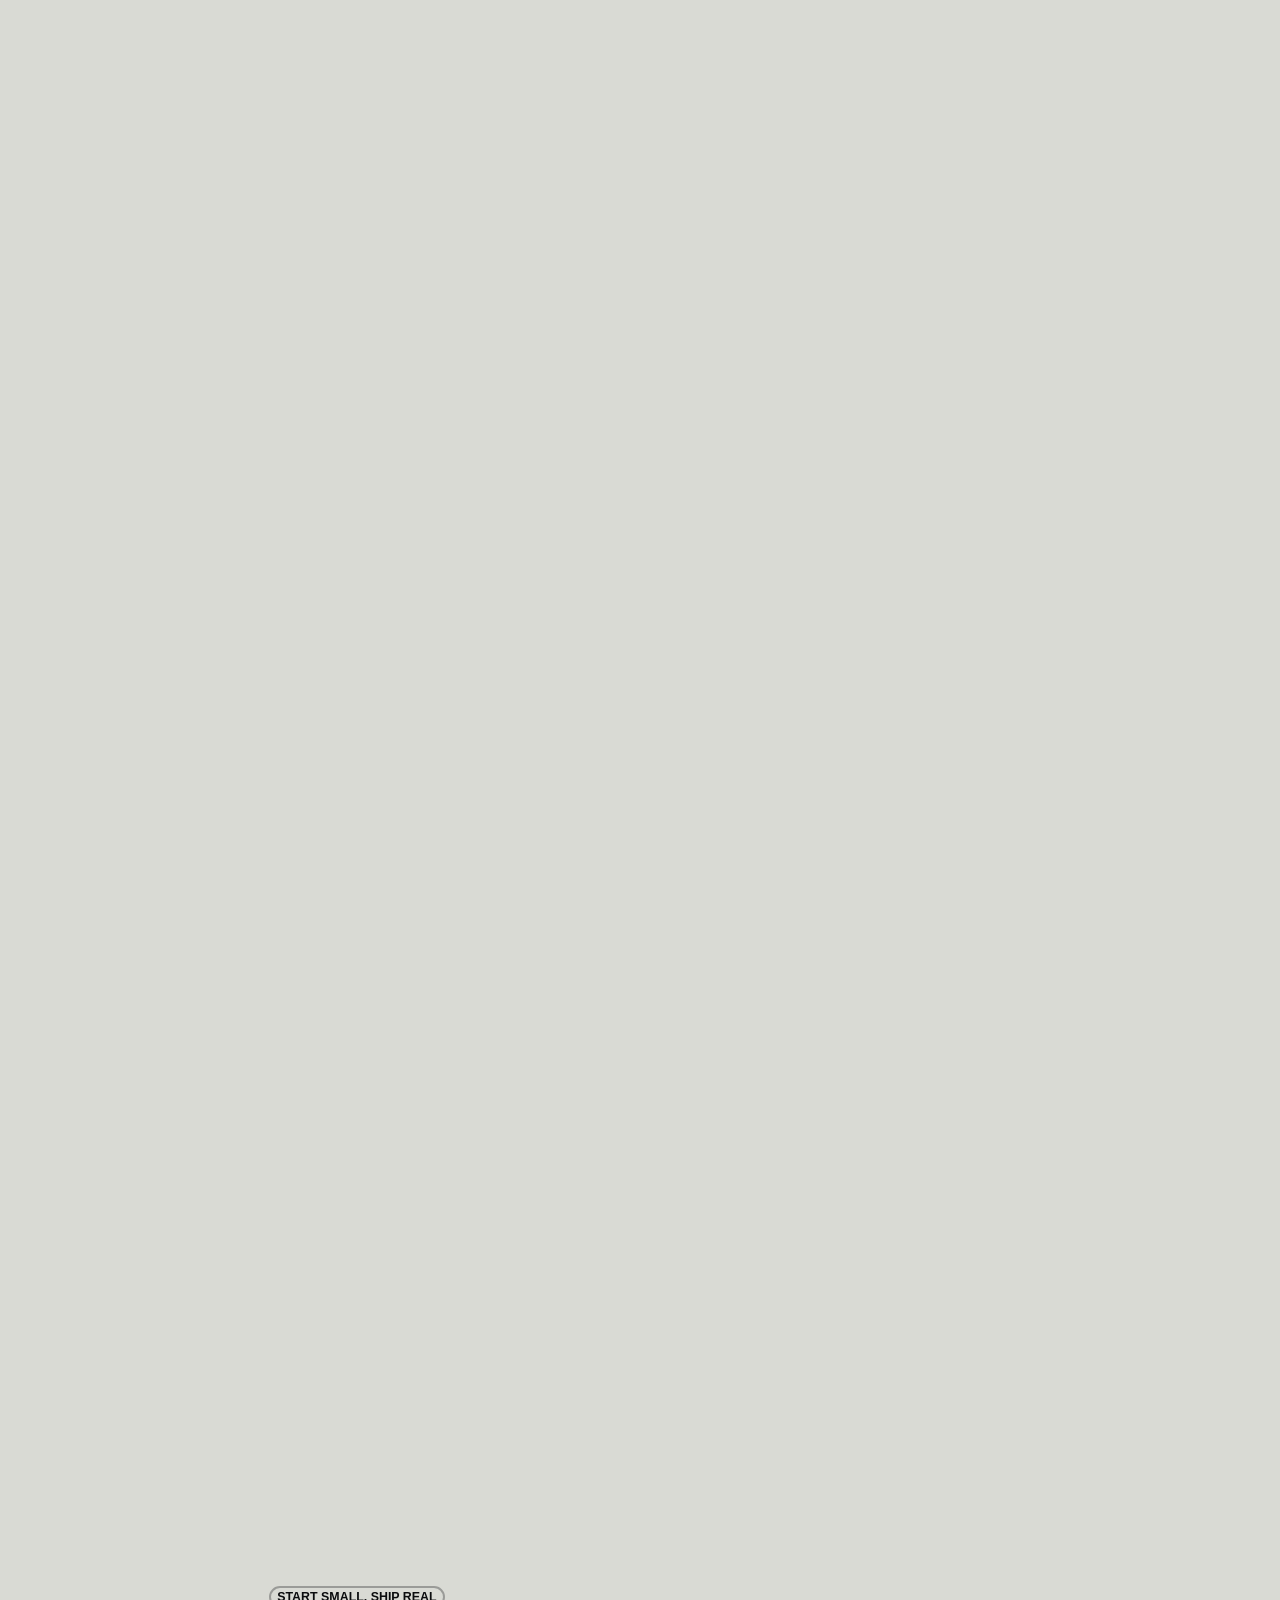
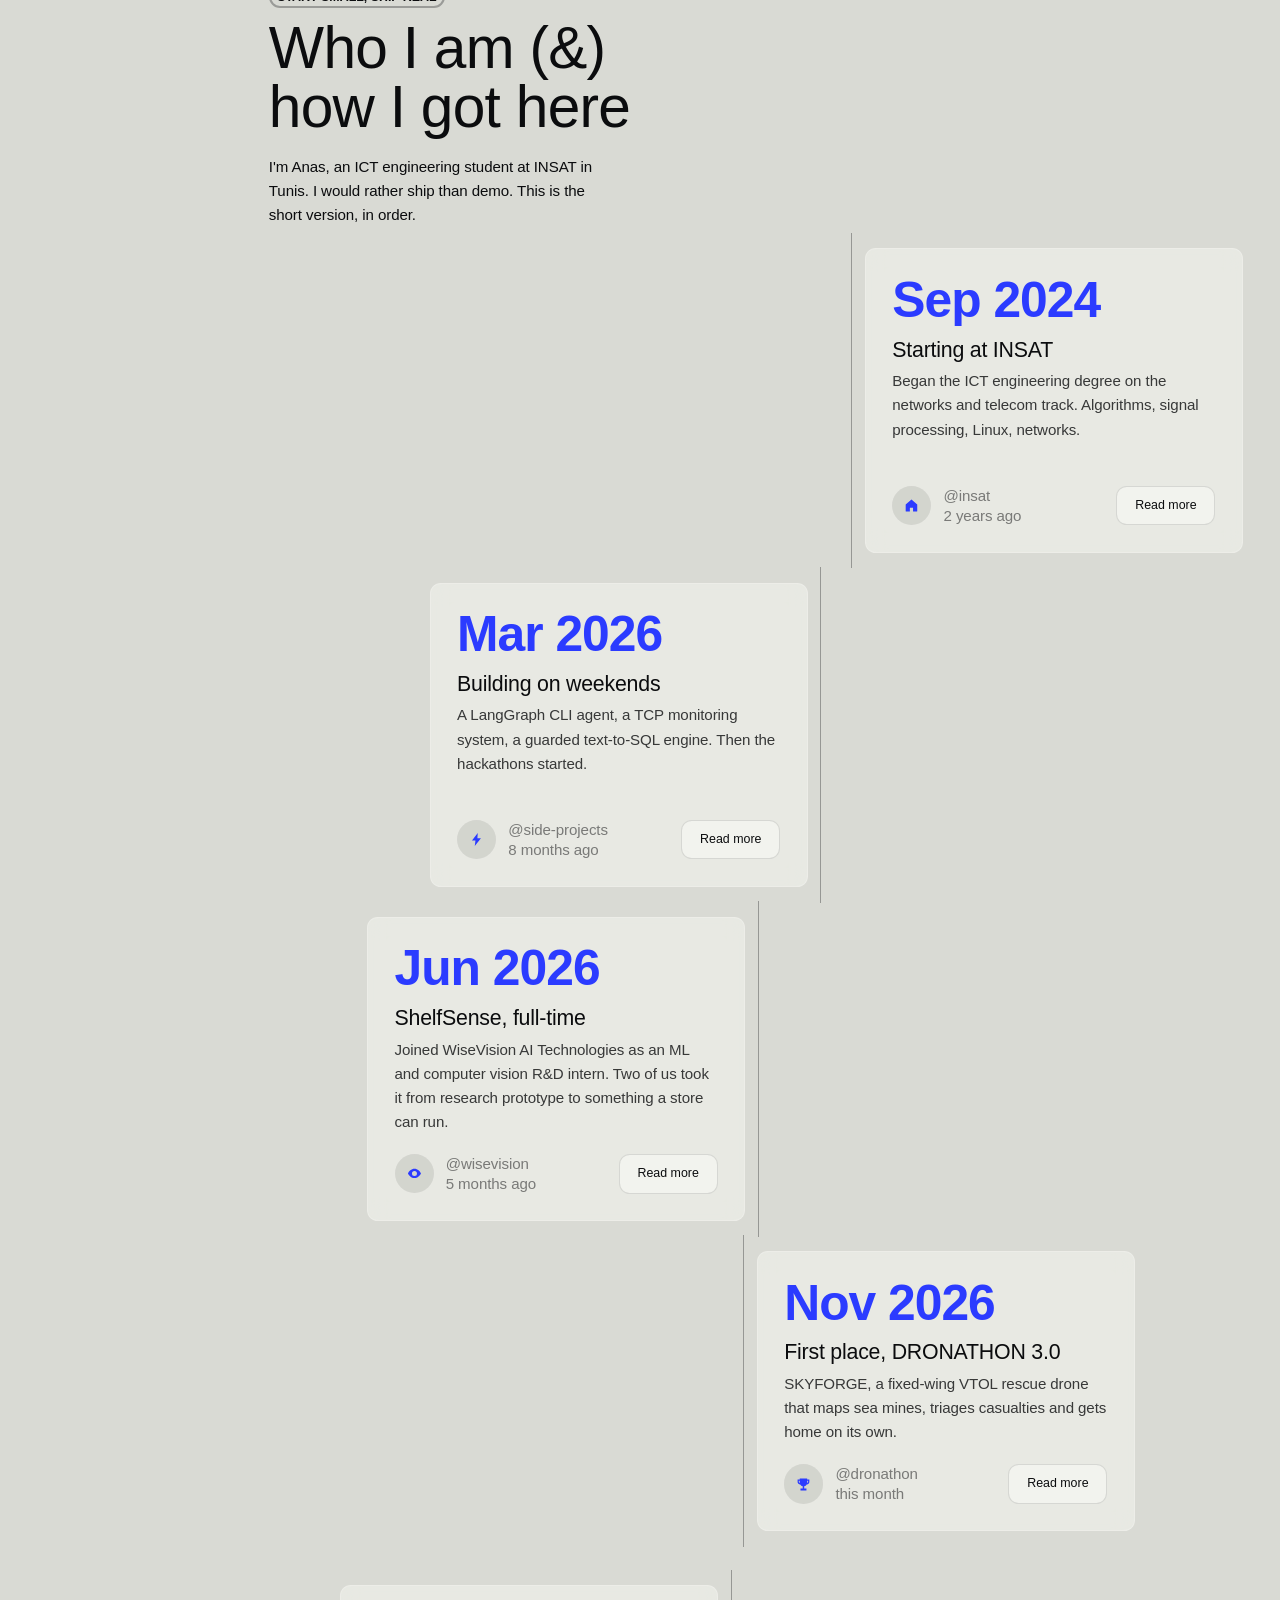
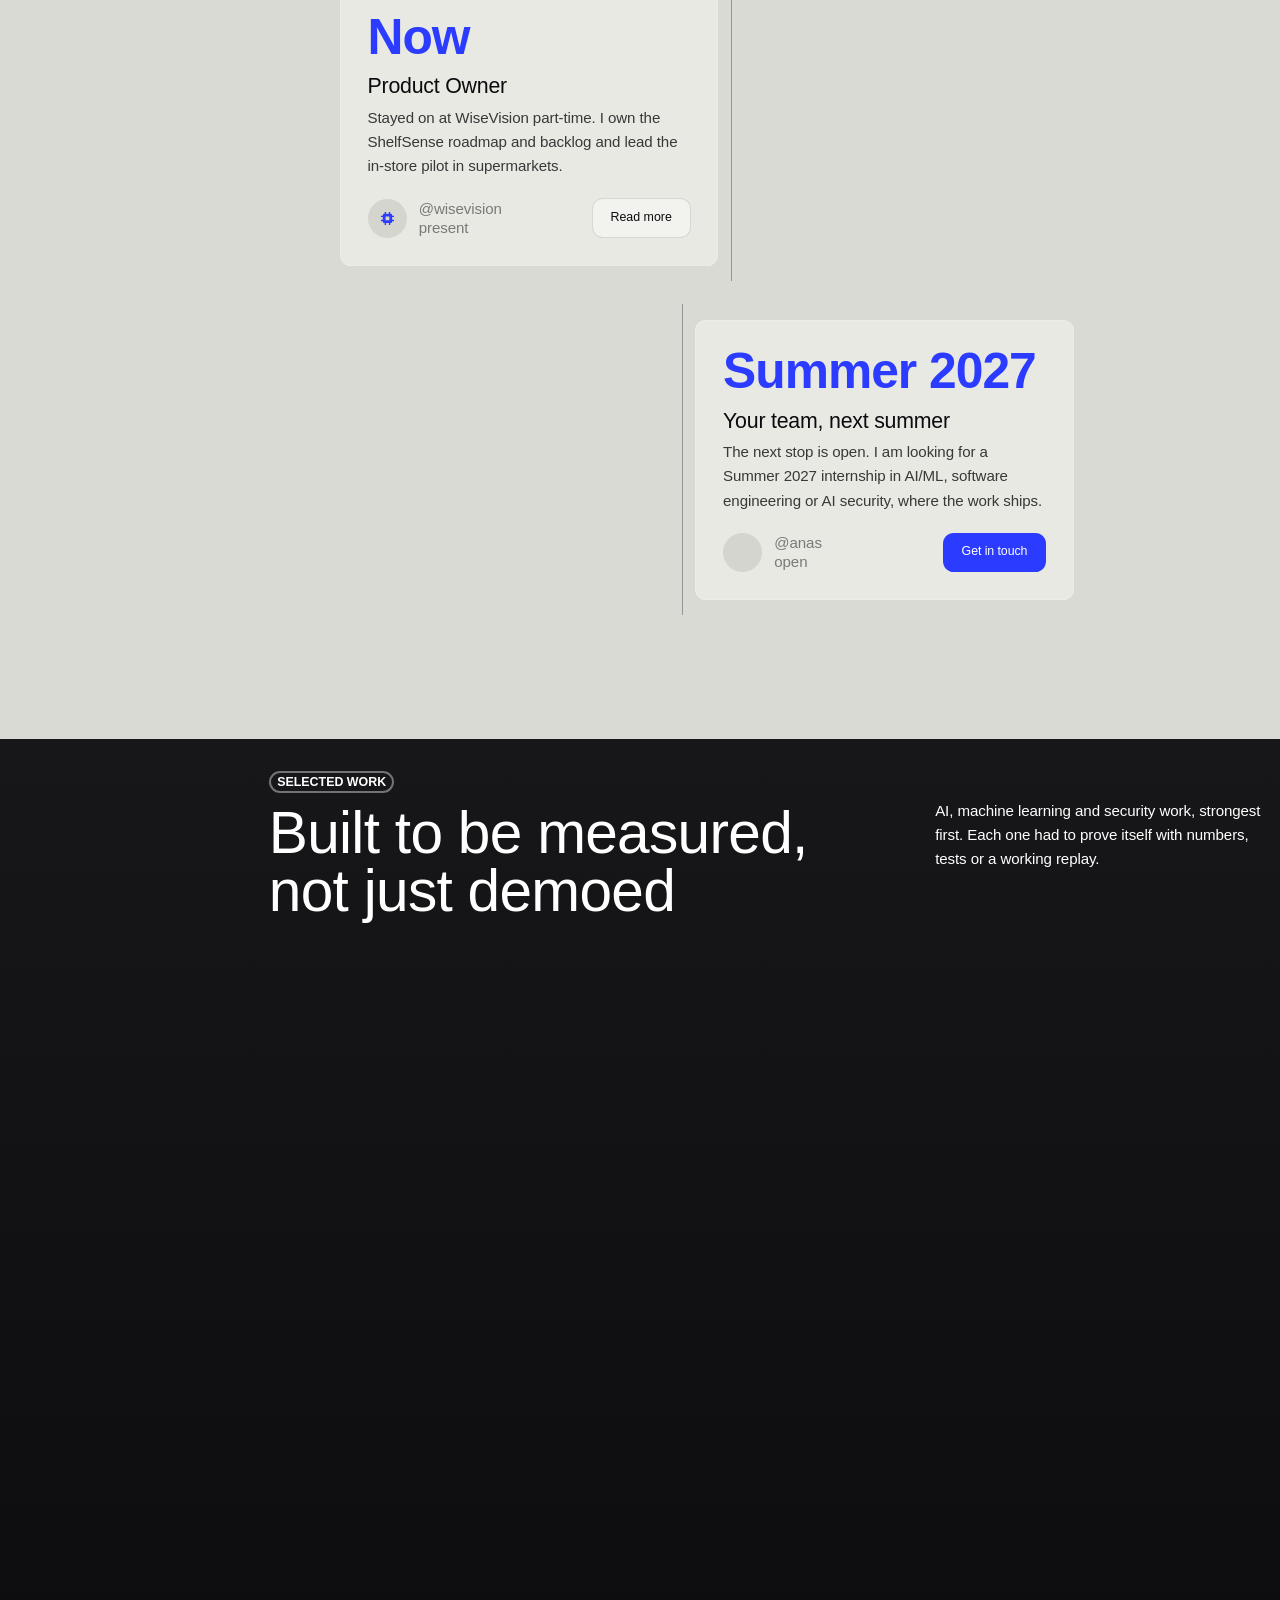
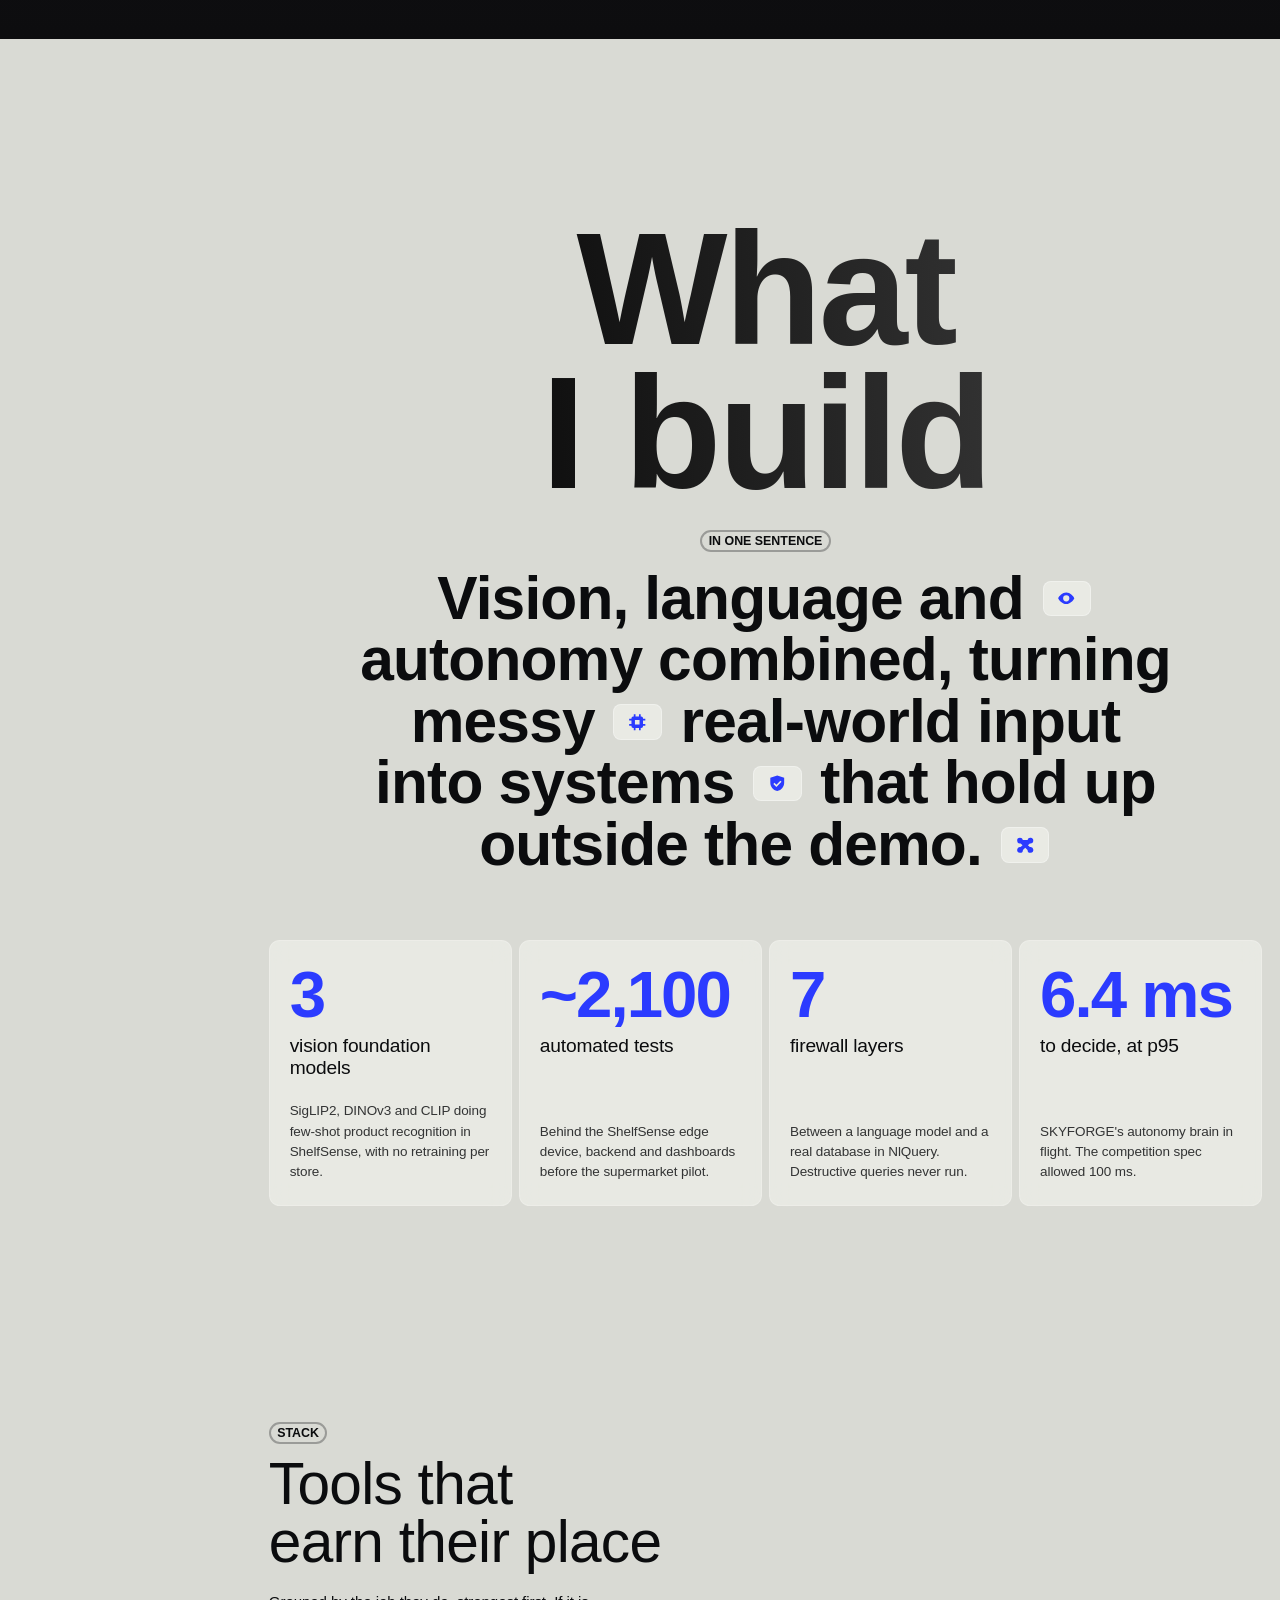
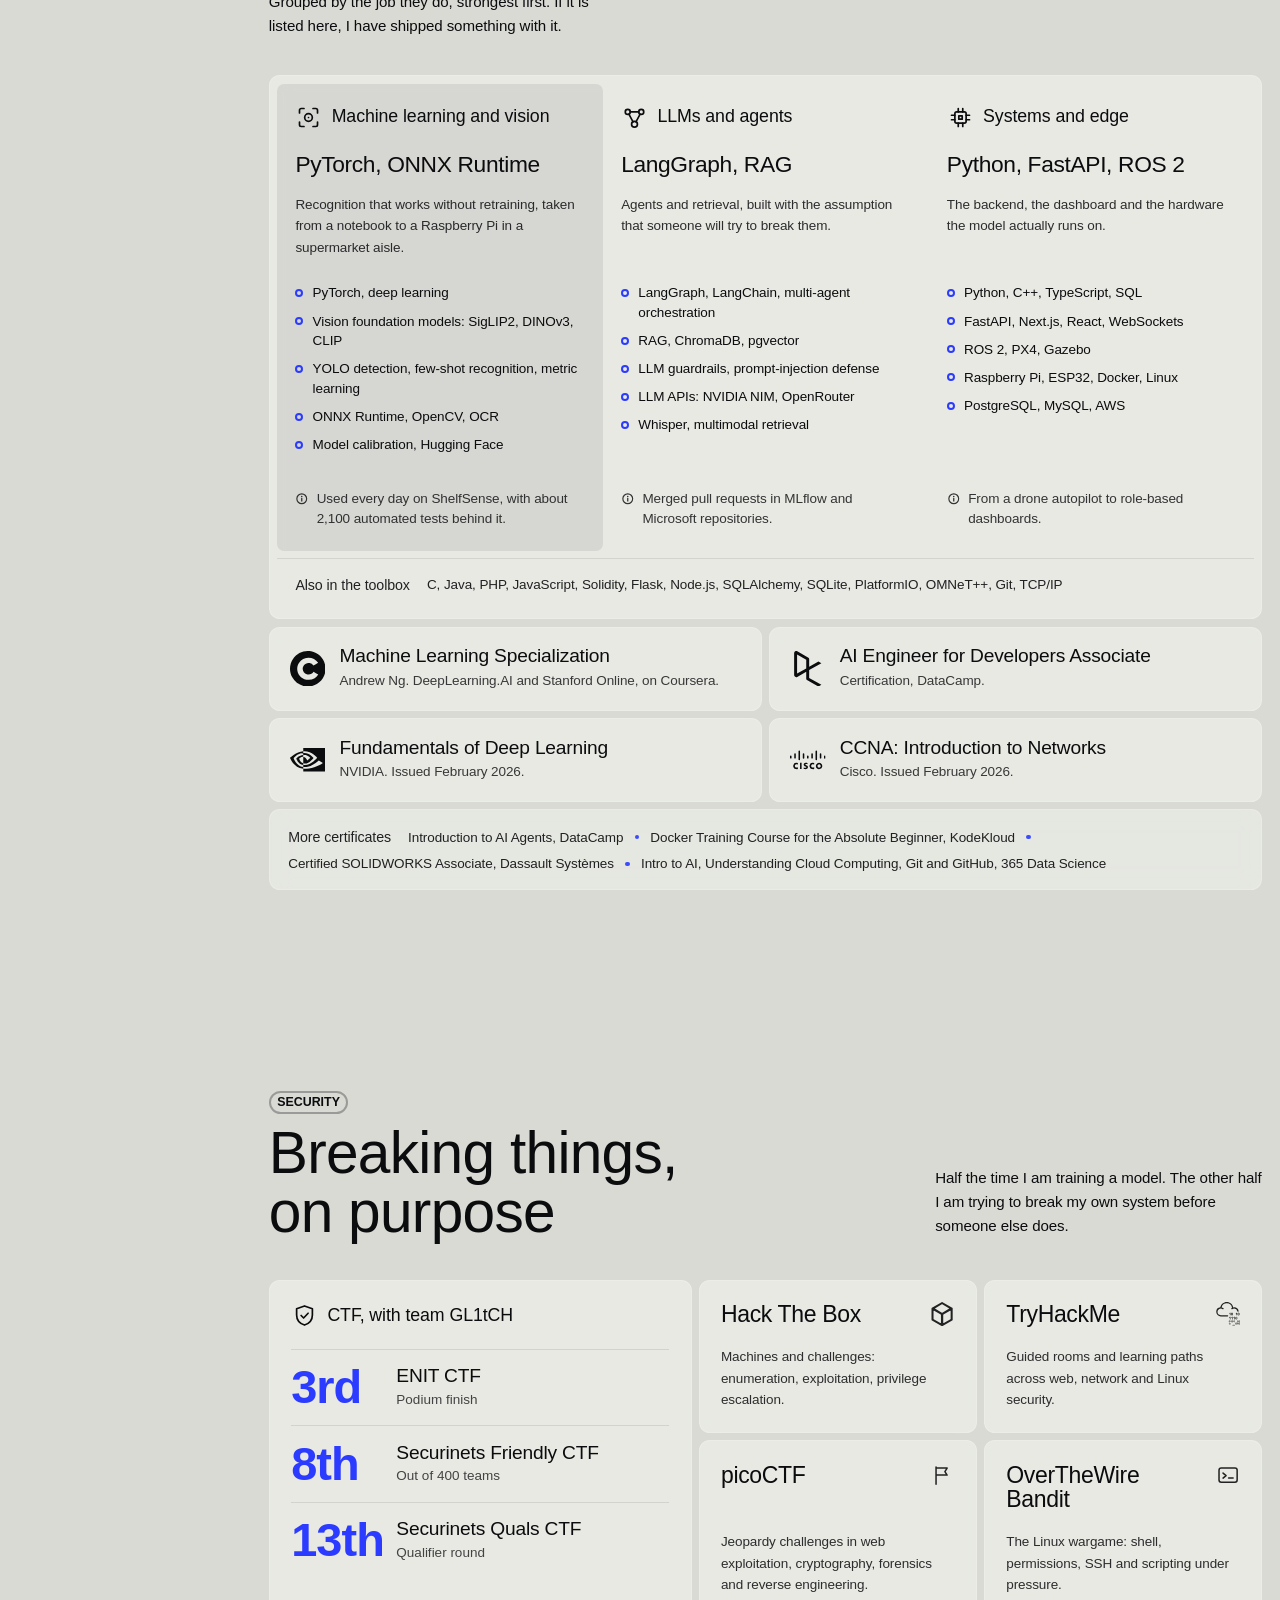
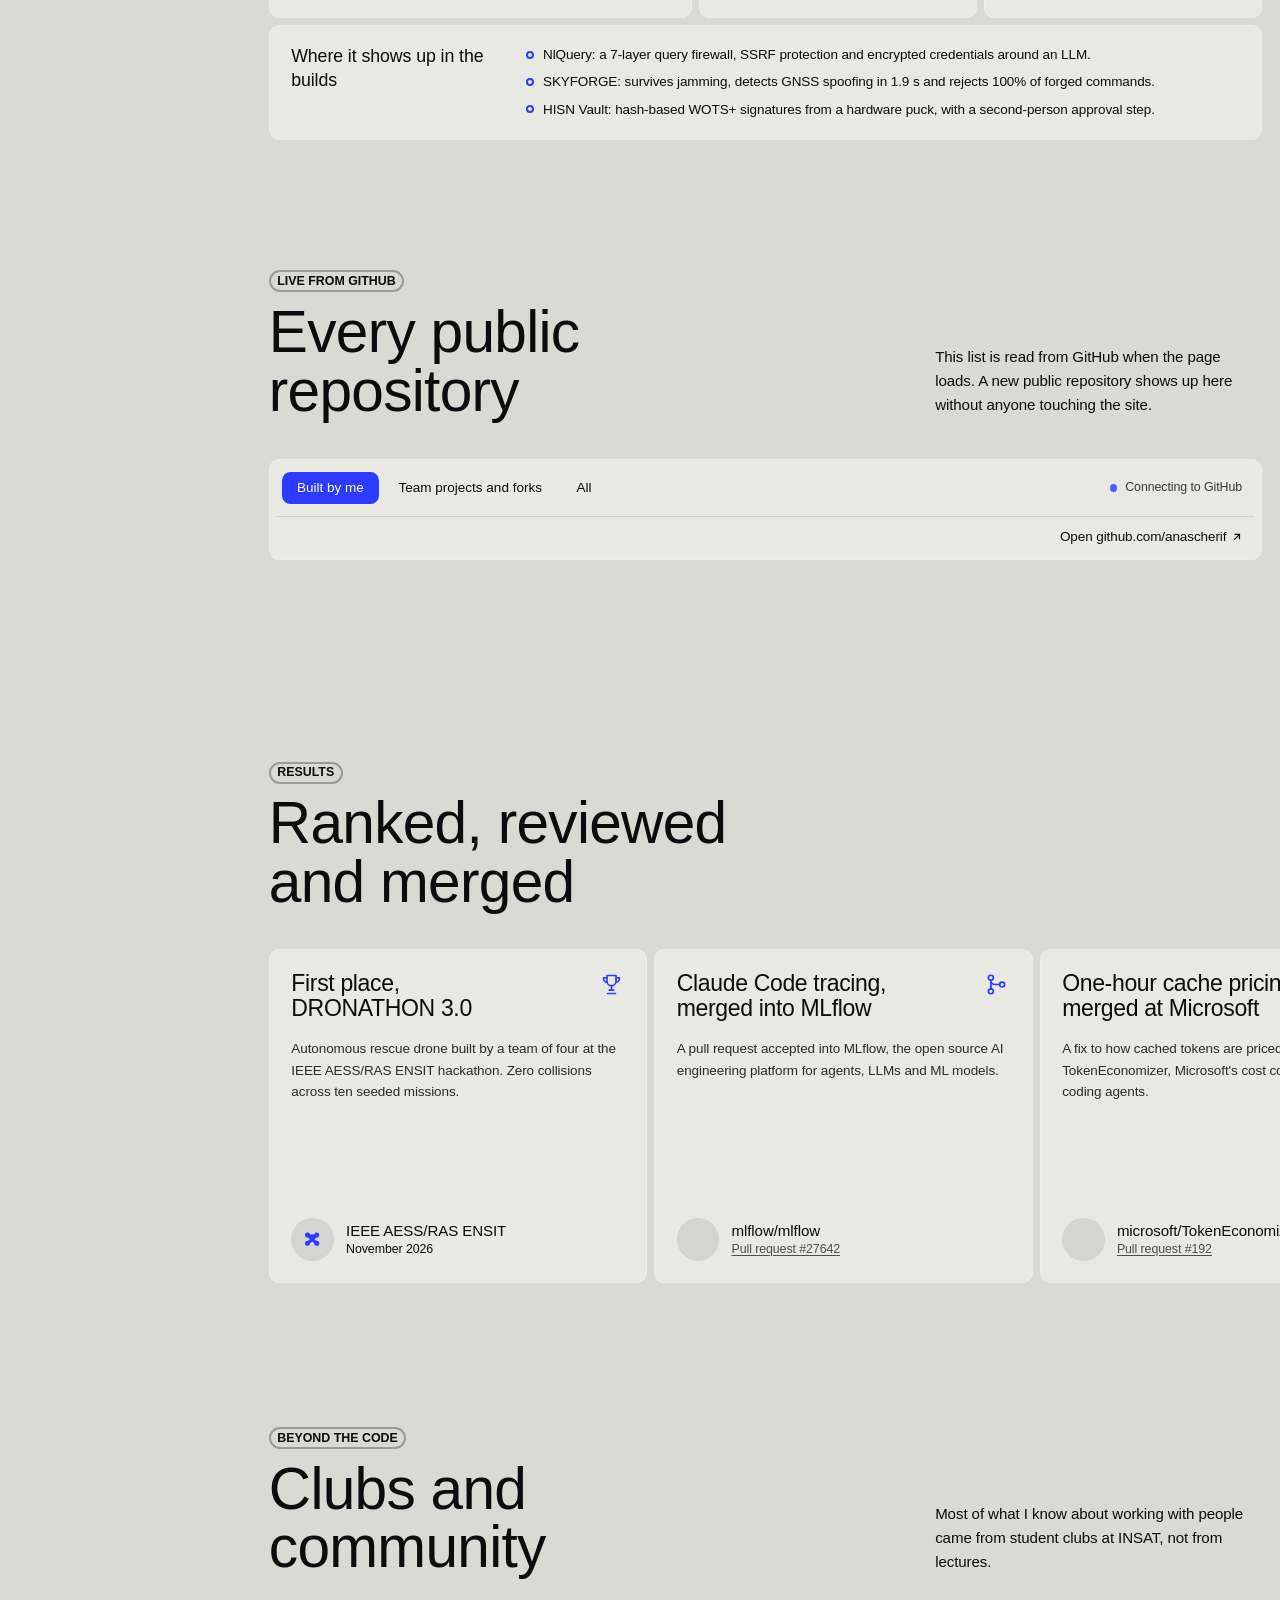
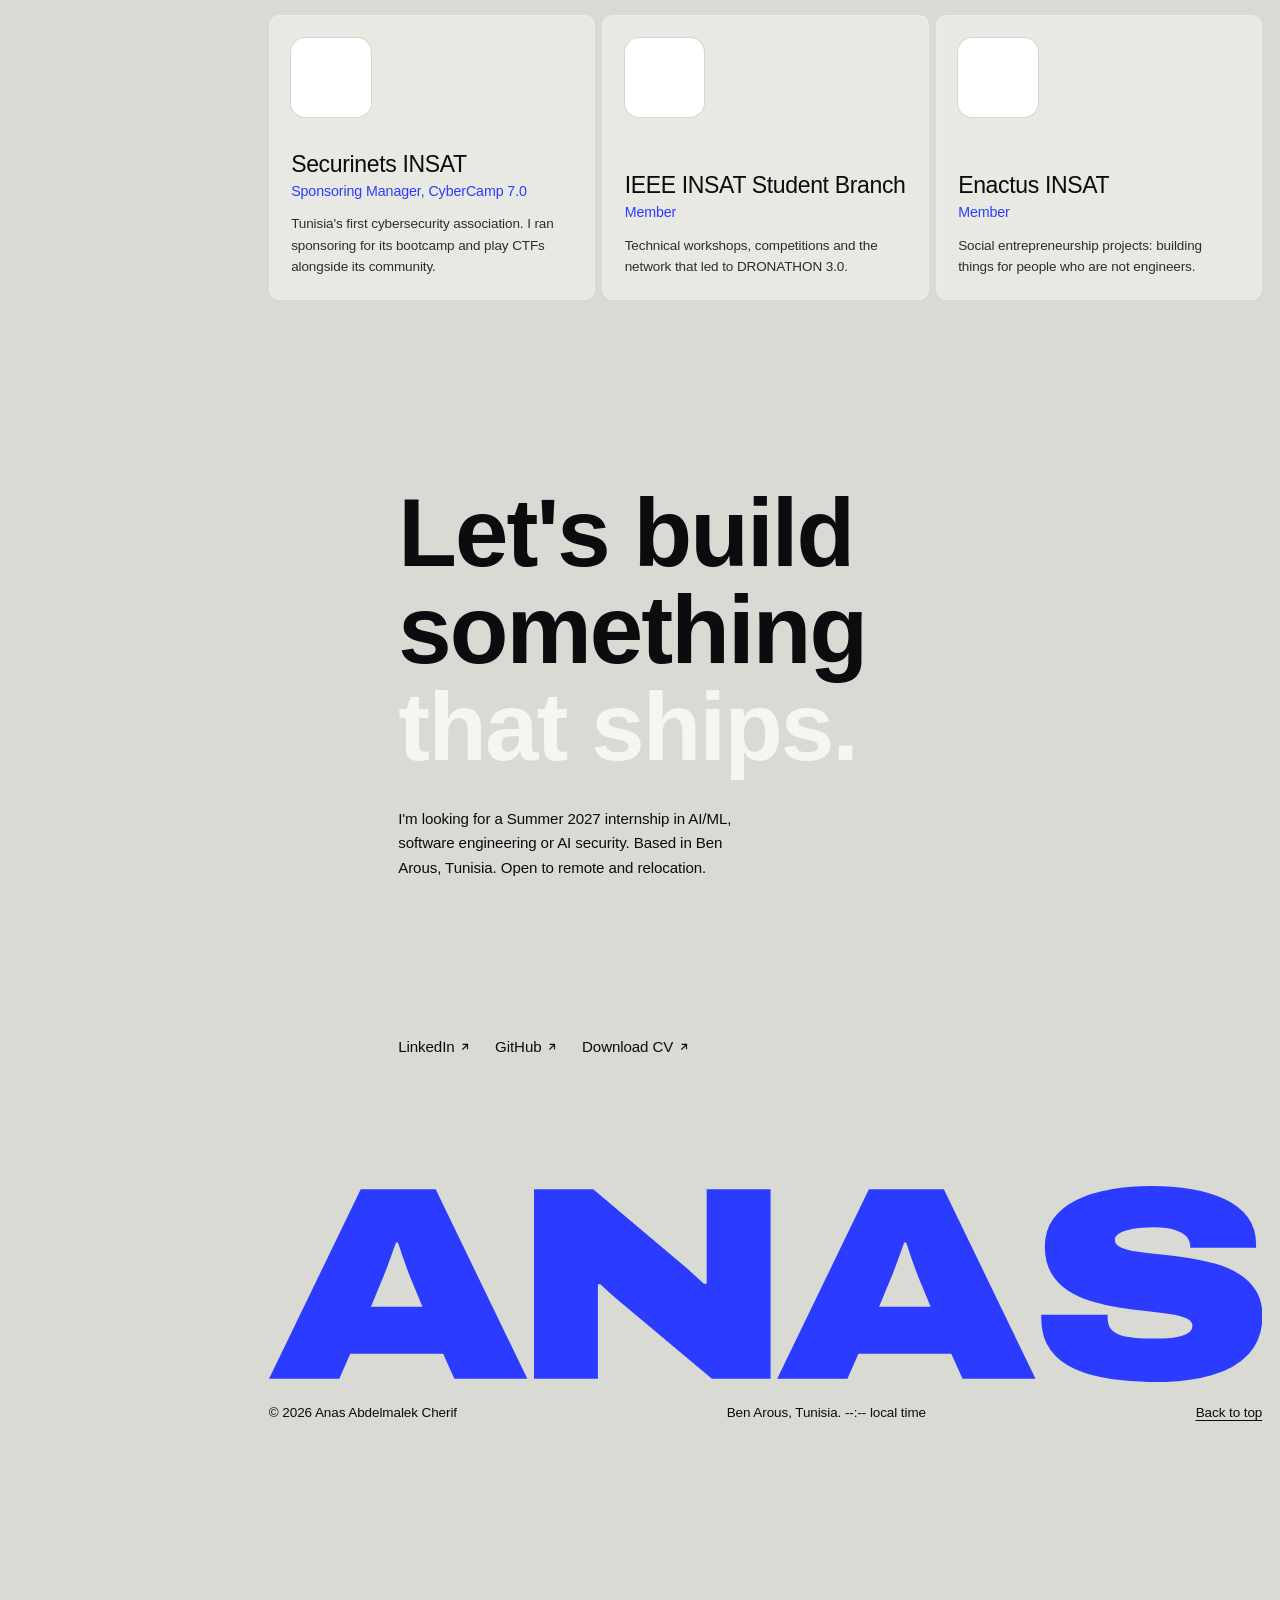
==== index.html @ 5562b5d7 "Portfolio site: formal edition" ====
<!doctype html>
<html lang="en">
<head>
<meta charset="utf-8">
<meta name="viewport" content="width=device-width, initial-scale=1">
<title>Anas Abdelmalek Cherif | AI/ML and software engineering</title>
<meta name="description" content="Anas Abdelmalek Cherif, ICT engineering student at INSAT, Tunis. Computer vision, autonomous systems and LLM security, taken past the demo.">
<meta name="theme-color" content="#D9DAD4">
<meta property="og:title" content="Anas Abdelmalek Cherif">
<meta property="og:description" content="Computer vision, autonomous systems and LLM security, taken past the demo.">
<meta property="og:type" content="website">
<link rel="icon" href="assets/favicon.svg" type="image/svg+xml">
<link rel="preconnect" href="https://fonts.googleapis.com">
<link rel="preconnect" href="https://fonts.gstatic.com" crossorigin>
<link href="https://fonts.googleapis.com/css2?family=Geist:wght@400;500&family=Inter+Tight:wght@500;600;700&display=swap" rel="stylesheet">
<link rel="preload" as="image" href="assets/portrait-full.webp" fetchpriority="high">
<link rel="stylesheet" href="css/style.css">
<script>document.documentElement.classList.add("js")</script>
</head>
<body>
<a class="skip" href="#journey">Skip to content</a>

<svg width="0" height="0" style="position:absolute" aria-hidden="true">
  <symbol id="i-home" viewBox="0 0 16 16"><path d="M8 1.6 1.8 6.9V14a.6.6 0 0 0 .6.6h3.9v-4.1h3.4v4.1h3.9a.6.6 0 0 0 .6-.6V6.9z"/></symbol>
  <symbol id="i-route" viewBox="0 0 16 16"><path d="M8 1.5a6.5 6.5 0 1 0 6.5 6.5H8z"/></symbol>
  <symbol id="i-work" viewBox="0 0 16 16"><path d="M5.5 2.2h5a1 1 0 0 1 1 1V5h1.9a1 1 0 0 1 1 1v6.8a1 1 0 0 1-1 1H2.6a1 1 0 0 1-1-1V6a1 1 0 0 1 1-1h1.9V3.2a1 1 0 0 1 1-1zm.7 1.5V5h3.6V3.7z"/></symbol>
  <symbol id="i-focus" viewBox="0 0 16 16"><path d="M8 1.4 14.6 5 8 8.6 1.4 5zm-5 6.3L8 10.4l5-2.7 1.6.9L8 12.2 1.4 8.6zm0 3.5L8 13.9l5-2.7 1.6.9L8 15.7l-6.6-3.6z"/></symbol>
  <symbol id="i-stack" viewBox="0 0 16 16"><path d="M9.4 1 3.2 9h3.7L6.2 15l6.6-8.4H9z"/></symbol>
  <symbol id="i-gh" viewBox="0 0 16 16"><path d="M8 .9a7.1 7.1 0 0 0-2.25 13.84c.36.07.49-.15.49-.34v-1.2c-1.98.43-2.4-.95-2.4-.95-.32-.82-.79-1.04-.79-1.04-.65-.44.05-.43.05-.43.71.05 1.09.73 1.09.73.63 1.09 1.66.77 2.07.59.06-.46.25-.77.45-.95-1.58-.18-3.24-.79-3.24-3.51 0-.78.28-1.41.73-1.91-.07-.18-.32-.9.07-1.88 0 0 .6-.19 1.95.73a6.8 6.8 0 0 1 3.56 0c1.35-.92 1.95-.73 1.95-.73.39.98.14 1.7.07 1.88.45.5.73 1.13.73 1.91 0 2.73-1.66 3.33-3.25 3.5.26.22.48.65.48 1.31v1.94c0 .19.13.41.49.34A7.1 7.1 0 0 0 8 .9z"/></symbol>
  <symbol id="i-cup" viewBox="0 0 16 16"><path d="M4 1.5h8v1.2h2.3v2.1A3.1 3.1 0 0 1 11.5 8a4 4 0 0 1-2.7 2v2.2h2.4v2.3H4.8v-2.3h2.4V10a4 4 0 0 1-2.7-2 3.1 3.1 0 0 1-2.8-3.2V2.7H4zm0 2.5H3v.8c0 .8.4 1.4 1 1.7zm8 0v2.5c.6-.3 1-.9 1-1.7V4z"/></symbol>
  <symbol id="i-in" viewBox="0 0 16 16"><path d="M2.2 1.5h11.6a.7.7 0 0 1 .7.7v11.6a.7.7 0 0 1-.7.7H2.2a.7.7 0 0 1-.7-.7V2.2a.7.7 0 0 1 .7-.7zm1.6 5v6h1.9v-6zm.95-2.8a1.1 1.1 0 1 0 0 2.2 1.1 1.1 0 0 0 0-2.2zM7 6.5v6h1.9V9.3c0-.9.5-1.4 1.2-1.4s1 .5 1 1.4v3.2H13V8.9c0-1.7-.9-2.6-2.2-2.6-.9 0-1.5.4-1.9 1v-.8z"/></symbol>
  <symbol id="i-copy" viewBox="0 0 16 16"><path d="M5.5 1.5h7A1.5 1.5 0 0 1 14 3v7a1.5 1.5 0 0 1-1.5 1.5h-7A1.5 1.5 0 0 1 4 10V3a1.5 1.5 0 0 1 1.5-1.5zM2 5.2h1v6.3a1 1 0 0 0 1 1h6.3v1H3.5A1.5 1.5 0 0 1 2 12z"/></symbol>
  <symbol id="i-arrow" viewBox="0 0 16 16"><path d="M4.2 3H13v8.8h-1.9V6.25L4.35 13 3 11.65 9.75 4.9H4.2z"/></symbol>
  <symbol id="i-info" viewBox="0 0 16 16"><path d="M8 1.5a6.5 6.5 0 1 1 0 13 6.5 6.5 0 0 1 0-13zm0 1.4a5.1 5.1 0 1 0 0 10.2A5.1 5.1 0 0 0 8 2.9zm-.75 4.2h1.5v4.3h-1.5zM8 4.5a.95.95 0 1 1 0 1.9.95.95 0 0 1 0-1.9z"/></symbol>
  <symbol id="i-merge" viewBox="0 0 16 16"><path d="M4.2 1.4a2 2 0 0 1 .75 3.86v.5a3.2 3.2 0 0 0 3.2 3.2h1.2a2 2 0 1 1 0 1.5h-1.2a4.7 4.7 0 0 1-3.2-1.26v1.54a2 2 0 1 1-1.5 0V5.26A2 2 0 0 1 4.2 1.4z"/></symbol>
  <symbol id="i-eye" viewBox="0 0 16 16"><path d="M8 3c3.4 0 6 2.9 7 5-1 2.1-3.6 5-7 5S2 10.1 1 8c1-2.1 3.6-5 7-5zm0 2.3a2.7 2.7 0 1 0 0 5.4 2.7 2.7 0 0 0 0-5.4z"/></symbol>
  <symbol id="i-chip" viewBox="0 0 16 16"><path d="M5 1h1.5v2h3V1H11v2h.5A1.5 1.5 0 0 1 13 4.5V5h2v1.5h-2v3h2V11h-2v.5a1.5 1.5 0 0 1-1.5 1.5H11v2H9.500v-2h-3v2H5v-2h-.5A1.5 1.5 0 0 1 3 11.5V11H1V9.500h2v-3H1V5h2v-.5A1.5 1.5 0 0 1 4.5 3H5zm1 5v4h4V6z"/></symbol>
  <symbol id="i-shield" viewBox="0 0 16 16"><path d="M8 1.2 14 3.3v4.2c0 3.400-2.3 6.200-6 7.300-3.700-1.100-6-3.900-6-7.300V3.300zm2.700 4.600L7.300 9.300 5.600 7.600l-1 1 2.700 2.700 4.400-4.500z"/></symbol>
  <symbol id="i-drone" viewBox="0 0 16 16"><path d="M3.500 1.500a2.500 2.500 0 0 1 2.450 2H10a2.500 2.500 0 1 1 2.500 3 2.500 2.500 0 0 1-.5-.05L10.300 8l1.700 1.550a2.500 2.500 0 1 1-2 2.450L8 10.200 6 12a2.500 2.500 0 1 1-2-2.450L5.700 8 4 6.450A2.500 2.500 0 1 1 3.500 1.500z"/></symbol>
  <symbol id="b-nvidia" viewBox="0 0 24 24"><path d="M8.948 8.798v-1.43a6.7 6.7 0 0 1 .424-.018c3.922-.124 6.493 3.374 6.493 3.374s-2.774 3.851-5.75 3.851c-.398 0-.787-.062-1.158-.185v-4.346c1.528.185 1.837.857 2.747 2.385l2.04-1.714s-1.492-1.952-4-1.952a6.016 6.016 0 0 0-.796.035m0-4.735v2.138l.424-.027c5.45-.185 9.01 4.47 9.01 4.47s-4.08 4.964-8.33 4.964c-.37 0-.733-.035-1.095-.097v1.325c.3.035.61.062.91.062 3.957 0 6.82-2.023 9.593-4.408.459.371 2.34 1.263 2.73 1.652-2.633 2.208-8.772 3.984-12.253 3.984-.335 0-.653-.018-.971-.053v1.864H24V4.063zm0 10.326v1.131c-3.657-.654-4.673-4.46-4.673-4.46s1.758-1.944 4.673-2.262v1.237H8.94c-1.528-.186-2.73 1.245-2.73 1.245s.68 2.412 2.739 3.11M2.456 10.9s2.164-3.197 6.5-3.533V6.201C4.153 6.59 0 10.653 0 10.653s2.35 6.802 8.948 7.42v-1.237c-4.84-.6-6.492-5.936-6.492-5.936z"/></symbol>
  <symbol id="b-cisco" viewBox="0 0 24 24"><path d="M16.331 18.171V17.06l-.022.01c-.25.121-.522.19-.801.203a1.186 1.186 0 01-.806-.237 1.038 1.038 0 01-.352-.498 1.21 1.21 0 01-.023-.667c.052-.225.178-.426.357-.569.16-.134.355-.218.562-.242a1.85 1.85 0 011.061.198l.024.013v-1.117l-.051-.014a2.862 2.862 0 00-1.011-.132 2.34 2.34 0 00-.903.206c-.287.132-.54.327-.739.571a2.221 2.221 0 00-.04 2.705c.295.378.709.645 1.175.756.491.12 1.006.102 1.487-.052l.082-.023M5.336 18.171V17.06l-.022.01c-.25.121-.522.19-.801.203a1.183 1.183 0 01-.806-.237 1.03 1.03 0 01-.351-.498 1.202 1.202 0 01-.024-.667c.052-.225.177-.426.357-.569.16-.134.355-.218.562-.242a1.85 1.85 0 011.061.198l.024.013v-1.117l-.051-.014a2.862 2.862 0 00-1.011-.132 2.344 2.344 0 00-.903.206 2.08 2.08 0 00-.74.571 2.224 2.224 0 00-.041 2.705 2.11 2.11 0 001.176.756c.491.12 1.005.102 1.487-.052l.083-.023M9.26 17.249l-.004.957.07.012c.22.041.441.069.664.085.195.019.391.022.587.012.187-.014.372-.049.551-.104.21-.06.405-.163.571-.305a1.16 1.16 0 00.333-.478 1.31 1.31 0 00-.007-.96 1.068 1.068 0 00-.298-.414 1.261 1.261 0 00-.438-.255l-.722-.268a.388.388 0 01-.197-.188.245.245 0 01.008-.219.382.382 0 01.154-.142.798.798 0 01.257-.074c.153-.022.308-.021.46.005.18.02.358.051.533.096l.038.008v-.883l-.069-.015a4.749 4.749 0 00-.543-.097 2.844 2.844 0 00-.714-.003c-.3.027-.585.143-.821.33-.16.126-.281.293-.351.484-.104.29-.105.608 0 .899.054.145.14.274.252.381.097.093.207.173.327.236.157.084.324.149.497.195.057.017.114.035.17.054l.085.031.024.01c.084.03.162.078.226.14.045.042.08.094.101.151a.325.325 0 01.001.161.339.339 0 01-.166.198.856.856 0 01-.275.086 2.032 2.032 0 01-.427.021 5.208 5.208 0 01-.557-.074 9.195 9.195 0 01-.287-.067l-.033-.006zm-2.475.995h1.05v-4.167h-1.05v4.167zm12.162-2.936a1.095 1.095 0 011.541.158 1.094 1.094 0 01-.157 1.541l-.017.014a1.096 1.096 0 01-1.367-1.713m-1.525.854a2.193 2.193 0 002.666 2.107 2.139 2.139 0 00.701-3.937 2.207 2.207 0 00-3.367 1.83M22.961 10.728a.52.52 0 001.039 0V9.573a.52.52 0 00-1.039 0v1.155M20.117 10.728a.522.522 0 001.041 0V8.139a.521.521 0 00-1.04 0v2.589M17.231 11.771a.521.521 0 001.039 0V6.17a.52.52 0 00-1.039 0v5.601M14.393 10.728a.521.521 0 001.04 0V8.139a.52.52 0 00-1.039 0v2.589M11.494 10.728a.522.522 0 001.039 0V9.573a.52.52 0 00-1.039 0v1.155M8.624 10.728a.52.52 0 001.039 0V8.139a.52.52 0 00-1.039 0v2.589M5.737 11.771a.52.52 0 001.039 0V6.17a.52.52 0 00-1.039 0v5.601M2.876 10.728a.522.522 0 001.04 0V8.139a.52.52 0 00-1.039 0v2.589M0 10.728a.521.521 0 001.039 0V9.573a.52.52 0 00-1.039 0v1.155"/></symbol>
  <symbol id="b-datacamp" viewBox="0 0 24 24"><path d="M12.946 18.151v-5.239L21.209 8.2 19.2 7.048l-6.254 3.567V5.36c0-.356-.192-.689-.5-.866L4.922.177a1.434 1.434 0 0 0-1.455.044 1.438 1.438 0 0 0-.676 1.224v14.777A1.44 1.44 0 0 0 4.92 17.49l6.032-3.44v4.683a1 1 0 0 0 .504.867l7.73 4.4 2.01-1.152-8.25-4.697zM10.953 5.938v5.814L4.785 15.27V2.4l6.168 3.539v-.001z"/></symbol>
  <symbol id="b-coursera" viewBox="0 0 24 24"><path d="M11.374 23.977c-4.183-.21-8.006-2.626-9.959-6.347-2.097-3.858-1.871-8.864.732-12.454C4.748 1.338 9.497-.698 14.281.23c4.583.857 8.351 4.494 9.358 8.911 1.122 4.344-.423 9.173-3.925 12.04-2.289 1.953-5.295 2.956-8.34 2.797zm7.705-8.05a588.737 588.737 0 0 0-3.171-1.887c-.903 1.483-2.885 2.248-4.57 1.665-2.024-.639-3.394-2.987-2.488-5.134.801-2.009 2.79-2.707 4.357-2.464a4.19 4.19 0 0 1 2.623 1.669c1.077-.631 2.128-1.218 3.173-1.855-2.03-3.118-6.151-4.294-9.656-2.754-3.13 1.423-4.89 4.68-4.388 7.919.54 3.598 3.73 6.486 7.716 6.404a7.664 7.664 0 0 0 6.404-3.563z"/></symbol>
  <symbol id="b-hackthebox" viewBox="0 0 24 24"><path d="m22.5106 6.4566.0008-.0123a.888.888 0 0 0-.2717-.6384c-.0084-.0084-.018-.0155-.0267-.0235-.0186-.0166-.0371-.0333-.0572-.0484-.0193-.0147-.04-.0276-.0607-.0406-.0096-.006-.0182-.0131-.0281-.0188L12.4576.1266a.891.891 0 0 0-.9223.0043L1.933 5.6744c-.0107.0062-.0203.014-.0307.0205-.0073.0047-.015.008-.0223.0128-.007.0047-.013.0106-.02.0155a.8769.8769 0 0 0-.147.1333l-.0026.003a.8872.8872 0 0 0-.2218.5847l.0009.014c-.0002.0088-.0015.0176-.0015.0264v11.0708c0 .3277.1802.6288.469.7836l9.5986 5.5417c.0076.0044.0158.0075.0236.0117a.8754.8754 0 0 0 .166.0687c.0134.004.0266.0083.0401.0117a.8793.8793 0 0 0 .072.0142c.0117.0019.0232.0045.0349.006a.835.835 0 0 0 .2157 0c.0117-.0015.0232-.0041.0348-.006a.9.9 0 0 0 .072-.0142c.0135-.0034.0267-.0077.04-.0117a.895.895 0 0 0 .0646-.0217.9134.9134 0 0 0 .1015-.047c.0078-.0042.016-.0072.0236-.0117l9.5986-5.5417a.8888.8888 0 0 0 .469-.7836V6.4779c0-.0071-.0012-.0142-.0014-.0213zM5.2543 6.0822l6.5367-3.774a.4182.4182 0 0 1 .4182 0l6.5366 3.774a.4182.4182 0 0 1 0 .7243l-6.5367 3.774a.4182.4182 0 0 1-.4182 0l-6.5366-3.774a.4182.4182 0 0 1 0-.7243zm5.6134 14.3449a.4172.4172 0 0 1-.626.3613L3.718 17.0218a.4173.4173 0 0 1-.2086-.3613V9.1279a.4172.4172 0 0 1 .6258-.3613l6.524 3.7666a.4172.4172 0 0 1 .2086.3614v7.5325zm9.623-3.7666a.4173.4173 0 0 1-.2086.3613l-6.5239 3.7666a.4172.4172 0 0 1-.6259-.3613v-7.5325c0-.149.0796-.2868.2087-.3614l6.5239-3.7666a.4172.4172 0 0 1 .6258.3613v7.5326z"/></symbol>
  <symbol id="b-tryhackme" viewBox="0 0 24 24"><path d="M10.705 0C7.54 0 4.902 2.285 4.349 5.291a4.525 4.525 0 0 0-4.107 4.5 4.525 4.525 0 0 0 4.52 4.52h6.761a.625.625 0 1 0 0-1.25H4.761a3.273 3.273 0 0 1-3.27-3.27A3.273 3.273 0 0 1 6.59 7.08a.625.625 0 0 0 .7-1.035 4.488 4.488 0 0 0-1.68-.69 5.223 5.223 0 0 1 5.096-4.104 5.221 5.221 0 0 1 5.174 4.57 4.489 4.489 0 0 0-.488.305.625.625 0 1 0 .731 1.013 3.245 3.245 0 0 1 1.912-.616 3.278 3.278 0 0 1 3.203 2.61.625.625 0 0 0 1.225-.251 4.533 4.533 0 0 0-4.428-3.61 4.54 4.54 0 0 0-.958.105C16.556 2.328 13.9 0 10.705 0zm5.192 10.64a.925.925 0 0 0-.462.108.913.913 0 0 0-.313.29 1.27 1.27 0 0 0-.175.427 2.39 2.39 0 0 0-.054.514c0 .181.018.353.054.517.036.164.095.307.175.43a.899.899 0 0 0 .313.297c.127.073.281.11.462.11.18 0 .334-.037.46-.11a.897.897 0 0 0 .309-.296c.08-.124.137-.267.173-.431.036-.164.054-.336.054-.517 0-.18-.018-.352-.054-.514a1.271 1.271 0 0 0-.173-.426.901.901 0 0 0-.309-.291.917.917 0 0 0-.46-.108zm6.486 0a.925.925 0 0 0-.462.108.913.913 0 0 0-.313.29 1.27 1.27 0 0 0-.175.427 2.39 2.39 0 0 0-.053.514c0 .181.017.353.053.517.036.164.095.307.175.43a.899.899 0 0 0 .313.297c.127.073.281.11.462.11.18 0 .334-.037.46-.11a.897.897 0 0 0 .31-.296c.078-.124.136-.267.172-.431.036-.164.054-.336.054-.517 0-.18-.018-.352-.054-.514a1.271 1.271 0 0 0-.173-.426.901.901 0 0 0-.308-.291.916.916 0 0 0-.461-.108zm-8.537.068l-.84.618.313.43.476-.368v1.877h.603v-2.557zm6.486 0l-.841.618.314.43.477-.368v1.877h.603v-2.557zm-4.435.445c.08 0 .143.028.193.084.05.057.087.127.114.21.026.083.044.173.054.269a2.541 2.541 0 0 1 0 .533c-.01.097-.028.187-.054.27a.584.584 0 0 1-.114.21.243.243 0 0 1-.193.085.248.248 0 0 1-.195-.086.584.584 0 0 1-.118-.209 1.245 1.245 0 0 1-.056-.27 2.645 2.645 0 0 1 0-.533c.01-.096.029-.186.056-.27a.583.583 0 0 1 .118-.209.25.25 0 0 1 .195-.084zm6.486 0c.08 0 .144.028.193.084.05.057.087.127.114.21.027.083.044.173.054.269a2.541 2.541 0 0 1 0 .533c-.01.097-.027.187-.054.27a.584.584 0 0 1-.114.21.243.243 0 0 1-.193.085.249.249 0 0 1-.195-.086.581.581 0 0 1-.117-.209 1.245 1.245 0 0 1-.056-.27 2.642 2.642 0 0 1 0-.533c.01-.096.028-.186.056-.27a.58.58 0 0 1 .117-.209.25.25 0 0 1 .195-.084zm-2.191 3.51a.93.93 0 0 0-.463.109.908.908 0 0 0-.312.291c-.08.122-.139.263-.175.426a2.383 2.383 0 0 0-.054.514c0 .18.018.353.054.516.036.164.094.308.175.432a.91.91 0 0 0 .312.296.92.92 0 0 0 .463.11c.18 0 .333-.037.46-.11a.892.892 0 0 0 .308-.296 1.32 1.32 0 0 0 .174-.432c.036-.163.054-.335.054-.516 0-.18-.018-.352-.054-.514a1.274 1.274 0 0 0-.174-.426.89.89 0 0 0-.309-.291.918.918 0 0 0-.46-.108zm-6.402.07l-.841.617.314.43.476-.369v1.878h.604v-2.557zm2.125 0l-.841.617.314.43.477-.369v1.878h.603v-2.557zm2.116 0l-.84.617.313.43.477-.369v1.878h.603v-2.557zm2.16.443c.08 0 .144.028.194.085a.605.605 0 0 1 .114.21c.026.083.044.172.053.269a2.639 2.639 0 0 1 0 .532 1.28 1.28 0 0 1-.053.27.585.585 0 0 1-.114.21.244.244 0 0 1-.193.085.25.25 0 0 1-.196-.085.589.589 0 0 1-.117-.21 1.245 1.245 0 0 1-.056-.27 2.597 2.597 0 0 1 0-.532c.01-.097.028-.186.056-.27a.589.589 0 0 1 .117-.209.249.249 0 0 1 .196-.085zm-6.729 3.073a.676.676 0 0 0-.335.078.661.661 0 0 0-.227.211.91.91 0 0 0-.127.31c-.027.118-.04.242-.04.373s.013.256.04.375a.93.93 0 0 0 .127.313.65.65 0 0 0 .227.215c.092.053.204.08.335.08a.655.655 0 0 0 .334-.08.65.65 0 0 0 .225-.215c.057-.09.1-.194.125-.313a1.75 1.75 0 0 0 .04-.375c0-.13-.014-.255-.04-.373a.931.931 0 0 0-.125-.31.658.658 0 0 0-.225-.21.667.667 0 0 0-.334-.08zm3.086 0a.675.675 0 0 0-.336.078.661.661 0 0 0-.226.211.907.907 0 0 0-.127.31 1.69 1.69 0 0 0-.04.373c0 .131.013.256.04.375a.928.928 0 0 0 .127.313c.058.09.134.162.226.215.093.053.205.08.336.08a.655.655 0 0 0 .334-.08.65.65 0 0 0 .224-.215c.058-.09.1-.194.126-.313a1.752 1.752 0 0 0 0-.748.94.94 0 0 0-.126-.31.657.657 0 0 0-.224-.21.667.667 0 0 0-.334-.08zm5.108 0a.675.675 0 0 0-.336.078.661.661 0 0 0-.226.211.91.91 0 0 0-.127.31c-.027.118-.04.242-.04.373s.013.256.04.375a.931.931 0 0 0 .127.313c.058.09.134.162.226.215.093.053.205.08.336.08.13 0 .243-.027.334-.08a.65.65 0 0 0 .224-.215c.058-.09.1-.194.126-.313a1.75 1.75 0 0 0 .04-.375c0-.13-.014-.255-.04-.373a.943.943 0 0 0-.126-.31.657.657 0 0 0-.224-.21.668.668 0 0 0-.334-.08zm-6.658.05l-.61.448.227.311.346-.266v1.362h.438v-1.856zm3.068 0l-.61.448.227.311.346-.266v1.362h.438v-1.856zm5.108 0l-.611.448.228.311.346-.266v1.362h.438v-1.856zm-9.712.322c.058 0 .105.02.14.062a.421.421 0 0 1 .083.151.96.96 0 0 1 .04.196 1.932 1.932 0 0 1 0 .386.954.954 0 0 1-.04.197.421.421 0 0 1-.083.152.176.176 0 0 1-.14.061.18.18 0 0 1-.141-.06.427.427 0 0 1-.085-.153.887.887 0 0 1-.041-.197 1.96 1.96 0 0 1 0-.386.893.893 0 0 1 .04-.196.42.42 0 0 1 .086-.151.181.181 0 0 1 .141-.062zm3.086 0c.058 0 .104.02.14.062a.421.421 0 0 1 .082.151.94.94 0 0 1 .04.196 1.906 1.906 0 0 1 0 .386.93.93 0 0 1-.04.197.421.421 0 0 1-.082.152.176.176 0 0 1-.14.061.18.18 0 0 1-.141-.06.42.42 0 0 1-.086-.153.846.846 0 0 1-.04-.197 1.965 1.965 0 0 1-.011-.195c0-.057.004-.121.01-.191a.849.849 0 0 1 .041-.196.42.42 0 0 1 .086-.151.182.182 0 0 1 .141-.062zm5.108 0c.058 0 .104.02.14.062a.421.421 0 0 1 .082.151.92.92 0 0 1 .04.196 1.963 1.963 0 0 1 0 .386.943.943 0 0 1-.04.197.421.421 0 0 1-.082.152.177.177 0 0 1-.14.061.18.18 0 0 1-.142-.06.437.437 0 0 1-.085-.153.95.95 0 0 1-.04-.197 1.965 1.965 0 0 1-.011-.195c0-.057.004-.121.01-.191a.959.959 0 0 1 .04-.196.47.47 0 0 1 .086-.151.181.181 0 0 1 .142-.062zm-1.684 1.814a.675.675 0 0 0-.336.079.66.66 0 0 0-.227.21.91.91 0 0 0-.127.31 1.731 1.731 0 0 0 0 .748.939.939 0 0 0 .127.314c.059.09.134.162.227.215.093.053.205.08.336.08a.66.66 0 0 0 .334-.08.648.648 0 0 0 .224-.215c.058-.09.1-.195.126-.314a1.737 1.737 0 0 0-.001-.747.928.928 0 0 0-.125-.31.65.65 0 0 0-.224-.211.668.668 0 0 0-.334-.079zm3.063 0a.676.676 0 0 0-.336.079.664.664 0 0 0-.227.21.906.906 0 0 0-.127.31 1.74 1.74 0 0 0 0 .748.936.936 0 0 0 .127.314.66.66 0 0 0 .227.215c.092.053.204.08.336.08a.654.654 0 0 0 .334-.08.648.648 0 0 0 .223-.215c.058-.09.1-.195.126-.314a1.74 1.74 0 0 0 0-.747.928.928 0 0 0-.126-.31.65.65 0 0 0-.223-.211.666.666 0 0 0-.334-.079zm-1.545.05l-.611.448.228.312.346-.267v1.363h.438v-1.856zm-1.518.323c.057 0 .104.02.14.061a.42.42 0 0 1 .082.152.91.91 0 0 1 .04.195 1.966 1.966 0 0 1 0 .387.951.951 0 0 1-.04.197.421.421 0 0 1-.082.152.177.177 0 0 1-.14.06.18.18 0 0 1-.142-.06.428.428 0 0 1-.085-.152.914.914 0 0 1-.04-.197 1.96 1.96 0 0 1-.011-.195c0-.058.003-.122.01-.192a.923.923 0 0 1 .041-.195c.02-.06.048-.11.085-.152a.181.181 0 0 1 .142-.061zm3.063 0c.057 0 .104.02.14.061a.42.42 0 0 1 .082.152.94.94 0 0 1 .04.195 1.91 1.91 0 0 1 0 .387.93.93 0 0 1-.04.197.422.422 0 0 1-.083.152.175.175 0 0 1-.14.06.18.18 0 0 1-.141-.06.423.423 0 0 1-.085-.152.907.907 0 0 1-.04-.197 1.95 1.95 0 0 1 0-.387.915.915 0 0 1 .04-.195c.02-.06.048-.11.085-.152a.182.182 0 0 1 .142-.061zm-9.713.185a.465.465 0 0 0-.232.055.456.456 0 0 0-.157.146.627.627 0 0 0-.089.215 1.168 1.168 0 0 0-.027.259c0 .09.009.177.027.26a.648.648 0 0 0 .089.216c.04.063.093.112.157.149a.459.459 0 0 0 .232.056c.09 0 .168-.02.231-.056a.45.45 0 0 0 .156-.149.67.67 0 0 0 .087-.217 1.218 1.218 0 0 0 0-.518.647.647 0 0 0-.087-.215.448.448 0 0 0-.156-.146.458.458 0 0 0-.23-.055zm1.052.035l-.423.31.158.217.24-.185v.944h.303v-1.286zm-1.052.224c.04 0 .073.014.097.042a.284.284 0 0 1 .057.105.69.69 0 0 1 .028.136c.004.049.007.092.007.133 0 .04-.003.086-.007.135a.684.684 0 0 1-.028.136.285.285 0 0 1-.057.105.123.123 0 0 1-.097.043.125.125 0 0 1-.098-.043.298.298 0 0 1-.059-.105.612.612 0 0 1-.028-.136 1.39 1.39 0 0 1 0-.268.62.62 0 0 1 .028-.136.297.297 0 0 1 .06-.105.125.125 0 0 1 .097-.042zm3.775 1.394a.463.463 0 0 0-.232.054.452.452 0 0 0-.157.146.621.621 0 0 0-.088.214 1.19 1.19 0 0 0 0 .519.641.641 0 0 0 .088.217.46.46 0 0 0 .157.15.458.458 0 0 0 .232.054.454.454 0 0 0 .232-.055.45.45 0 0 0 .155-.149.664.664 0 0 0 .087-.217 1.189 1.189 0 0 0 0-.519.642.642 0 0 0-.087-.214.446.446 0 0 0-.155-.146.459.459 0 0 0-.232-.054zm1.052.034l-.423.31.158.216.24-.185v.945h.303V22.68zm-1.052.223c.04 0 .073.014.098.043a.3.3 0 0 1 .057.105.643.643 0 0 1 .027.135 1.31 1.31 0 0 1 0 .268.654.654 0 0 1-.027.137.307.307 0 0 1-.057.105.124.124 0 0 1-.098.042.125.125 0 0 1-.098-.042.293.293 0 0 1-.059-.105.618.618 0 0 1-.028-.137 1.364 1.364 0 0 1 0-.268.612.612 0 0 1 .028-.135.287.287 0 0 1 .06-.105.123.123 0 0 1 .097-.043z"/></symbol>
  <symbol id="b-dassaultsystemes" viewBox="0 0 24 24"><path d="M21.1854 8.0254c1.064.192 1.9321.34 2.1311.79.223.51-.936.541-1.52.552-2.7992.054-4.4862.11-4.5712 1.061-.11 1.2241 1.196 2.4572 2.486 4.1852 1.1781 1.577 2.5172 3.1351 2.1322 4.5862-.482 1.809-2.6991 2.192-4.8102 2.192-2.0211.001-3.9382-.323-4.7432-.482-1.002-.199-.852-.694-.585-.853.298-.178 2.002-.182 3.187-.252.9751-.058 3.8052-.056 4.2463-.781.54-.889-.783-2.4081-2.0001-4.0002-1.519-1.984-3.1862-4.0341-2.3031-5.5322 1.14-1.936 4.4842-1.803 6.3502-1.466m-13.6905 2.95c1.772-.104 3.9261.206 5.1342 1.1301a2.172 2.172 0 01.78 2.2771c-.698 2.7521-3.3041 6.0833-9.0933 8.6434-1.8411.813-3.2892 1.125-3.5932.906-.326-.234.624-2.052.909-2.6541.9251-1.952 2.0791-3.8532 3.2052-5.5952.414-.64 1.055-1.7521 1.634-1.6621.519.08-.089 1.26-.488 2.011-.672 1.2601-2.523 4.7603-1.912 4.9693 1.35.462 7.6803-4.3542 6.7462-7.0363-.432-1.245-3.1801-1.363-4.9122-1.363-.787 0-2.508.186-2.603-.417-.102-.5561 2.613-1.1161 4.192-1.2101M11.8672.013c2.068-.098 4.5141.342 4.9702 1.8021.747 2.3901-3.0402 5.8772-6.3383 7.5873-.809.42-1.3.536-1.504.507-.195-.027-.225-.221-.162-.355.118-.252.65-.764 1.361-1.322 3.7151-2.9001 4.9232-5.0282 4.2212-5.8903-.45-.552-2.3321-.937-4.2872-.937-.53 0-1.925.123-2.068-.367C7.942.634 9.814.108 11.866.012"/></symbol>
  <symbol id="s-vision" viewBox="0 0 24 24"><path d="M4 8V5.500A1.500 1.500 0 0 1 5.500 4H8M16 4h2.500A1.500 1.500 0 0 1 20 5.500V8M20 16v2.500a1.500 1.500 0 0 1-1.500 1.500H16M8 20H5.500A1.500 1.500 0 0 1 4 18.500V16"/><circle cx="12" cy="12" r="3.400"/><path d="M12 12h.010"/></symbol>
  <symbol id="s-agent" viewBox="0 0 24 24"><circle cx="6" cy="7" r="2.200"/><circle cx="18" cy="7" r="2.200"/><circle cx="12" cy="18" r="2.600"/><path d="M8.200 7h7.600M7 9l3.700 6.800M17 9l-3.700 6.800"/></symbol>
  <symbol id="s-edge" viewBox="0 0 24 24"><rect x="7" y="7" width="10" height="10" rx="1.600"/><path d="M10 4v3M14 4v3M10 17v3M14 17v3M4 10h3M4 14h3M17 10h3M17 14h3M10.500 10.500h3v3h-3z"/></symbol>
  <symbol id="s-flag" viewBox="0 0 24 24"><path d="M6 21V4M6 5h11l-2.200 3.500L17 12H6"/></symbol>
  <symbol id="s-term" viewBox="0 0 24 24"><rect x="3" y="5" width="18" height="14" rx="2.200"/><path d="M7 10l3 2.500L7 15M12.500 15H17"/></symbol>
  <symbol id="s-trophy" viewBox="0 0 24 24"><path d="M8 4h8v5a4 4 0 0 1-8 0zM8 6H5v1a3 3 0 0 0 3 3M16 6h3v1a3 3 0 0 1-3 3M12 13v4M8.500 20h7M10 17h4"/></symbol>
  <symbol id="s-merge" viewBox="0 0 24 24"><circle cx="7" cy="6" r="2.200"/><circle cx="7" cy="18" r="2.200"/><circle cx="17" cy="12" r="2.200"/><path d="M7 8.200v7.600M7 8.200a3.800 3.800 0 0 0 3.800 3.800h4"/></symbol>
  <symbol id="s-shield" viewBox="0 0 24 24"><path d="M12 3.500l7 2.500v5.500c0 4.200-2.900 7.600-7 9-4.100-1.400-7-4.800-7-9V6zM9 12l2.200 2.200L15.200 10"/></symbol>
</svg>

<div class="backdrop" aria-hidden="true"><img src="assets/portrait-blur.webp" alt=""></div>
<a class="brand" href="#top" aria-label="Anas, back to top"><svg viewBox="0 0 3606.6 712" aria-hidden="true" focusable="false"><path d="M0 700 333 12H605L938 700H673L632 609H295L255 700ZM370 438H557L509 322Q506 314 501 300.5Q496 287 490 270Q484 253 478.5 236Q473 219 468 205H461Q455 222 447 244Q439 266 431.5 287Q424 308 418 322Z"/><path d="M962 700V12H1177L1517 299Q1523 304 1534 314Q1545 324 1557 335Q1569 346 1579 355H1589Q1589 341 1589 317.5Q1589 294 1589 272V12H1821V700H1608L1285 429Q1264 412 1240.5 391Q1217 370 1203 357H1194Q1194 371 1194 396.5Q1194 422 1194 448V700Z"/><path d="M1845 700 2178 12H2450L2783 700H2518L2477 609H2140L2100 700ZM2215 438H2402L2354 322Q2351 314 2346 300.5Q2341 287 2335 270Q2329 253 2323.5 236Q2318 219 2313 205H2306Q2300 222 2292 244Q2284 266 2276.5 287Q2269 308 2263 322Z"/><path d="M3228.6 712Q3139.6 712 3062.6 701.5Q2985.6 691 2927.6 665.5Q2869.6 640 2836.6 594.5Q2803.6 549 2803.6 480Q2803.6 478 2803.6 474.5Q2803.6 471 2804.6 467H3045.6Q3044.6 471 3044.6 474.5Q3044.6 478 3044.6 481Q3044.6 511 3064.6 527Q3084.6 543 3120.6 548.5Q3156.6 554 3203.6 554Q3222.6 554 3243.1 553.5Q3263.6 553 3283.1 550.5Q3302.6 548 3318.1 543Q3333.6 538 3343.1 529.5Q3352.6 521 3352.6 508Q3352.6 490 3330.1 480Q3307.6 470 3269.1 464.5Q3230.6 459 3183.1 454Q3135.6 449 3084.6 441Q3033.6 433 2986.1 418.5Q2938.6 404 2900.1 379Q2861.6 354 2839.1 315Q2816.6 276 2816.6 220Q2816.6 160 2848.1 118Q2879.6 76 2933.6 50Q2987.6 24 3057.6 12Q3127.6 0 3203.6 0Q3281.6 0 3350.1 11.5Q3418.6 23 3471.1 48Q3523.6 73 3553.6 113.5Q3583.6 154 3583.6 212V224H3344.6V220Q3344.6 200 3331.6 184.5Q3318.6 169 3289.6 159.5Q3260.6 150 3213.6 150Q3165.6 150 3133.6 156Q3101.6 162 3086.1 172.5Q3070.6 183 3070.6 195Q3070.6 213 3093.1 223Q3115.6 233 3154.1 238.5Q3192.6 244 3240.1 249Q3287.6 254 3338.6 261.5Q3389.6 269 3437.1 282.5Q3484.6 296 3523.1 320Q3561.6 344 3584.1 381Q3606.6 418 3606.6 472Q3606.6 557 3557.1 610Q3507.6 663 3422.1 687.5Q3336.6 712 3228.6 712Z"/></svg></a>
<div class="portrait" aria-hidden="true"><img src="assets/portrait-full.webp" alt="" width="1333" height="1800" decoding="async" fetchpriority="high"></div>

<aside class="side" aria-label="Site navigation">
  <div class="panel side__top">
    <div class="side__row">
      <span class="chip" aria-hidden="true"></span>
      <div class="side__soc" data-rv>
        <a href="https://github.com/anascherif" target="_blank" rel="noopener" aria-label="GitHub"><svg><use href="#i-gh"/></svg></a>
        <a href="https://www.linkedin.com/in/anas-abd-elmalek-cherif-82b09a387/" target="_blank" rel="noopener" aria-label="LinkedIn"><svg><use href="#i-in"/></svg></a>
      </div>
    </div>
    <p class="side__about" data-rv>Computer vision, autonomous systems and LLM security, taken past the demo and into real stores, drones and codebases.</p>
  </div>

  <div class="panel side__stats">
    <div class="stat"><b data-fly="s1n">1st</b><span data-fly="s1l">DRONATHON<br>3.0</span></div>
    <i class="side__sep" data-rv></i>
    <div class="stat"><b data-fly="s2n">4</b><span data-fly="s2l">PRs merged<br>upstream</span></div>
  </div>

  <nav class="panel side__menu" aria-label="Sections">
    <a class="mi is-on" href="#top"><svg data-rv><use href="#i-home"/></svg><span class="mi__t" data-fly="l1"><span>Home</span></span></a>
    <a class="mi" href="#journey"><svg data-rv><use href="#i-route"/></svg><span class="mi__t" data-fly="l2"><span>Journey</span></span></a>
    <a class="mi" href="#work"><svg data-rv><use href="#i-work"/></svg><span class="mi__t" data-fly="l3"><span>Work</span></span></a>
    <a class="mi" href="#focus"><svg data-rv><use href="#i-focus"/></svg><span class="mi__t" data-fly="l4"><span>What I build</span></span></a>
    <a class="mi" href="#stack"><svg data-rv><use href="#i-stack"/></svg><span class="mi__t" data-fly="l5"><span>Stack</span></span></a>
    <a class="mi" href="#security"><svg data-rv><use href="#i-shield"/></svg><span class="mi__t" data-fly="l6"><span>Security</span></span></a>
    <a class="mi" href="#github"><svg data-rv><use href="#i-gh"/></svg><span class="mi__t" data-fly="l7"><span>GitHub</span></span></a>
    <a class="mi" href="#results"><svg data-rv><use href="#i-cup"/></svg><span class="mi__t" data-fly="l8"><span>Results</span></span></a>
  </nav>

  <div class="panel side__marq" data-rv aria-hidden="true">
    <div class="marq"><span>INSAT</span><span class="m2">WiseVision AI</span><span class="m3">MLflow</span><span>IEEE AESS/RAS</span><span class="m2">Securinets</span><span class="m3">Microsoft OSS</span><span>Hedera</span><span class="m2">GL1tCH</span><span class="m3">Hack The Box</span><span>TryHackMe</span><span class="m2">picoCTF</span><span>INSAT</span><span class="m2">WiseVision AI</span><span class="m3">MLflow</span><span>IEEE AESS/RAS</span><span class="m2">Securinets</span><span class="m3">Microsoft OSS</span><span>Hedera</span><span class="m2">GL1tCH</span><span class="m3">Hack The Box</span><span>TryHackMe</span><span class="m2">picoCTF</span></div>
  </div>

  <button class="side__mail" type="button" data-rv data-copy="anasabdelmalekcherif@gmail.com" aria-label="Copy email address">
    <span class="side__mailt">anasabdelmalekcherif@gmail.com</span><svg><use href="#i-copy"/></svg><span class="side__tip" aria-live="polite"></span>
  </button>

  <div class="side__ctaslot"><a class="btn side__cta" href="#contact" data-fly="cta"><span class="btn__t">Get in touch</span></a></div>
</aside>

<header class="mbar">
  <a class="mbar__logo" href="#top" aria-label="Anas, back to top"><svg viewBox="0 0 3606.6 712" aria-hidden="true" focusable="false"><path d="M0 700 333 12H605L938 700H673L632 609H295L255 700ZM370 438H557L509 322Q506 314 501 300.5Q496 287 490 270Q484 253 478.5 236Q473 219 468 205H461Q455 222 447 244Q439 266 431.5 287Q424 308 418 322Z"/><path d="M962 700V12H1177L1517 299Q1523 304 1534 314Q1545 324 1557 335Q1569 346 1579 355H1589Q1589 341 1589 317.5Q1589 294 1589 272V12H1821V700H1608L1285 429Q1264 412 1240.5 391Q1217 370 1203 357H1194Q1194 371 1194 396.5Q1194 422 1194 448V700Z"/><path d="M1845 700 2178 12H2450L2783 700H2518L2477 609H2140L2100 700ZM2215 438H2402L2354 322Q2351 314 2346 300.5Q2341 287 2335 270Q2329 253 2323.5 236Q2318 219 2313 205H2306Q2300 222 2292 244Q2284 266 2276.5 287Q2269 308 2263 322Z"/><path d="M3228.6 712Q3139.6 712 3062.6 701.5Q2985.6 691 2927.6 665.5Q2869.6 640 2836.6 594.5Q2803.6 549 2803.6 480Q2803.6 478 2803.6 474.5Q2803.6 471 2804.6 467H3045.6Q3044.6 471 3044.6 474.5Q3044.6 478 3044.6 481Q3044.6 511 3064.6 527Q3084.6 543 3120.6 548.5Q3156.6 554 3203.6 554Q3222.6 554 3243.1 553.5Q3263.6 553 3283.1 550.5Q3302.6 548 3318.1 543Q3333.6 538 3343.1 529.5Q3352.6 521 3352.6 508Q3352.6 490 3330.1 480Q3307.6 470 3269.1 464.5Q3230.6 459 3183.1 454Q3135.6 449 3084.6 441Q3033.6 433 2986.1 418.5Q2938.6 404 2900.1 379Q2861.6 354 2839.1 315Q2816.6 276 2816.6 220Q2816.6 160 2848.1 118Q2879.6 76 2933.6 50Q2987.6 24 3057.6 12Q3127.6 0 3203.6 0Q3281.6 0 3350.1 11.5Q3418.6 23 3471.1 48Q3523.6 73 3553.6 113.5Q3583.6 154 3583.6 212V224H3344.6V220Q3344.6 200 3331.6 184.5Q3318.6 169 3289.6 159.5Q3260.6 150 3213.6 150Q3165.6 150 3133.6 156Q3101.6 162 3086.1 172.5Q3070.6 183 3070.6 195Q3070.6 213 3093.1 223Q3115.6 233 3154.1 238.5Q3192.6 244 3240.1 249Q3287.6 254 3338.6 261.5Q3389.6 269 3437.1 282.5Q3484.6 296 3523.1 320Q3561.6 344 3584.1 381Q3606.6 418 3606.6 472Q3606.6 557 3557.1 610Q3507.6 663 3422.1 687.5Q3336.6 712 3228.6 712Z"/></svg></a>
  <div class="mbar__r">
    <a class="mbar__cv" href="assets/Anas_Abdelmalek_Cherif_CV.pdf" download>CV</a>
    <button class="mbar__btn" type="button" aria-expanded="false" aria-controls="mmenu" aria-label="Open menu"><i></i><i></i></button>
  </div>
</header>
<div class="mmenu" id="mmenu" hidden>
  <nav aria-label="Sections">
    <a href="#top">Home</a><a href="#journey">Journey</a><a href="#work">Work</a><a href="#focus">What I build</a><a href="#stack">Stack</a><a href="#security">Security</a><a href="#github">GitHub</a><a href="#results">Results</a><a href="#contact">Contact</a>
  </nav>
  <p>anasabdelmalekcherif@gmail.com</p>
</div>

<main>
<section class="hero" id="top">
  <div class="hero__sticky">
    <div class="hero__logo" data-ghost="logo"><svg viewBox="0 0 3606.6 712" aria-hidden="true" focusable="false"><path d="M0 700 333 12H605L938 700H673L632 609H295L255 700ZM370 438H557L509 322Q506 314 501 300.5Q496 287 490 270Q484 253 478.5 236Q473 219 468 205H461Q455 222 447 244Q439 266 431.5 287Q424 308 418 322Z"/><path d="M962 700V12H1177L1517 299Q1523 304 1534 314Q1545 324 1557 335Q1569 346 1579 355H1589Q1589 341 1589 317.5Q1589 294 1589 272V12H1821V700H1608L1285 429Q1264 412 1240.5 391Q1217 370 1203 357H1194Q1194 371 1194 396.5Q1194 422 1194 448V700Z"/><path d="M1845 700 2178 12H2450L2783 700H2518L2477 609H2140L2100 700ZM2215 438H2402L2354 322Q2351 314 2346 300.5Q2341 287 2335 270Q2329 253 2323.5 236Q2318 219 2313 205H2306Q2300 222 2292 244Q2284 266 2276.5 287Q2269 308 2263 322Z"/><path d="M3228.6 712Q3139.6 712 3062.6 701.5Q2985.6 691 2927.6 665.5Q2869.6 640 2836.6 594.5Q2803.6 549 2803.6 480Q2803.6 478 2803.6 474.5Q2803.6 471 2804.6 467H3045.6Q3044.6 471 3044.6 474.5Q3044.6 478 3044.6 481Q3044.6 511 3064.6 527Q3084.6 543 3120.6 548.5Q3156.6 554 3203.6 554Q3222.6 554 3243.1 553.5Q3263.6 553 3283.1 550.5Q3302.6 548 3318.1 543Q3333.6 538 3343.1 529.5Q3352.6 521 3352.6 508Q3352.6 490 3330.1 480Q3307.6 470 3269.1 464.5Q3230.6 459 3183.1 454Q3135.6 449 3084.6 441Q3033.6 433 2986.1 418.5Q2938.6 404 2900.1 379Q2861.6 354 2839.1 315Q2816.6 276 2816.6 220Q2816.6 160 2848.1 118Q2879.6 76 2933.6 50Q2987.6 24 3057.6 12Q3127.6 0 3203.6 0Q3281.6 0 3350.1 11.5Q3418.6 23 3471.1 48Q3523.6 73 3553.6 113.5Q3583.6 154 3583.6 212V224H3344.6V220Q3344.6 200 3331.6 184.5Q3318.6 169 3289.6 159.5Q3260.6 150 3213.6 150Q3165.6 150 3133.6 156Q3101.6 162 3086.1 172.5Q3070.6 183 3070.6 195Q3070.6 213 3093.1 223Q3115.6 233 3154.1 238.5Q3192.6 244 3240.1 249Q3287.6 254 3338.6 261.5Q3389.6 269 3437.1 282.5Q3484.6 296 3523.1 320Q3561.6 344 3584.1 381Q3606.6 418 3606.6 472Q3606.6 557 3557.1 610Q3507.6 663 3422.1 687.5Q3336.6 712 3228.6 712Z"/></svg></div>

    <div class="hero__nav" aria-hidden="true">
      <div class="hero__navg"><span data-ghost="l1">Home</span><i></i><span data-ghost="l2">Journey</span><i></i><span data-ghost="l3">Work</span><i></i><span data-ghost="l4">What I build</span></div>
      <div class="hero__navg"><span data-ghost="l5">Stack</span><i></i><span data-ghost="l6">Security</span><i></i><span data-ghost="l7">GitHub</span><i></i><span data-ghost="l8">Results</span></div>
    </div>

    <div class="hcard hcard--a" data-card><div class="hcard__bg"></div><b data-ghost="s1n">1st</b><span data-ghost="s1l">DRONATHON<br>3.0</span></div>
    <div class="hcard hcard--b" data-card><div class="hcard__bg"></div><b data-ghost="s2n">4</b><span data-ghost="s2l">PRs merged<br>upstream</span></div>
    <ul class="hcard hcard--c" data-card>
      <li><svg><use href="#i-eye"/></svg>Computer vision</li>
      <li><svg><use href="#i-chip"/></svg>Edge AI</li>
      <li><svg><use href="#i-shield"/></svg>AI security, CTFs</li>
      <li><svg><use href="#i-focus"/></svg>Agents</li>
      <li><svg><use href="#i-drone"/></svg>Robotics</li>
    </ul>

    <p class="hero__left" data-hl>ICT engineering student.<br>INSAT, Tunis.</p>
    <p class="hero__right" data-hl>Computer vision, autonomy<br>and LLM security, taken<br>past the demo.</p>

    <div class="hero__body">
      <h1 class="hero__h"><span>AI, built</span><span>to hold up</span><span>in the field.</span></h1>
      <div class="hero__btns">
        <a class="btn" href="#contact" data-ghost="cta"><span class="btn__t">Get in touch</span></a>
        <a class="btn hero__btn2" href="#work"><span class="btn__t">See the work</span></a>
      </div>
    </div>
  </div>
</section>

<section class="sec journey" id="journey" data-nav="journey">
  <div class="wrap">
    <span class="label" data-in>Start small, ship real</span>
    <h2 class="h2" data-fill>Who I am (&amp;)<br>how I got here</h2>
    <p class="lead" data-lines>I'm Anas, an ICT engineering student at INSAT in Tunis. I would rather ship than demo. This is the short version, in order.</p>

    <div class="route">
      <svg class="route__svg" aria-hidden="true"><path class="route__path"/><path class="route__tail"/></svg>

      <article class="jc" style="--x:41.9rem;--y:0rem" data-side="l">
        <div class="jc__in">
          <p class="jc__y" data-roll>Sep 2024</p>
          <h3 class="jc__h">Starting at INSAT</h3>
          <div class="jc__swap"><p class="jc__p">Began the ICT engineering degree on the networks and telecom track. Algorithms, signal processing, Linux, networks.</p><p class="jc__p jc__more">National Institute of Applied Science and Technology, Tunis. Engineering degree in Information and Communication Technologies, class of 2028.</p></div>
          <div class="jc__foot"><span class="jc__av"><svg><use href="#i-home"/></svg></span><span class="jc__who">@insat<br><time data-ago="2024-09-15">2 years ago</time></span><button class="jc__btn" type="button" aria-expanded="false">Read more</button></div>
        </div>
      </article>

      <article class="jc" style="--x:11.3rem;--y:23.5rem" data-side="r">
        <div class="jc__in">
          <p class="jc__y" data-roll>Mar 2026</p>
          <h3 class="jc__h">Building on weekends</h3>
          <div class="jc__swap"><p class="jc__p">A LangGraph CLI agent, a TCP monitoring system, a guarded text-to-SQL engine. Then the hackathons started.</p><p class="jc__p jc__more">AINS, Hedera Cross Campus Challenge and MenaCraft. In parallel, CTFs with team GL1tCH: 3rd at ENIT CTF and 8th of 400 at Securinets Friendly.</p></div>
          <div class="jc__foot"><span class="jc__av"><svg><use href="#i-stack"/></svg></span><span class="jc__who">@side-projects<br><time data-ago="2026-03-15">8 months ago</time></span><button class="jc__btn" type="button" aria-expanded="false">Read more</button></div>
        </div>
      </article>

      <article class="jc" style="--x:6.9rem;--y:47rem" data-side="r">
        <div class="jc__in">
          <p class="jc__y" data-roll>Jun 2026</p>
          <h3 class="jc__h">ShelfSense, full-time</h3>
          <div class="jc__swap"><p class="jc__p">Joined WiseVision AI Technologies as an ML and computer vision R&amp;D intern. Two of us took it from research prototype to something a store can run.</p><p class="jc__p jc__more">Few-shot SKU recognition with SigLIP2, DINOv3 and CLIP, ONNX Runtime on a Raspberry Pi, crash-safe offline buffering and about 2,100 automated tests.</p></div>
          <div class="jc__foot"><span class="jc__av"><svg><use href="#i-eye"/></svg></span><span class="jc__who">@wisevision<br><time data-ago="2026-06-10">5 months ago</time></span><button class="jc__btn" type="button" aria-expanded="false">Read more</button></div>
        </div>
      </article>

      <article class="jc" style="--x:34.3rem;--y:70.5rem" data-side="l">
        <div class="jc__in">
          <p class="jc__y" data-roll>Nov 2026</p>
          <h3 class="jc__h">First place, DRONATHON 3.0</h3>
          <div class="jc__swap"><p class="jc__p">SKYFORGE, a fixed-wing VTOL rescue drone that maps sea mines, triages casualties and gets home on its own.</p><p class="jc__p jc__more">IEEE AESS/RAS ENSIT, team of four. 0 collisions in 10 seeded missions, 6.4 ms p95 decision latency, 0.30 m mean kit-drop error.</p></div>
          <div class="jc__foot"><span class="jc__av"><svg><use href="#i-cup"/></svg></span><span class="jc__who">@dronathon<br><time data-ago="2026-11-08">this month</time></span><button class="jc__btn" type="button" aria-expanded="false">Read more</button></div>
        </div>
      </article>

      <article class="jc" style="--x:5rem;--y:94rem" data-side="r">
        <div class="jc__in">
          <p class="jc__y">Now</p>
          <h3 class="jc__h">Product Owner</h3>
          <div class="jc__swap"><p class="jc__p">Stayed on at WiseVision part-time. I own the ShelfSense roadmap and backlog and lead the in-store pilot in supermarkets.</p><p class="jc__p jc__more">Edge rollout, on-site validation, and a rule that confirms a stockout across consecutive scans before anyone gets an alert.</p></div>
          <div class="jc__foot"><span class="jc__av"><svg><use href="#i-chip"/></svg></span><span class="jc__who">@wisevision<br><time>present</time></span><button class="jc__btn" type="button" aria-expanded="false">Read more</button></div>
        </div>
      </article>

      <article class="jc jc--next" style="--x:30rem;--y:117.5rem" data-side="l">
        <div class="jc__in">
          <p class="jc__y" data-roll>Summer 2027</p>
          <h3 class="jc__h">Your team, next summer</h3>
          <div class="jc__swap"><p class="jc__p">The next stop is open. I am looking for a Summer 2027 internship in AI/ML, software engineering or AI security, where the work ships.</p></div>
          <div class="jc__foot"><span class="jc__av"><img src="assets/avatar.webp" alt="" width="96" height="96" loading="lazy"></span><span class="jc__who">@anas<br><time>open</time></span><a class="jc__btn" href="#contact">Get in touch</a></div>
        </div>
      </article>
    </div>
  </div>
</section>

<section class="work" id="work" data-nav="work" data-dark>
  <div class="work__sticky">
    <div class="wrap work__head">
      <div>
        <span class="label label--inv" data-in>Selected work</span>
        <h2 class="h2 h2--inv" data-fill>Built to be measured,<br>not just demoed</h2>
      </div>
      <p class="work__p" data-lines>AI, machine learning and security work, strongest first. Each one had to prove itself with numbers, tests or a working replay.</p>
    </div>
    <div class="work__view">
      <div class="work__track">

        <article class="wc" style="--tint:#061C26;--glow:#16606E">
          <div class="wc__art"><div class="dev" style="--ar:1.6;--rot:-8deg"><img src="assets/work/skyforge.webp" alt="SKYFORGE banner: autonomous coastal rescue drone, Dronathon 3.0" loading="lazy" width="1200" height="752"></div></div>
          <div class="wc__top"><span class="pill">01</span><span class="pills"><span class="pill pill--acc">1st place</span><span class="pill">ROS 2</span><span class="pill">LangGraph</span></span></div>
          <div class="wc__bot"><div><h3>SKYFORGE</h3><p>Autonomous rescue drone, built by a team of four. 6.4 ms p95 decisions, 0 collisions in 10 seeded missions, GNSS spoofing caught in 1.9 s.</p></div><a class="wc__go" href="https://github.com/mohamedazizabbes/DRONATHON3.0" target="_blank" rel="noopener" aria-label="SKYFORGE team repository on GitHub"><svg><use href="#i-arrow"/></svg></a></div>
        </article>

        <article class="wc" style="--tint:#081A33;--glow:#1F5FBF">
          <div class="wc__art"><div class="dev" style="--ar:1.6;--rot:8deg"><img src="assets/work/aerograph.webp" alt="AeroGraph banner: a spatial memory engine for visually impaired users" loading="lazy" width="1024" height="640"></div></div>
          <div class="wc__top"><span class="pill">02</span><span class="pills"><span class="pill">YOLO11n</span><span class="pill">CLIP</span><span class="pill">RAG</span></span></div>
          <div class="wc__bot"><div><h3>AeroGraph</h3><p>An assistant for visually impaired users that remembers where objects are, flags what changed, and answers by voice. 5 to 15 FPS on a CPU-only laptop.</p></div><a class="wc__go" href="https://github.com/anascherif/AeroGraph" target="_blank" rel="noopener" aria-label="AeroGraph on GitHub"><svg><use href="#i-arrow"/></svg></a></div>
        </article>

        <article class="wc" style="--tint:#0A1424;--glow:#2A8FB8">
          <div class="wc__art"><div class="dev" style="--ar:2.22;--rot:-7deg"><img src="assets/work/nlquery.webp" alt="NLQuery interface: text-to-SQL with guardrails" loading="lazy" width="1200" height="540"></div></div>
          <div class="wc__top"><span class="pill">03</span><span class="pills"><span class="pill">AI security</span><span class="pill">Guardrails</span><span class="pill">FastAPI</span></span></div>
          <div class="wc__bot"><div><h3>NlQuery</h3><p>Text-to-SQL you can point at a real database. A 7-layer query firewall blocks DDL, stacked queries and dangerous functions before anything runs.</p></div><a class="wc__go" href="https://github.com/anascherif/NlQuery" target="_blank" rel="noopener" aria-label="NlQuery on GitHub"><svg><use href="#i-arrow"/></svg></a></div>
        </article>

        <article class="wc" style="--tint:#1A1630;--glow:#7A5CE0">
          <div class="wc__art"><div class="dev" style="--ar:2;--rot:8deg"><img src="assets/work/culprit.webp" alt="Culprit project banner" loading="lazy" width="1400" height="700"></div></div>
          <div class="wc__top"><span class="pill">04</span><span class="pills"><span class="pill">LLM judges</span><span class="pill">Replay</span></span></div>
          <div class="wc__bot"><div><h3>CULPRIT</h3><p>When an AI agent fails, CULPRIT names the component responsible, proves it by replaying the run with that step changed, and says how to fix it. AINS Hackathon.</p></div><a class="wc__go" href="https://github.com/anascherif/CULPRIT_AINS" target="_blank" rel="noopener" aria-label="CULPRIT on GitHub"><svg><use href="#i-arrow"/></svg></a></div>
        </article>

        <article class="wc" style="--tint:#0E1B2E;--glow:#2D6FD1">
          <div class="wc__art"><div class="dev" style="--ar:1.9;--rot:-8deg"><img src="assets/work/ran.webp" alt="Chart of the agent searching radio configurations until the SLA is met" loading="lazy" width="1100" height="725"></div></div>
          <div class="wc__top"><span class="pill">05</span><span class="pills"><span class="pill">LLM agent</span><span class="pill">NVIDIA NIM</span><span class="pill">Simu5G</span></span></div>
          <div class="wc__bot"><div><h3>Self-optimizing 5G RAN</h3><p>An LLM agent that turns a plain-English service goal into a radio configuration, simulates it, reads the KPIs and retries until it finds the cheapest setup that meets the SLA.</p></div><span class="wc__badge">Private repo</span></div>
        </article>

        <article class="wc" style="--tint:#0B1B38;--glow:#1D4ED8">
          <div class="wc__art"><div class="dev" style="--ar:2;--rot:-8deg"><img src="assets/work/hisn.webp" alt="Hisn banner: a vault on Hedera that waits for a human before money leaves" loading="lazy" width="1200" height="600"></div></div>
          <div class="wc__top"><span class="pill">06</span><span class="pills"><span class="pill">Solidity</span><span class="pill">ESP32</span><span class="pill">WOTS+</span></span></div>
          <div class="wc__bot"><div><h3>HISN Vault</h3><p>An anti-scam vault on Hedera. A hardware puck signs payments with quantum-resistant signatures, and risky transfers wait for a second person.</p></div><a class="wc__go" href="https://ahmedd-ben-salah.github.io/hisn-vault/" target="_blank" rel="noopener" aria-label="HISN Vault dashboard"><svg><use href="#i-arrow"/></svg></a></div>
        </article>

        <article class="wc" style="--tint:#101012;--glow:#4A4A52">
          <div class="wc__art"><div class="dev" style="--ar:1.73;--rot:7deg"><img src="assets/work/chronicle.webp" alt="Chronicle AI command center: autonomous intelligence, on demand" loading="lazy" width="1200" height="692"></div></div>
          <div class="wc__top"><span class="pill">07</span><span class="pills"><span class="pill">LangGraph</span><span class="pill">Hugging Face</span><span class="pill">pgvector</span></span></div>
          <div class="wc__bot"><div><h3>Chronicle AI</h3><p>Autonomous agents that watch public data streams, run them through 30+ Hugging Face pipelines and write reviewed intelligence briefings.</p></div><span class="wc__badge">Private repo</span></div>
        </article>

        <article class="wc" style="--tint:#071A14;--glow:#17936B">
          <div class="wc__art"><div class="dev" style="--ar:1.96;--rot:-7deg"><img src="assets/work/trustcheck.webp" alt="TrustCheck interface: digital content verification" loading="lazy" width="1200" height="611"></div></div>
          <div class="wc__top"><span class="pill">08</span><span class="pills"><span class="pill">Deepfake forensics</span><span class="pill">OSINT</span></span></div>
          <div class="wc__bot"><div><h3>TrustCheck</h3><p>A verification desk for journalists. Scores images, video and audio for authenticity, context and credibility before they get shared. MenaCraft 2026.</p></div><a class="wc__go" href="https://github.com/anascherif/TrustCheck" target="_blank" rel="noopener" aria-label="TrustCheck on GitHub"><svg><use href="#i-arrow"/></svg></a></div>
        </article>

      </div>
    </div>
  </div>
</section>

<section class="sec focus" id="focus" data-nav="focus">
  <div class="wrap focus__in">
    <h2 class="big" data-big><span>What</span><span>I build</span></h2>
    <span class="label" data-in>In one sentence</span>
    <p class="say" data-chars>Vision, language and <span class="tok" data-keep><svg><use href="#i-eye"/></svg><em>Computer vision</em></span> autonomy combined, turning messy <span class="tok" data-keep><svg><use href="#i-chip"/></svg><em>Edge AI</em></span> real-world input into systems <span class="tok" data-keep><svg><use href="#i-shield"/></svg><em>LLM security</em></span> that hold up outside the demo. <span class="tok" data-keep><svg><use href="#i-drone"/></svg><em>Robotics</em></span></p>

    <div class="proof">
      <article><b data-count="3">3</b><h3>vision foundation models</h3><p>SigLIP2, DINOv3 and CLIP doing few-shot product recognition in ShelfSense, with no retraining per store.</p></article>
      <article><b data-count="2100" data-pre="~">~2,100</b><h3>automated tests</h3><p>Behind the ShelfSense edge device, backend and dashboards before the supermarket pilot.</p></article>
      <article><b data-count="7">7</b><h3>firewall layers</h3><p>Between a language model and a real database in NlQuery. Destructive queries never run.</p></article>
      <article><b data-count="6.4" data-post=" ms">6.4 ms</b><h3>to decide, at p95</h3><p>SKYFORGE's autonomy brain in flight. The competition spec allowed 100 ms.</p></article>
    </div>
  </div>
</section>

<section class="sec stack" id="stack" data-nav="stack">
  <div class="wrap">
    <span class="label" data-in>Stack</span>
    <h2 class="h2" data-fill>Tools that<br>earn their place</h2>
    <p class="lead" data-lines>Grouped by the job they do, strongest first. If it is listed here, I have shipped something with it.</p>

    <div class="tbl" data-in>
      <div class="tbl__c tbl__c--on">
        <h3><span class="ic"><svg class="ln"><use href="#s-vision"/></svg></span>Machine learning and vision</h3>
        <p class="tbl__lead">PyTorch, ONNX Runtime</p>
        <p class="tbl__p">Recognition that works without retraining, taken from a notebook to a Raspberry Pi in a supermarket aisle.</p>
        <ul><li>PyTorch, deep learning</li><li>Vision foundation models: SigLIP2, DINOv3, CLIP</li><li>YOLO detection, few-shot recognition, metric learning</li><li>ONNX Runtime, OpenCV, OCR</li><li>Model calibration, Hugging Face</li></ul>
        <p class="tbl__n"><svg><use href="#i-info"/></svg>Used every day on ShelfSense, with about 2,100 automated tests behind it.</p>
      </div>
      <div class="tbl__c">
        <h3><span class="ic"><svg class="ln"><use href="#s-agent"/></svg></span>LLMs and agents</h3>
        <p class="tbl__lead">LangGraph, RAG</p>
        <p class="tbl__p">Agents and retrieval, built with the assumption that someone will try to break them.</p>
        <ul><li>LangGraph, LangChain, multi-agent orchestration</li><li>RAG, ChromaDB, pgvector</li><li>LLM guardrails, prompt-injection defense</li><li>LLM APIs: NVIDIA NIM, OpenRouter</li><li>Whisper, multimodal retrieval</li></ul>
        <p class="tbl__n"><svg><use href="#i-info"/></svg>Merged pull requests in MLflow and Microsoft repositories.</p>
      </div>
      <div class="tbl__c">
        <h3><span class="ic"><svg class="ln"><use href="#s-edge"/></svg></span>Systems and edge</h3>
        <p class="tbl__lead">Python, FastAPI, ROS 2</p>
        <p class="tbl__p">The backend, the dashboard and the hardware the model actually runs on.</p>
        <ul><li>Python, C++, TypeScript, SQL</li><li>FastAPI, Next.js, React, WebSockets</li><li>ROS 2, PX4, Gazebo</li><li>Raspberry Pi, ESP32, Docker, Linux</li><li>PostgreSQL, MySQL, AWS</li></ul>
        <p class="tbl__n"><svg><use href="#i-info"/></svg>From a drone autopilot to role-based dashboards.</p>
      </div>
      <p class="tbl__also"><b>Also in the toolbox</b>C, Java, PHP, JavaScript, Solidity, Flask, Node.js, SQLAlchemy, SQLite, PlatformIO, OMNeT++, Git, TCP/IP</p>
    </div>

    <div class="certs" data-in>
      <article class="cert"><span class="ic"><svg class="br"><use href="#b-coursera"/></svg></span><div><h3>Machine Learning Specialization</h3><p>Andrew Ng. DeepLearning.AI and Stanford Online, on Coursera.</p></div></article>
      <article class="cert"><span class="ic"><svg class="br"><use href="#b-datacamp"/></svg></span><div><h3>AI Engineer for Developers Associate</h3><p>Certification, DataCamp.</p></div></article>
      <article class="cert"><span class="ic"><svg class="br"><use href="#b-nvidia"/></svg></span><div><h3>Fundamentals of Deep Learning</h3><p>NVIDIA. Issued February 2026.</p></div></article>
      <article class="cert"><span class="ic"><svg class="br"><use href="#b-cisco"/></svg></span><div><h3>CCNA: Introduction to Networks</h3><p>Cisco. Issued February 2026.</p></div></article>
      <p class="tbl__also certs__more"><b>More certificates</b><span>Introduction to AI Agents, DataCamp</span><span>Docker Training Course for the Absolute Beginner, KodeKloud</span><span>Certified SOLIDWORKS Associate, Dassault Syst&egrave;mes</span><span>Intro to AI, Understanding Cloud Computing, Git and GitHub, 365 Data Science</span></p>
    </div>
  </div>
</section>

<section class="sec secu" id="security" data-nav="security">
  <div class="wrap">
    <div class="gh__head">
      <div>
        <span class="label" data-in>Security</span>
        <h2 class="h2" data-fill>Breaking things,<br>on purpose</h2>
      </div>
      <p class="lead" data-lines>Half the time I am training a model. The other half I am trying to break my own system before someone else does.</p>
    </div>

    <div class="secu__grid" data-in>
      <div class="ctf">
        <h3><span class="ic"><svg class="ln"><use href="#s-shield"/></svg></span>CTF, with team GL1tCH</h3>
        <ul>
          <li><b>3rd</b><span>ENIT CTF<em>Podium finish</em></span></li>
          <li><b>8th</b><span>Securinets Friendly CTF<em>Out of 400 teams</em></span></li>
          <li><b>13th</b><span>Securinets Quals CTF<em>Qualifier round</em></span></li>
        </ul>
      </div>
      <div class="plat">
        <article><h3>Hack The Box<span class="ic"><svg class="br"><use href="#b-hackthebox"/></svg></span></h3><p>Machines and challenges: enumeration, exploitation, privilege escalation.</p></article>
        <article><h3>TryHackMe<span class="ic"><svg class="br"><use href="#b-tryhackme"/></svg></span></h3><p>Guided rooms and learning paths across web, network and Linux security.</p></article>
        <article><h3>picoCTF<span class="ic"><svg class="ln"><use href="#s-flag"/></svg></span></h3><p>Jeopardy challenges in web exploitation, cryptography, forensics and reverse engineering.</p></article>
        <article><h3>OverTheWire Bandit<span class="ic"><svg class="ln"><use href="#s-term"/></svg></span></h3><p>The Linux wargame: shell, permissions, SSH and scripting under pressure.</p></article>
      </div>
    </div>

    <div class="secu__work" data-in>
      <p><b>Where it shows up in the builds</b></p>
      <ul>
        <li>NlQuery: a 7-layer query firewall, SSRF protection and encrypted credentials around an LLM.</li>
        <li>SKYFORGE: survives jamming, detects GNSS spoofing in 1.9 s and rejects 100% of forged commands.</li>
        <li>HISN Vault: hash-based WOTS+ signatures from a hardware puck, with a second-person approval step.</li>
      </ul>
    </div>
  </div>
</section>

<section class="sec gh" id="github" data-nav="github">
  <div class="wrap">
    <div class="gh__head">
      <div>
        <span class="label" data-in>Live from GitHub</span>
        <h2 class="h2" data-fill>Every public<br>repository</h2>
      </div>
      <p class="lead" data-lines>This list is read from GitHub when the page loads. A new public repository shows up here without anyone touching the site.</p>
    </div>
    <div class="ghp" data-in>
      <div class="ghp__bar">
        <div class="tabs" role="tablist" aria-label="Filter repositories">
          <button class="tab is-on" role="tab" aria-selected="true" data-f="mine">Built by me</button>
          <button class="tab" role="tab" aria-selected="false" data-f="forks">Team projects and forks</button>
          <button class="tab" role="tab" aria-selected="false" data-f="all">All</button>
        </div>
        <p class="ghp__st" aria-live="polite"><i></i><span>Connecting to GitHub</span></p>
      </div>
      <ul class="ghp__list" aria-busy="true"></ul>
      <div class="ghp__foot"><button class="ghp__more" type="button" hidden>Show all</button><a href="https://github.com/anascherif" target="_blank" rel="noopener">Open github.com/anascherif<svg><use href="#i-arrow"/></svg></a></div>
    </div>
  </div>
</section>

<section class="sec res" id="results" data-nav="results">
  <div class="wrap res__head">
    <div>
      <span class="label" data-in>Results</span>
      <h2 class="h2" data-fill>Ranked, reviewed<br>and merged</h2>
    </div>
    <div class="res__dash" aria-hidden="true"></div>
  </div>
  <div class="res__view" data-drag>
    <div class="res__track">
      <article class="rc"><header><h3>First place,<br>DRONATHON 3.0</h3><span class="ic"><svg class="ln"><use href="#s-trophy"/></svg></span></header><p>Autonomous rescue drone built by a team of four at the IEEE AESS/RAS ENSIT hackathon. Zero collisions across ten seeded missions.</p><footer><span class="rc__av"><svg><use href="#i-drone"/></svg></span><span><b>IEEE AESS/RAS ENSIT</b><br>November 2026</span></footer></article>
      <article class="rc"><header><h3>Claude Code tracing,<br>merged into MLflow</h3><span class="ic"><svg class="ln"><use href="#s-merge"/></svg></span></header><p>A pull request accepted into MLflow, the open source AI engineering platform for agents, LLMs and ML models.</p><footer><span class="rc__av"><img src="https://github.com/mlflow.png?size=96" alt="" loading="lazy" width="48" height="48"></span><span><b>mlflow/mlflow</b><br><a href="https://github.com/mlflow/mlflow/pull/27642" target="_blank" rel="noopener">Pull request #27642</a></span></footer></article>
      <article class="rc"><header><h3>One-hour cache pricing,<br>merged at Microsoft</h3><span class="ic"><svg class="ln"><use href="#s-merge"/></svg></span></header><p>A fix to how cached tokens are priced in TokenEconomizer, Microsoft's cost control project for coding agents.</p><footer><span class="rc__av"><img src="https://github.com/microsoft.png?size=96" alt="" loading="lazy" width="48" height="48"></span><span><b>microsoft/TokenEconomizer</b><br><a href="https://github.com/microsoft/TokenEconomizer/pull/192" target="_blank" rel="noopener">Pull request #192</a></span></footer></article>
      <article class="rc"><header><h3>Long reports over ntfy,<br>merged upstream</h3><span class="ic"><svg class="ln"><use href="#s-merge"/></svg></span></header><p>A fix so long analysis reports are delivered in full over ntfy notifications, in an LLM-driven stock analysis system.</p><footer><span class="rc__av"><img src="https://github.com/ZhuLinsen.png?size=96" alt="" loading="lazy" width="48" height="48"></span><span><b>ZhuLinsen/daily_stock_analysis</b><br><a href="https://github.com/ZhuLinsen/daily_stock_analysis/pull/2516" target="_blank" rel="noopener">Pull request #2516</a></span></footer></article>
      <article class="rc"><header><h3>Byte-order mark fix,<br>merged upstream</h3><span class="ic"><svg class="ln"><use href="#s-merge"/></svg></span></header><p>JSON files that start with a byte-order mark now parse correctly in earshot, an audio toolkit for coding agents.</p><footer><span class="rc__av"><img src="https://github.com/Leonxlnx.png?size=96" alt="" loading="lazy" width="48" height="48"></span><span><b>Leonxlnx/earshot</b><br><a href="https://github.com/Leonxlnx/earshot/pull/24" target="_blank" rel="noopener">Pull request #24</a></span></footer></article>
    </div>
  </div>
</section>

<section class="sec clubs" id="clubs">
  <div class="wrap">
    <div class="gh__head">
      <div>
        <span class="label" data-in>Beyond the code</span>
        <h2 class="h2" data-fill>Clubs and<br>community</h2>
      </div>
      <p class="lead" data-lines>Most of what I know about working with people came from student clubs at INSAT, not from lectures.</p>
    </div>
    <div class="clubs__grid" data-in>
      <article class="club"><img src="assets/clubs/securinets.webp" alt="Securinets logo" width="160" height="160" loading="lazy"><div><h3>Securinets INSAT</h3><p class="club__role">Sponsoring Manager, CyberCamp 7.0</p><p>Tunisia's first cybersecurity association. I ran sponsoring for its bootcamp and play CTFs alongside its community.</p></div></article>
      <article class="club"><img src="assets/clubs/ieee-insat.webp" alt="IEEE INSAT Student Branch logo" width="160" height="160" loading="lazy"><div><h3>IEEE INSAT Student Branch</h3><p class="club__role">Member</p><p>Technical workshops, competitions and the network that led to DRONATHON 3.0.</p></div></article>
      <article class="club"><img src="assets/clubs/enactus-insat.webp" alt="Enactus INSAT logo" width="160" height="160" loading="lazy"><div><h3>Enactus INSAT</h3><p class="club__role">Member</p><p>Social entrepreneurship projects: building things for people who are not engineers.</p></div></article>
    </div>
  </div>
</section>

<section class="sec cta" id="contact" data-nav="contact">
  <div class="wrap cta__in">
    <h2 class="cta__h"><span data-fill>Let's build<br>something</span><span class="cta__h2" data-fill>that ships.</span></h2>
    <p class="lead" data-lines>I'm looking for a Summer 2027 internship in AI/ML, software engineering or AI security. Based in Ben Arous, Tunisia. Open to remote and relocation.</p>
    <div class="chat">
      <img class="chat__av" src="assets/avatar.webp" alt="" width="96" height="96" loading="lazy">
      <div class="chat__col">
        <span class="chat__dots" aria-hidden="true"><i></i><i></i><i></i></span>
        <span class="chat__b">Have a role in mind?</span>
        <a class="btn chat__btn" href="mailto:anasabdelmalekcherif@gmail.com"><span class="btn__t">Write an email</span></a>
      </div>
    </div>
    <div class="cta__links" data-in>
      <a href="https://www.linkedin.com/in/anas-abd-elmalek-cherif-82b09a387/" target="_blank" rel="noopener">LinkedIn<svg><use href="#i-arrow"/></svg></a>
      <a href="https://github.com/anascherif" target="_blank" rel="noopener">GitHub<svg><use href="#i-arrow"/></svg></a>
      <a href="assets/Anas_Abdelmalek_Cherif_CV.pdf" download>Download CV<svg><use href="#i-arrow"/></svg></a>
    </div>
  </div>
</section>

<footer class="foot">
  <div class="wrap">
    <div class="foot__logo" data-footlogo><svg viewBox="0 0 3606.6 712" aria-hidden="true" focusable="false"><path d="M0 700 333 12H605L938 700H673L632 609H295L255 700ZM370 438H557L509 322Q506 314 501 300.5Q496 287 490 270Q484 253 478.5 236Q473 219 468 205H461Q455 222 447 244Q439 266 431.5 287Q424 308 418 322Z"/><path d="M962 700V12H1177L1517 299Q1523 304 1534 314Q1545 324 1557 335Q1569 346 1579 355H1589Q1589 341 1589 317.5Q1589 294 1589 272V12H1821V700H1608L1285 429Q1264 412 1240.5 391Q1217 370 1203 357H1194Q1194 371 1194 396.5Q1194 422 1194 448V700Z"/><path d="M1845 700 2178 12H2450L2783 700H2518L2477 609H2140L2100 700ZM2215 438H2402L2354 322Q2351 314 2346 300.5Q2341 287 2335 270Q2329 253 2323.5 236Q2318 219 2313 205H2306Q2300 222 2292 244Q2284 266 2276.5 287Q2269 308 2263 322Z"/><path d="M3228.6 712Q3139.6 712 3062.6 701.5Q2985.6 691 2927.6 665.5Q2869.6 640 2836.6 594.5Q2803.6 549 2803.6 480Q2803.6 478 2803.6 474.5Q2803.6 471 2804.6 467H3045.6Q3044.6 471 3044.6 474.5Q3044.6 478 3044.6 481Q3044.6 511 3064.6 527Q3084.6 543 3120.6 548.5Q3156.6 554 3203.6 554Q3222.6 554 3243.1 553.5Q3263.6 553 3283.1 550.5Q3302.6 548 3318.1 543Q3333.6 538 3343.1 529.5Q3352.6 521 3352.6 508Q3352.6 490 3330.1 480Q3307.6 470 3269.1 464.5Q3230.6 459 3183.1 454Q3135.6 449 3084.6 441Q3033.6 433 2986.1 418.5Q2938.6 404 2900.1 379Q2861.6 354 2839.1 315Q2816.6 276 2816.6 220Q2816.6 160 2848.1 118Q2879.6 76 2933.6 50Q2987.6 24 3057.6 12Q3127.6 0 3203.6 0Q3281.6 0 3350.1 11.5Q3418.6 23 3471.1 48Q3523.6 73 3553.6 113.5Q3583.6 154 3583.6 212V224H3344.6V220Q3344.6 200 3331.6 184.5Q3318.6 169 3289.6 159.5Q3260.6 150 3213.6 150Q3165.6 150 3133.6 156Q3101.6 162 3086.1 172.5Q3070.6 183 3070.6 195Q3070.6 213 3093.1 223Q3115.6 233 3154.1 238.5Q3192.6 244 3240.1 249Q3287.6 254 3338.6 261.5Q3389.6 269 3437.1 282.5Q3484.6 296 3523.1 320Q3561.6 344 3584.1 381Q3606.6 418 3606.6 472Q3606.6 557 3557.1 610Q3507.6 663 3422.1 687.5Q3336.6 712 3228.6 712Z"/></svg></div>
    <div class="foot__row">
      <span>&copy; <span data-year>2026</span> Anas Abdelmalek Cherif</span>
      <span>Ben Arous, Tunisia. <span data-clock>--:--</span> local time</span>
      <a href="#top">Back to top</a>
    </div>
  </div>
</footer>
</main>

<div class="dragc" aria-hidden="true"><span>Drag</span></div>

<script src="data/repos.js"></script>
<script src="js/vendor/gsap.min.js"></script>
<script src="js/vendor/ScrollTrigger.min.js"></script>
<script src="js/vendor/lenis.min.js"></script>
<script src="js/main.js"></script>
</body>
</html>
---- css/style.css ----
/* ==========================================================================
   Anas Abdelmalek Cherif, portfolio (formal version)
   Type: Inter Tight (display), Geist (text). Sizes are rem and the root
   scales with the viewport, so the layout keeps its proportions.
   ========================================================================== */

:root {
  --bg: #D9DAD4;
  --ink: #0B0C0E;
  --acc: #2B3BFF;
  --acc-soft: #93A0FF;
  --pan: 236, 237, 231;
  --item: #F2F3EE;
  --dark: #121214;
  --paper: #F6F5F0;

  --fd: "Inter Tight", "Helvetica Neue", Helvetica, Arial, sans-serif;
  --fb: "Geist", "Helvetica Neue", Helvetica, Arial, sans-serif;

  --e-out: cubic-bezier(.22, .61, .36, 1);
  --e-expo: cubic-bezier(.16, 1, .3, 1);

  --sl: 1.25rem;          /* sidebar offset from the left edge */
  --cl: 18.9rem;          /* where page content starts */
  --rv: 1;                /* sidebar chrome reveal, driven by scroll */
}

*, *::before, *::after { box-sizing: border-box; }
* { margin: 0; }
html { font-size: 16px; -webkit-text-size-adjust: 100%; overflow-x: clip; }
@media (min-width: 992px) {
  html { font-size: clamp(10px, min(1.1111vw, 2.05vh), 26px); }
}
html.lenis, html.lenis body { height: auto; }
.lenis.lenis-smooth { scroll-behavior: auto !important; }
.lenis.lenis-stopped { overflow: hidden; }

body {
  font: 400 1.062rem/1.6 var(--fb);
  letter-spacing: -.006em;
  color: var(--ink);
  background: var(--bg);
  overflow-x: clip;
  -webkit-font-smoothing: antialiased;
  text-rendering: optimizeLegibility;
}
img, svg { display: block; }
a { color: inherit; text-decoration: none; }
button { font: inherit; color: inherit; background: none; border: 0; padding: 0; cursor: pointer; }
ul { list-style: none; padding: 0; }
h1, h2, h3 { font-weight: inherit; font-size: inherit; }
::selection { background: var(--acc); color: #fff; }
:focus-visible { outline: 2px solid var(--acc); outline-offset: 3px; border-radius: .25rem; }

.skip { position: fixed; left: 1rem; top: -4rem; z-index: 100; background: var(--ink); color: #fff; padding: .6rem 1rem; border-radius: .5rem; }
.skip:focus { top: 1rem; }

/* --------------------------------------------------------------------------
   Buttons, labels, shared type
   -------------------------------------------------------------------------- */
.btn {
  display: inline-flex; align-items: center; justify-content: center;
  height: 2.94rem; padding: 0 1.25rem; border-radius: .75rem;
  background: var(--acc); color: #fff;
  font: 500 1.062rem/1 var(--fd); white-space: nowrap;
}
.btn__t { display: block; height: 1.3em; line-height: 1.3; overflow: hidden; white-space: pre; }
.bc { display: inline-block; text-shadow: 0 1.3em 0 currentColor; transition: transform .5s var(--e-out); transition-delay: calc(var(--i) * 16ms); }
@media (hover: hover) { .btn:hover .bc { transform: translateY(-1.3em); } }

.label {
  display: inline-block; padding: .2rem .45rem; border-radius: 4.4rem;
  border: 2px solid rgba(11, 12, 14, .3);
  font: 700 .873rem/1 var(--fd); text-transform: uppercase; letter-spacing: 0;
}
.label--inv { border-color: rgba(255, 255, 255, .4); color: #fff; }

.h2 { font: 500 4.12rem/1 var(--fd); letter-spacing: -.012em; margin: .75rem 0 1.3rem; }
.h2--inv { color: #fff; }
.lead { max-width: 23rem; }

.w { display: inline-block; white-space: nowrap; }
.c { display: inline-block; }
.ln { display: block; overflow: hidden; }
.ln__i { display: block; }

/* --------------------------------------------------------------------------
   Fixed layers: blurred backdrop, logo, portrait
   -------------------------------------------------------------------------- */
.backdrop { position: fixed; inset: 0; z-index: 0; pointer-events: none; overflow: hidden; opacity: 0; }
.backdrop img { position: absolute; left: 50%; top: -9vh; height: 132vh; width: auto; max-width: none; transform: translateX(-50%); filter: blur(46px); opacity: .5; }

.brand {
  position: fixed; z-index: 1; display: block;
  font-size: min(1rem, calc((100vh - 2.25rem) / 53.6));
  left: calc(var(--sl) + 1.6em); top: calc(1.125rem + 1.56em); width: 3.2em;
  transform-origin: 0 0;
}
.brand svg, .hero__logo svg, .foot__logo svg, .mbar__logo svg { width: 100%; height: auto; overflow: hidden; }
.brand svg { fill: color-mix(in srgb, var(--acc) calc(var(--k, 0) * 100%), #fff); }

.portrait {
  position: fixed; z-index: 2; left: 50%; top: 4.5vh; height: 112vh; aspect-ratio: 1333 / 1800;
  margin-left: calc(112vh * 1333 / 1800 / -2); pointer-events: none;
}
.portrait img { width: 100%; height: 100%; transform-origin: 50% 100%; }

/* --------------------------------------------------------------------------
   Sidebar
   -------------------------------------------------------------------------- */
.side {
  position: fixed; z-index: 4; left: var(--sl); top: 1.125rem; bottom: 1.125rem; width: 16em;
  font-size: min(1rem, calc((100vh - 2.25rem) / 53.6));
  display: flex; flex-direction: column; gap: .5em;
}
.side [data-rv] { opacity: var(--rv); }
.side:not(.is-live) [data-rv], .side:not(.is-live) .chip { pointer-events: none; }

.panel { position: relative; isolation: isolate; border-radius: .5em; padding: 1em; transition: color .45s var(--e-out); }
.panel::before {
  content: ""; position: absolute; inset: 0; z-index: -1; border-radius: inherit;
  background: rgba(var(--pan), .8); border: 1px solid rgba(255, 255, 255, .2);
  -webkit-backdrop-filter: blur(15px); backdrop-filter: blur(15px);
  opacity: var(--rv); transition: background .45s var(--e-out), border-color .45s var(--e-out);
}
.panel.is-dark { color: #fff; }
.panel.is-dark::before { background: rgba(44, 45, 48, .82); border-color: rgba(255, 255, 255, .07); }

.side__top { height: 12.25em; flex: none; }
.side__row { display: flex; align-items: center; justify-content: space-between; }
.chip { display: block; width: 4.4em; height: 1.75em; border-radius: .4em; background: var(--acc); opacity: var(--rv); }
.side__soc { display: flex; gap: .3em; }
.side__soc a { width: 1.4em; height: 1.4em; border-radius: .3em; background: currentColor; display: grid; place-items: center; transition: transform .3s var(--e-out); }
.side__soc a:hover { transform: translateY(-.12em); }
.side__soc svg { width: .85em; height: .85em; fill: rgb(var(--pan)); }
.panel.is-dark .side__soc svg { fill: #2c2d30; }
.side__about { font-size: .9em; line-height: 1.6; margin-top: 1.55em; }

.side__stats { flex: none; height: 6em; padding: 0 .6em; display: flex; align-items: center; justify-content: space-around; }
.stat { display: flex; flex-direction: column; align-items: center; gap: .32em; text-align: center; min-width: 5.4em; }
.stat b { display: block; font: 700 1.9em/1 var(--fd); letter-spacing: -.015em; transform-origin: 0 0; color: color-mix(in srgb, #fff calc(var(--k, 0) * 100%), var(--acc)); }
.stat span { display: block; font: 500 .8em/1.12 var(--fd); transform-origin: 0 0; color: color-mix(in srgb, #fff calc(var(--k, 0) * 100%), currentColor); }
.panel.is-dark .stat b { color: color-mix(in srgb, #fff calc(var(--k, 0) * 100%), var(--acc-soft)); }
.side__sep { width: 1px; height: 2.6em; background: currentColor; opacity: calc(.16 * var(--rv)) !important; }

.side__menu { flex: 1 1 auto; min-height: 0; display: flex; flex-direction: column; justify-content: space-between; align-items: flex-start; }
.mi { position: relative; display: inline-flex; align-items: center; gap: .5em; height: 2.2em; padding: 0 .62em; border-radius: .5em; }
.mi::before {
  content: ""; position: absolute; inset: 0; z-index: -1; border-radius: inherit;
  background: var(--item); border: 1px solid rgba(11, 12, 14, .1); opacity: 0;
  transition: opacity .3s var(--e-out), background .3s var(--e-out);
}
.panel.is-dark .mi::before { background: rgba(255, 255, 255, .1); border-color: rgba(255, 255, 255, .08); }
.side.is-live .mi:hover::before { opacity: 1; }
.mi.is-on::before, .panel.is-dark .mi.is-on::before { opacity: var(--rv); background: var(--acc); border-color: transparent; }
.mi svg { width: .9em; height: .9em; fill: currentColor; flex: none; transition: fill .3s; }
.mi__t {
  display: block; overflow: hidden; padding: .12em 0; white-space: nowrap; transform-origin: 0 0;
  font: 500 1.125em/1 var(--fd); text-transform: uppercase;
  color: color-mix(in srgb, var(--ink) calc(var(--k, 0) * 100%), currentColor);
}
.mi__t > span { display: block; }
.mi.is-on { color: #fff; }

.side__marq { flex: none; height: 3em; padding: 0; overflow: hidden; display: flex; align-items: center; }
.marq { display: flex; white-space: nowrap; align-items: center; font: 700 .95em/1 var(--fd); animation: marq 30s linear infinite; }
.marq span { padding-right: 1.7em; }
.marq .m2 { font-family: Georgia, "Times New Roman", serif; font-weight: 400; font-size: 1.08em; }
.marq .m3 { font-weight: 500; font-size: .8em; letter-spacing: .09em; text-transform: uppercase; }
@keyframes marq { to { transform: translateX(-50%); } }

.side__mail {
  position: relative; flex: none; height: 1.9em; margin: .3em .6em; border-radius: .38em;
  background: rgba(11, 12, 14, .09); border: 1px solid rgba(0, 0, 0, .05);
  display: flex; align-items: center; justify-content: center; gap: .6em;
  transition: background .3s, color .45s;
}
.side__mail:hover { background: rgba(11, 12, 14, .15); }
.side__mail.is-dark { color: #fff; background: rgba(255, 255, 255, .12); }
.side__mailt { font-size: .8em; }
.side__mail svg { width: .8em; height: .8em; fill: currentColor; }
.side__tip {
  position: absolute; left: 50%; bottom: calc(100% + .5em); transform: translate(-50%, .4em); opacity: 0; pointer-events: none;
  background: var(--ink); color: #fff; font: 500 .78em/1 var(--fd); padding: .5em .7em; border-radius: .4em; white-space: nowrap;
  transition: opacity .3s, transform .3s var(--e-out);
}
.side__tip.is-on { opacity: 1; transform: translate(-50%, 0); }

.side__ctaslot { position: relative; flex: none; height: 3em; }
.side__cta { position: absolute; left: 0; top: 0; width: 100%; height: 100%; font-size: 1.062em; padding: 0; transform-origin: 0 0; }

.mbar, .mmenu { display: none; }

/* --------------------------------------------------------------------------
   Hero
   -------------------------------------------------------------------------- */
main { position: relative; }
.hero { position: relative; height: 200vh; }
.hero__sticky { position: sticky; top: 0; height: 100vh; z-index: 3; }

.hero__logo { position: absolute; left: 2.5rem; right: 2.5rem; top: 2.5rem; }
.hero__logo svg { fill: var(--acc); }

.hero__nav {
  position: absolute; left: 2.5rem; right: 2.5rem; top: calc(2.5rem + (100vw - 5rem) * .19742 + 1.5rem);
  display: flex; justify-content: space-between;
  font: 500 1.062rem/1 var(--fd); text-transform: uppercase;
}
.hero__navg { display: flex; align-items: center; gap: 1rem; }
.hero__navg span { padding: .12em 0; }
.hero__navg i { width: 1px; height: .75rem; background: var(--ink); transform-origin: 50% 50%; }

.hcard { position: absolute; isolation: isolate; color: #fff; text-align: center; font-family: var(--fd); }
.hcard__bg, .hcard--c::before {
  content: ""; position: absolute; inset: 0; z-index: -1; border-radius: .75rem;
  background: linear-gradient(100deg, rgba(168, 166, 158, .5), rgba(72, 70, 66, .74));
  border: 1px solid rgba(255, 255, 255, .14);
  -webkit-backdrop-filter: blur(10px); backdrop-filter: blur(10px);
}
.hcard b { display: block; font-weight: 700; letter-spacing: -.015em; line-height: 1; }
.hcard span { display: block; font-weight: 500; font-size: 1.062rem; line-height: 1.12; }
.hcard--a { left: calc(50% - 28.9rem); bottom: 12.4rem; width: 13.4rem; height: 6.5rem; display: flex; align-items: center; justify-content: center; gap: 1rem; }
.hcard--a b { font-size: 3.5rem; }
.hcard--b { left: calc(50% - 26.2rem); bottom: 1.56rem; width: 8.75rem; height: 9.44rem; display: flex; flex-direction: column; align-items: center; justify-content: center; gap: .55rem; }
.hcard--b b { font-size: 4.3rem; }
.hcard--c { left: calc(50% + 14.5rem); bottom: 8.7rem; padding: 1.4rem 2.6rem 1.4rem 1.5rem; display: grid; gap: .78rem; text-align: left; font-weight: 500; font-size: 1.062rem; line-height: 1.1; }
.hcard--c li { display: flex; align-items: center; gap: .62rem; white-space: nowrap; }
.hcard--c svg { width: 1.1rem; height: 1.1rem; fill: #fff; flex: none; }

.hero__left, .hero__right { position: absolute; bottom: 2.5rem; }
.hero__left { left: 3.1rem; }
.hero__right { right: 3.1rem; }

.hero__body { position: absolute; left: 0; right: 0; bottom: 2.5rem; display: flex; flex-direction: column; align-items: center; pointer-events: none; }
.hero__body > * { pointer-events: auto; }
.hero__h { font: 700 4.77rem/1.03 var(--fd); letter-spacing: -.012em; color: var(--paper); }
.hero__h span { display: block; transform-origin: 50% 50%; }
.hero__btns { display: flex; gap: .75rem; margin-top: 1.5rem; }

/* while the scripted hero is active the real elements live in the sidebar */
.flight [data-ghost] { visibility: hidden !important; }
.js:not(.ready) .hero__sticky, .js:not(.ready) .portrait, .js:not(.ready) .brand, .js:not(.ready) .side, .js:not(.ready) .mbar { visibility: hidden; }

/* --------------------------------------------------------------------------
   Sections
   -------------------------------------------------------------------------- */
.sec { position: relative; z-index: 3; padding: 9rem 0; }
.wrap { margin-left: var(--cl); margin-right: 1.25rem; }

/* Journey */
.journey { margin-top: -24vh; padding-top: 0; padding-bottom: 6rem; }
.route { position: relative; height: 141rem; margin-top: 1.5rem; }
.route__svg { position: absolute; inset: 0; width: 100%; height: 100%; overflow: visible; pointer-events: none; }
.route__path, .route__tail { fill: none; stroke: var(--ink); stroke-width: 1.5; vector-effect: non-scaling-stroke; }
.route__tail { stroke-dasharray: 9 11; opacity: 0; transition: opacity .6s; }
.route__tail.is-on { opacity: 1; }
.route__dot {
  position: absolute; width: .62rem; height: .62rem; margin: -.31rem 0 0 -.31rem; border-radius: 50%;
  background: var(--acc); border: 2px solid var(--ink); transform: scale(0); transition: transform .5s var(--e-expo);
}
.route__dot.is-on { transform: scale(1); }

.jc { position: absolute; left: var(--x); top: var(--y); width: 26.6rem; }
.jc::before { content: ""; position: absolute; top: -1.1rem; bottom: -1.1rem; width: 1px; background: rgba(11, 12, 14, .32); transform-origin: 50% 0; }
.jc[data-side="l"]::before { left: -.95rem; }
.jc[data-side="r"]::before { right: -.95rem; }
.jc__in {
  position: relative; padding: 1.87rem; border-radius: .75rem;
  background: rgba(var(--pan), .8); border: 1px solid rgba(255, 255, 255, .2);
  -webkit-backdrop-filter: blur(10px); backdrop-filter: blur(10px);
}
.jc__y { display: flex; height: 3.5rem; overflow: hidden; white-space: pre; font: 700 3.5rem/1 var(--fd); letter-spacing: -.02em; color: var(--acc); }
.jc__y .dg { display: block; height: 3.5rem; overflow: hidden; }
.jc__y .dg > span { display: block; }
.jc__y .dg i { display: block; height: 3.5rem; font-style: normal; }
.jc__h { font: 500 1.5rem/1.1 var(--fd); letter-spacing: -.01em; margin: .9rem 0 .5rem; }
.jc__swap { display: grid; }
.jc__p { grid-area: 1 / 1; opacity: .8; transition: opacity .45s var(--e-out), filter .45s var(--e-out), transform .45s var(--e-out); }
.jc__more { opacity: 0; filter: blur(6px); transform: translateY(.5rem); pointer-events: none; }
.jc.is-open .jc__p:not(.jc__more) { opacity: 0; filter: blur(6px); transform: translateY(-.5rem); }
.jc.is-open .jc__more { opacity: .8; filter: none; transform: none; }
.jc__foot { display: flex; align-items: center; gap: .85rem; margin-top: 1.4rem; }
.jc__av { width: 2.75rem; height: 2.75rem; flex: none; border-radius: 50%; overflow: hidden; background: rgba(11, 12, 14, .09); display: grid; place-items: center; }
.jc__av svg { width: 1.05rem; height: 1.05rem; fill: var(--acc); }
.jc__av img { width: 100%; height: 100%; object-fit: cover; }
.jc__who { font: 400 1.062rem/1.3 var(--fd); color: rgba(11, 12, 14, .5); }
.jc__btn {
  margin-left: auto; padding: .62rem 1.25rem; border-radius: .75rem; white-space: nowrap;
  background: var(--item); border: 1px solid rgba(54, 54, 54, .15);
  font: 400 .873rem/1.6 var(--fd); transition: background .3s, color .3s, border-color .3s;
}
.jc__btn:hover, .jc--next .jc__btn { background: var(--acc); color: #fff; border-color: transparent; }
.jc--next .jc__btn:hover { background: var(--ink); }

/* Work */
.work { position: relative; z-index: 3; color: #fff; background: linear-gradient(180deg, #17171A 0%, #0D0D0F 100%); }
.work__sticky { position: sticky; top: 0; height: 100vh; overflow: hidden; display: flex; flex-direction: column; }
.work__head { display: flex; justify-content: space-between; align-items: flex-start; padding-top: 2.1rem; flex: none; }
.work__p { width: 23rem; margin-top: 2.1rem; }
.work__view { flex: 1 1 auto; min-height: 0; padding: 2.5rem 0 2.6rem; }
.work__track { display: flex; gap: 1rem; height: 100%; width: max-content; padding-left: calc(var(--cl) + 38.4rem); padding-right: 1.25rem; will-change: transform; }

.wc {
  position: relative; flex: 0 0 24.3rem; height: 100%; max-height: 34.4rem; border-radius: .75rem; overflow: hidden; isolation: isolate;
  background: var(--tint); transition: opacity .7s var(--e-out), transform 1.1s var(--e-expo), filter .7s var(--e-out);
}
.js .wc { opacity: 0; transform: translateX(6rem); }
.js .wc.is-in { opacity: 1; transform: none; }
@media (hover: hover) {
  .work__track:hover .wc.is-in:not(:hover) { opacity: .5; filter: saturate(.6); }
}
.wc__art { position: absolute; inset: 0; z-index: -1; background: radial-gradient(110% 75% at 78% 16%, var(--glow), transparent 62%), radial-gradient(90% 60% at 0% 100%, rgba(0, 0, 0, .5), transparent 70%), var(--tint); }
.dev {
  position: absolute; left: 50%; top: 43%; width: 20.6rem; aspect-ratio: var(--ar); overflow: hidden;
  border-radius: .85rem; border: .32rem solid #09090B; background: #000;
  box-shadow: 0 0 0 1px rgba(255, 255, 255, .16), 0 2.4rem 4rem rgba(0, 0, 0, .6);
  transform: translate(-50%, -50%) perspective(56rem) rotateY(var(--rot)) rotateX(7deg) rotateZ(calc(var(--rot) * -.3));
  transition: transform 1s var(--e-expo);
}
.dev img { width: 100%; height: 100%; object-fit: cover; object-position: 50% 0; }
.wc:hover .dev { transform: translate(-50%, -50%) perspective(56rem) rotateY(0deg) rotateX(0deg) rotateZ(0deg) scale(1.07); }

.poster { position: absolute; left: 1.25rem; right: 1.25rem; top: 5.4rem; }
.poster b { display: block; font: 700 5.6rem/.92 var(--fd); letter-spacing: -.025em; transition: transform 1s var(--e-expo); transform-origin: 0 100%; }
.wc:hover .poster b { transform: scale(1.06); }
.poster span { display: block; max-width: 16rem; margin: .9rem 0 1.5rem; font-size: 1.062rem; line-height: 1.45; opacity: .82; }
.poster i { display: block; font-style: normal; font-size: .873rem; line-height: 1.3; padding: .62rem 0; border-top: 1px solid rgba(255, 255, 255, .16); opacity: .78; }

.wc__top { display: flex; justify-content: space-between; align-items: center; padding: 1.1rem; }
.pills { display: flex; gap: .3rem; }
.pill { display: inline-block; padding: .31rem .62rem; border-radius: 4.6rem; background: #000; border: 1px solid rgba(255, 255, 255, .3); font: 400 .873rem/1 var(--fb); white-space: nowrap; }
.wc__bot {
  position: absolute; left: 0; right: 0; bottom: 0; padding: 5rem 1.1rem 1.1rem;
  display: flex; align-items: flex-end; justify-content: space-between; gap: 1rem;
  background: linear-gradient(180deg, transparent, rgba(0, 0, 0, .78) 58%);
}
.wc__bot h3 { font: 500 1.75rem/1 var(--fd); letter-spacing: -.015em; }
.wc__bot p { max-width: 17.4rem; margin-top: .55rem; font-size: .95rem; line-height: 1.45; opacity: .86; }
.wc__go { flex: none; width: 2.1rem; height: 2.1rem; border-radius: 50%; background: #fff; color: var(--ink); display: grid; place-items: center; transition: background .35s var(--e-out), color .35s var(--e-out), transform .5s var(--e-expo); }
.wc__go::after { content: ""; position: absolute; inset: 0; }
.wc__go svg { width: .8rem; height: .8rem; fill: currentColor; }
.wc:hover .wc__go { background: var(--acc); color: #fff; transform: rotate(45deg); }
.wc__badge { flex: none; padding: .4rem .7rem; border-radius: 4.6rem; background: var(--acc); font: 500 .873rem/1 var(--fd); white-space: nowrap; }

/* Focus */
.focus { padding: 12.5rem 0 8rem; text-align: center; }
.big { font: 700 11.25rem/.9 var(--fd); letter-spacing: -.02em; margin-bottom: 1.6rem; }
.big span { display: block; background: linear-gradient(266deg, #3D3D3D 12%, #000 93%); -webkit-background-clip: text; background-clip: text; color: transparent; padding-bottom: .08em; margin-bottom: -.08em; }
.say { max-width: 57rem; margin: 1.1rem auto 0; font: 700 4.25rem/1.02 var(--fd); letter-spacing: -.014em; }
.tok {
  position: relative; display: inline-flex; align-items: center; justify-content: center; vertical-align: middle;
  width: 3.4rem; height: 2.5rem; margin: 0 .2rem; border-radius: .55rem;
  transform: translateY(-.28rem); background: rgba(var(--pan), .85); border: 1px solid rgba(255, 255, 255, .35);
  transition: background .35s var(--e-out);
}
.tok svg { width: 1.3rem; height: 1.3rem; fill: var(--acc); flex: none; transition: fill .35s var(--e-out); }
.tok em {
  position: absolute; left: 50%; bottom: calc(100% + .55rem); padding: .5rem .8rem; border-radius: .5rem;
  background: var(--ink); color: #fff; white-space: nowrap; pointer-events: none;
  font: 500 1rem/1 var(--fd); font-style: normal; letter-spacing: 0;
  opacity: 0; transform: translate(-50%, .4rem); transition: opacity .3s var(--e-out), transform .45s var(--e-expo);
}
.tok:hover { background: var(--acc); }
.tok:hover svg { fill: #fff; }
.tok:hover em { opacity: 1; transform: translate(-50%, 0); }

/* Stack */
.stack { padding-top: 7rem; }
.tbl, .ghp, .rc {
  background: rgba(var(--pan), .8); border: 1px solid rgba(255, 255, 255, .2); border-radius: .75rem;
  -webkit-backdrop-filter: blur(10px); backdrop-filter: blur(10px);
}
.tbl { display: grid; grid-template-columns: repeat(3, 1fr); padding: .5rem; margin-top: 2.6rem; }
.tbl__c { display: flex; flex-direction: column; padding: 1.4rem 1.3rem 1.5rem; border-radius: .5rem; transition: background .45s var(--e-out); }
.tbl__c--on, .tbl__c:hover { background: rgba(11, 12, 14, .075); }
.tbl:hover .tbl__c--on:not(:hover) { background: transparent; }
.tbl h3 { display: flex; align-items: center; gap: .65rem; font: 500 1.25rem/1 var(--fd); }
.ic { width: 1.75rem; height: 1.75rem; flex: none; border-radius: .38rem; background: var(--acc); display: grid; place-items: center; }
.ic svg { width: .95rem; height: .95rem; fill: #fff; }
.tbl__lead { font: 500 1.6rem/1 var(--fd); letter-spacing: -.015em; margin: 1.6rem 0 1.25rem; }
.tbl__p { font-size: .95rem; min-height: 4.7rem; opacity: .85; }
.tbl ul { display: grid; gap: .6rem; margin-top: 1.6rem; font-size: .95rem; line-height: 1.45; }
.tbl li { display: flex; gap: .65rem; }
.tbl li::before { content: ""; flex: none; width: .56rem; height: .56rem; margin-top: .4rem; border-radius: 50%; border: 2px solid var(--acc); }
.tbl__n { display: flex; gap: .55rem; margin-top: auto; padding-top: 2.4rem; font-size: .95rem; line-height: 1.5; opacity: .82; }
.tbl__n svg { width: .95rem; height: .95rem; margin-top: .22rem; flex: none; fill: currentColor; }

.tbl__also { grid-column: 1 / -1; display: flex; flex-wrap: wrap; gap: .3rem 1.2rem; padding: 1.1rem 1.3rem 1rem; margin-top: .5rem; border-top: 1px solid rgba(11, 12, 14, .1); font-size: .95rem; opacity: .9; }
.tbl__also b { font: 500 1rem/1.6 var(--fd); }
.certs { display: grid; grid-template-columns: 1fr 1fr; gap: .5rem; margin-top: .5rem; }
.cert, .ctf, .plat article, .secu__work {
  background: rgba(var(--pan), .8); border: 1px solid rgba(255, 255, 255, .2); border-radius: .75rem;
  -webkit-backdrop-filter: blur(10px); backdrop-filter: blur(10px);
}
.cert { display: flex; align-items: center; gap: 1rem; padding: 1.25rem 1.4rem; }
.cert .ic { width: 2.4rem; height: 2.4rem; border-radius: .5rem; }
.cert .ic svg { width: 1.2rem; height: 1.2rem; }
.cert h3 { font: 500 1.35rem/1.15 var(--fd); letter-spacing: -.01em; }
.cert p { font-size: .95rem; opacity: .8; margin-top: .2rem; }

/* Security */
.secu { padding-top: 5rem; padding-bottom: 5rem; }
.secu__grid { display: grid; grid-template-columns: 1.05fr 1.4fr; gap: .5rem; margin-top: 1.4rem; }
.ctf { display: flex; flex-direction: column; padding: 1.5rem 1.5rem 1.4rem; }
.ctf h3 { display: flex; align-items: center; gap: .65rem; font: 500 1.25rem/1 var(--fd); }
.ctf ul { margin-top: 1.4rem; }
.ctf li { display: flex; align-items: center; gap: 1.2rem; padding: 1rem 0; border-top: 1px solid rgba(11, 12, 14, .1); }
.ctf li b { flex: none; width: 6.2rem; font: 700 3.3rem/1 var(--fd); letter-spacing: -.02em; color: var(--acc); }
.ctf li span { font: 500 1.35rem/1.15 var(--fd); letter-spacing: -.01em; }
.ctf li em { display: block; margin-top: .25rem; font: 400 .95rem/1.4 var(--fb); font-style: normal; opacity: .75; letter-spacing: 0; }
.ctf .tbl__n { padding-top: 1.2rem; }
.plat { display: grid; grid-template-columns: 1fr 1fr; gap: .5rem; }
.plat article { padding: 1.5rem; display: flex; flex-direction: column; justify-content: space-between; min-height: 10.5rem; transition: background .4s var(--e-out), color .4s var(--e-out); }
.plat article:hover { background: var(--ink); color: #fff; }
.plat h3 { font: 500 1.62rem/1.05 var(--fd); letter-spacing: -.015em; }
.plat p { font-size: .95rem; opacity: .85; margin-top: 1.4rem; }
.secu__work { margin-top: .5rem; padding: 1.3rem 1.5rem 1.4rem; display: grid; grid-template-columns: 15rem 1fr; gap: 1.5rem; }
.secu__work b { font: 500 1.25rem/1.2 var(--fd); }
.secu__work ul { display: grid; gap: .55rem; font-size: .95rem; line-height: 1.45; }
.secu__work li { display: flex; gap: .65rem; }
.secu__work li::before { content: ""; flex: none; width: .56rem; height: .56rem; margin-top: .4rem; border-radius: 50%; border: 2px solid var(--acc); }

/* GitHub */
.gh { padding-top: 4rem; }
.gh__head, .res__head { display: flex; justify-content: space-between; align-items: flex-end; gap: 2rem; }
.gh__head .lead { margin-bottom: 1.5rem; }
.ghp { padding: .5rem; margin-top: 1.4rem; }
.ghp__bar { display: flex; justify-content: space-between; align-items: center; gap: 1rem; padding: .35rem .35rem .85rem; }
.tabs { display: flex; gap: .3rem; }
.tab { padding: .6rem 1rem; border-radius: .6rem; border: 1px solid transparent; font: 500 .95rem/1 var(--fd); transition: background .3s, color .3s, border-color .3s; }
.tab:hover { background: var(--item); border-color: rgba(54, 54, 54, .15); }
.tab.is-on { background: var(--acc); color: #fff; border-color: transparent; }
.ghp__st { display: flex; align-items: center; gap: .55rem; padding-right: .5rem; font-size: .873rem; opacity: .8; }
.ghp__st i { width: .5rem; height: .5rem; border-radius: 50%; background: var(--acc); animation: pulse 1.6s ease-in-out infinite; }
.ghp__st.is-off i { background: #B4541A; animation: none; }
@keyframes pulse { 50% { opacity: .25; } }
.repo a {
  display: grid; grid-template-columns: 15.5rem 1fr 8.5rem 7rem 2.1rem; align-items: center; gap: 1.5rem;
  padding: 1.05rem .85rem; border-radius: .5rem; border-top: 1px solid rgba(11, 12, 14, .1);
  transition: background .35s var(--e-out), border-color .35s;
}
.repo:first-child a { border-top-color: transparent; }
.repo a:hover { background: rgba(11, 12, 14, .07); border-top-color: transparent; }
.repo:hover + .repo a { border-top-color: transparent; }
.repo__n { display: flex; align-items: center; gap: .6rem; min-width: 0; font: 500 1.35rem/1.1 var(--fd); letter-spacing: -.012em; }
.repo__n span { overflow: hidden; text-overflow: ellipsis; white-space: nowrap; }
.repo__new { flex: none; padding: .22rem .45rem; border-radius: 4rem; background: var(--acc); color: #fff; font: 700 .68rem/1 var(--fd); text-transform: uppercase; }
.repo__d { font-size: .95rem; line-height: 1.45; opacity: .82; display: -webkit-box; -webkit-line-clamp: 2; -webkit-box-orient: vertical; overflow: hidden; }
.repo__l { display: flex; align-items: center; gap: .5rem; font-size: .873rem; }
.repo__l i { width: .55rem; height: .55rem; border-radius: 50%; background: var(--lc, rgba(11, 12, 14, .35)); }
.repo__t { font-size: .873rem; opacity: .6; }
.repo__go { width: 2.1rem; height: 2.1rem; border-radius: 50%; display: grid; place-items: center; background: rgba(11, 12, 14, .08); transition: background .35s var(--e-out), color .35s, transform .5s var(--e-expo); }
.repo__go svg { width: .8rem; height: .8rem; fill: currentColor; }
.repo a:hover .repo__go { background: var(--acc); color: #fff; transform: rotate(45deg); }
.ghp__empty { padding: 2rem .85rem; opacity: .7; }
.ghp__foot { display: flex; justify-content: space-between; align-items: center; padding: .9rem .85rem .6rem; border-top: 1px solid rgba(11, 12, 14, .1); font: 500 .95rem/1 var(--fd); }
.ghp__foot a { display: inline-flex; align-items: center; gap: .4rem; margin-left: auto; }
.ghp__foot svg, .cta__links svg { width: .7rem; height: .7rem; fill: currentColor; transition: transform .4s var(--e-expo); }
.ghp__foot a:hover svg, .cta__links a:hover svg { transform: translate(.15rem, -.15rem); }
.ghp__more { padding: .55rem 1rem; border-radius: .6rem; background: var(--item); border: 1px solid rgba(54, 54, 54, .15); transition: background .3s, color .3s; }
.ghp__more:hover { background: var(--ink); color: #fff; }

/* Results */
.res { padding-top: 5rem; padding-bottom: 7rem; }
.res__dash { display: flex; gap: .3rem; padding-bottom: 1.9rem; }
.res__dash i { width: 1.3rem; height: 3px; border-radius: 3px; background: rgba(11, 12, 14, .22); transition: background .4s, width .5s var(--e-expo); }
.res__dash i.is-on { background: var(--acc); width: 2.4rem; }
.res__view { margin-top: 1.3rem; padding-left: var(--cl); overflow: hidden; touch-action: pan-y; }
.res__track { display: flex; gap: .5rem; width: max-content; padding-right: 1.25rem; will-change: transform; }
.rc { flex: 0 0 26.6rem; min-height: 23.5rem; padding: 1.5rem; display: flex; flex-direction: column; user-select: none; -webkit-user-select: none; }
.rc header { display: flex; justify-content: space-between; align-items: flex-start; gap: 1rem; }
.rc h3 { font: 500 1.62rem/1.06 var(--fd); letter-spacing: -.015em; }
.rc .ic { width: 1.5rem; height: 1.5rem; }
.rc .ic svg { width: .8rem; height: .8rem; }
.rc p { margin-top: 1.25rem; font-size: .95rem; opacity: .86; }
.rc footer { display: flex; align-items: center; gap: .85rem; margin-top: auto; padding-top: 2rem; font-size: .873rem; line-height: 1.4; }
.rc footer b { font: 500 1.062rem/1.3 var(--fd); }
.rc footer a { text-decoration: underline; text-underline-offset: .18em; opacity: .7; }
.rc footer a:hover { opacity: 1; color: var(--acc); }
.rc__av { width: 3rem; height: 3rem; flex: none; border-radius: 50%; overflow: hidden; background: rgba(11, 12, 14, .09); display: grid; place-items: center; }
.rc__av img { width: 100%; height: 100%; object-fit: cover; -webkit-user-drag: none; }
.rc__av svg { width: 1.15rem; height: 1.15rem; fill: var(--acc); }

.dragc {
  position: fixed; left: 0; top: 0; z-index: 60; width: 4.4rem; height: 4.4rem; margin: -2.2rem 0 0 -2.2rem; border-radius: 50%;
  background: var(--acc); color: #fff; display: grid; place-items: center; pointer-events: none;
  font: 700 .78rem/1 var(--fd); text-transform: uppercase; opacity: 0; visibility: hidden;
}
.dragc::before, .dragc::after { content: ""; position: absolute; top: 50%; border: .26rem solid transparent; margin-top: -.26rem; transition: transform .3s var(--e-out); }
.dragc::before { left: .5rem; border-right-color: #fff; border-left-width: 0; }
.dragc::after { right: .5rem; border-left-color: #fff; border-right-width: 0; }
.dragc.is-down::before { transform: translateX(-.25rem); }
.dragc.is-down::after { transform: translateX(.25rem); }
@media (hover: hover) and (min-width: 992px) { .res__view { cursor: none; } .res__view a { cursor: pointer; } }

/* Contact */
.cta { padding: 9rem 0 9rem; }
.cta__in { padding-left: 9.1rem; }
.cta__h { font: 600 6.75rem/1.01 var(--fd); letter-spacing: -.02em; }
.cta__h > span { display: block; }
.cta__h2 { color: var(--paper); }
.cta .lead { margin-top: 2.2rem; max-width: 25rem; }
.chat { display: flex; align-items: flex-start; gap: .9rem; margin-top: 2rem; min-height: 6.6rem; }
.chat__av { width: 2.9rem; height: 2.9rem; border-radius: 50%; object-fit: cover; }
.chat__col { position: relative; display: flex; flex-direction: column; align-items: flex-start; gap: .5rem; padding-top: .25rem; }
.chat__b, .chat__dots {
  display: inline-flex; align-items: center; height: 2.5rem; padding: 0 1.05rem; border-radius: 1rem 1rem 1rem .3rem;
  background: rgba(var(--pan), .9); border: 1px solid rgba(255, 255, 255, .3); font-size: .95rem; transform-origin: 0 100%;
}
.chat__dots { gap: .28rem; position: absolute; left: 0; top: .25rem; }
.chat__dots i { width: .38rem; height: .38rem; border-radius: 50%; background: var(--ink); opacity: .55; animation: dot 1s ease-in-out infinite; }
.chat__dots i:nth-child(2) { animation-delay: .15s; }
.chat__dots i:nth-child(3) { animation-delay: .3s; }
@keyframes dot { 30% { transform: translateY(-.3rem); opacity: 1; } 60% { transform: none; opacity: .55; } }
.chat__btn { transform-origin: 0 100%; border-radius: 1rem 1rem 1rem .3rem; height: 2.7rem; }
.js .chat__b, .js .chat__btn, .js .chat__dots { opacity: 0; }
.cta__links { display: flex; gap: 1.75rem; margin-top: 2.6rem; font: 500 1.062rem/1 var(--fd); }
.cta__links a { display: inline-flex; align-items: center; gap: .4rem; padding-bottom: .3rem; background: linear-gradient(currentColor, currentColor) 0 100% / 0 1.5px no-repeat; transition: background-size .5s var(--e-expo); }
.cta__links a:hover { background-size: 100% 1.5px; }

/* Footer */
.foot { position: relative; z-index: 3; padding-bottom: 1.25rem; }
.foot__logo svg { fill: var(--acc); }
.foot__row { display: flex; justify-content: space-between; gap: 1rem; margin-top: 1.4rem; font-size: .95rem; }
.foot__row a { text-decoration: underline; text-underline-offset: .2em; }

/* --------------------------------------------------------------------------
   Small screens
   -------------------------------------------------------------------------- */
@media (max-width: 991px) {
  :root { --cl: 1rem; }
  .side, .brand, .dragc, .hero__nav, .hero__left, .hero__right, .hcard--c, .route__svg, .jc::before { display: none; }
  .backdrop { opacity: 1; }
  .backdrop img { opacity: .34; }

  .mbar {
    position: fixed; z-index: 30; left: .6rem; right: .6rem; top: .6rem; height: 3.4rem; padding: 0 .6rem 0 .75rem; border-radius: .75rem;
    display: flex; align-items: center; justify-content: space-between;
    background: rgba(var(--pan), .82); border: 1px solid rgba(255, 255, 255, .25);
    -webkit-backdrop-filter: blur(15px); backdrop-filter: blur(15px);
  }
  .mbar__logo { display: grid; place-items: center; width: 5rem; height: 2.1rem; border-radius: .45rem; background: var(--acc); }
  .mbar__logo svg { width: 3.6rem; fill: #fff; }
  .mbar__r { display: flex; align-items: center; gap: .4rem; }
  .mbar__cv { height: 2.2rem; padding: 0 .9rem; border-radius: .55rem; display: grid; place-items: center; background: var(--item); border: 1px solid rgba(54, 54, 54, .15); font: 500 .9rem/1 var(--fd); }
  .mbar__btn { width: 2.2rem; height: 2.2rem; border-radius: .55rem; background: var(--ink); display: grid; place-content: center; gap: .32rem; }
  .mbar__btn i { width: 1rem; height: 2px; background: #fff; transition: transform .45s var(--e-expo); }
  .mbar__btn[aria-expanded="true"] i:first-child { transform: translateY(.22rem) rotate(45deg); }
  .mbar__btn[aria-expanded="true"] i:last-child { transform: translateY(-.22rem) rotate(-45deg); }
  .mmenu {
    position: fixed; inset: 0; z-index: 25; padding: 6rem 1.25rem 2rem; background: var(--acc); color: #fff;
    display: flex; flex-direction: column; justify-content: space-between;
    clip-path: inset(0 0 100% 0); visibility: hidden; transition: clip-path .7s var(--e-expo), visibility 0s .7s;
  }
  .mmenu[hidden] { display: flex; }
  .mmenu.is-open { clip-path: inset(0); visibility: visible; transition: clip-path .7s var(--e-expo); }
  .mmenu nav { display: grid; gap: .2rem; }
  .mmenu a { font: 600 2.6rem/1.12 var(--fd); letter-spacing: -.03em; opacity: 0; transform: translateY(1.2rem); transition: opacity .5s var(--e-out), transform .7s var(--e-expo); }
  .mmenu.is-open a { opacity: 1; transform: none; transition-delay: calc(.12s + var(--i, 0) * 45ms); }
  .mmenu p { font-size: .95rem; opacity: .8; }

  .hero { height: auto; }
  .hero__sticky { position: relative; z-index: auto; height: 100svh; min-height: 40rem; }
  .hero__logo { z-index: 1; left: 1rem; right: 1rem; top: 5rem; }
  .portrait { position: absolute; top: 6.6rem; left: 0; width: 100%; height: calc(max(100svh, 40rem) - 6.6rem); margin-left: 0; aspect-ratio: auto; overflow: hidden; display: flex; justify-content: center; -webkit-mask-image: linear-gradient(#000 86%, transparent); mask-image: linear-gradient(#000 86%, transparent); }
  .portrait img { flex: none; width: auto; height: 100%; max-width: none; }
  .hero__body { z-index: 3; bottom: 1.5rem; }
  .hero__h { font-size: clamp(2.5rem, 11.5vw, 3.6rem); }
  .hero__btns { margin-top: 1.1rem; }
  .hcard { z-index: 3; }
  .hcard--a, .hcard--b { left: auto; bottom: auto; top: 54%; width: 6.6rem; height: 6.2rem; flex-direction: column; gap: .3rem; }
  .hcard--a { left: 1rem; }
  .hcard--b { right: 1rem; }
  .hcard--a b, .hcard--b b { font-size: 2.2rem; }
  .hcard span { font-size: .8rem; }

  .sec { padding: 5rem 0; }
  .journey { margin-top: 0; padding-top: 4.5rem; padding-bottom: 3rem; }
  .h2 { font-size: clamp(2.3rem, 10vw, 3.4rem); }
  .route { height: auto; display: grid; gap: .75rem; margin-top: 2rem; }
  .jc { position: relative; left: auto; top: auto; width: auto; }
  .jc__in { padding: 1.4rem; }
  .jc__y { font-size: 2.8rem; height: 2.8rem; }
  .jc__y .dg, .jc__y .dg i { height: 2.8rem; }

  .work__sticky { position: relative; height: auto; overflow: visible; padding: 4.5rem 0; }
  .work__head { display: block; padding-top: 0; }
  .work__p { width: auto; margin-top: 0; max-width: 26rem; }
  .work__view { padding: 2rem 0 0; overflow-x: auto; scroll-snap-type: x mandatory; scrollbar-width: none; }
  .work__view::-webkit-scrollbar { display: none; }
  .work__track { padding: 0 1rem; gap: .6rem; height: 31rem; }
  .wc { flex-basis: min(82vw, 22rem); scroll-snap-align: center; }
  .js .wc { transform: translateY(2rem); }
  .dev { width: 86%; }
  .poster b { font-size: 4.4rem; }

  .focus { padding: 6rem 0 3rem; }
  .big { font-size: clamp(4.2rem, 20vw, 7rem); }
  .say { font-size: clamp(1.9rem, 8.4vw, 3rem); }
  .tok { width: 2.5rem; height: 1.9rem; transform: translateY(-.12rem); }
  .tok svg { width: 1rem; height: 1rem; }

  .tbl, .certs, .secu__grid, .plat, .secu__work { grid-template-columns: 1fr; }
  .ctf li b { width: 4.6rem; font-size: 2.5rem; }
  .tbl__p { min-height: 0; }
  .gh__head, .res__head { display: block; }
  .ghp__bar { flex-direction: column; align-items: flex-start; }
  .tabs { flex-wrap: wrap; }
  .repo a { grid-template-columns: 1fr auto; gap: .45rem 1rem; }
  .repo__d { grid-column: 1 / -1; }
  .repo__go { display: none; }
  .res__dash { display: none; }
  .res__view { overflow-x: auto; scroll-snap-type: x mandatory; scrollbar-width: none; touch-action: auto; }
  .res__view::-webkit-scrollbar { display: none; }
  .res__track { padding-right: 1rem; }
  .rc { flex-basis: min(84vw, 24rem); scroll-snap-align: start; scroll-margin-left: 1rem; min-height: 21rem; }

  .cta { padding: 5rem 0; }
  .cta__in { padding-left: 0; }
  .cta__h { font-size: clamp(3rem, 14vw, 5rem); }
  .cta__links { flex-wrap: wrap; gap: 1.2rem; }
  .foot__row { flex-direction: column; gap: .3rem; }
}

@media (prefers-reduced-motion: reduce) {
  .marq, .ghp__st i, .chat__dots i { animation: none; }
  .bc, .dev, .wc, .tok em { transition: none; }
}

/* desktop without the scripted hero (reduced motion): plain hero, sidebar fades in after it */
.noflight .portrait { position: absolute; }
.noflight .hero { height: 100vh; }
.noflight .journey { margin-top: 0; padding-top: 6rem; }
.noflight .backdrop { opacity: 1; }
.noflight .side, .noflight .brand { opacity: 0; pointer-events: none; transition: opacity .3s; }
.noflight.past .side, .noflight.past .brand { opacity: 1; pointer-events: auto; }
.noflight .brand svg { fill: #fff; }
.noflight .hero__sticky { position: relative; z-index: auto; }
.noflight .hero__logo { z-index: 1; }
.noflight .hero__body, .noflight .hcard, .noflight .hero__nav, .noflight .hero__left, .noflight .hero__right { z-index: 3; }

/* certificates: secondary row */
.certs__more { margin-top: 0; border-top: 0; border-radius: .75rem; background: rgba(var(--pan), .8); border: 1px solid rgba(255, 255, 255, .2); -webkit-backdrop-filter: blur(10px); backdrop-filter: blur(10px); gap: .35rem 0; align-items: baseline; }
.certs__more b { margin-right: 1.2rem; }
.certs__more span:not(:last-child)::after { content: ""; display: inline-block; width: .3rem; height: .3rem; margin: 0 .8rem .15rem; border-radius: 50%; background: var(--acc); }
@media (max-width: 991px) { .certs__more { flex-direction: column; } .certs__more span::after { display: none !important; } }


/* icons: issuer marks and custom line icons, no tiles */
.ic { width: 1.9rem; height: 1.9rem; background: none; border-radius: 0; color: var(--ink); }
.ic svg, .rc .ic svg, .cert .ic svg { width: 100%; height: 100%; }
.ic svg.ln { fill: none; stroke: currentColor; stroke-width: 1.5; stroke-linecap: round; stroke-linejoin: round; }
.ic svg.br { fill: currentColor; }
.rc .ic { width: 1.9rem; height: 1.9rem; color: var(--acc); }
.cert .ic { width: 2.5rem; height: 2.5rem; border-radius: 0; }
.plat h3 { display: flex; justify-content: space-between; align-items: flex-start; gap: 1rem; }
.plat .ic { width: 1.7rem; height: 1.7rem; color: inherit; opacity: .9; }
.pill--acc { background: var(--acc); border-color: transparent; }

/* proof tiles under the statement */
.proof { display: grid; grid-template-columns: repeat(4, 1fr); gap: .5rem; margin-top: 4.5rem; text-align: left; }
.proof article {
  padding: 1.5rem 1.4rem 1.6rem; border-radius: .75rem; min-height: 15.5rem; display: flex; flex-direction: column;
  background: rgba(var(--pan), .8); border: 1px solid rgba(255, 255, 255, .2);
  -webkit-backdrop-filter: blur(10px); backdrop-filter: blur(10px);
  transition: background .45s var(--e-out), color .45s var(--e-out), transform .7s var(--e-expo);
}
.proof b { display: block; font: 700 4.6rem/1 var(--fd); letter-spacing: -.03em; color: var(--acc); font-variant-numeric: tabular-nums; white-space: nowrap; transition: color .45s var(--e-out); }
.proof h3 { font: 500 1.35rem/1.15 var(--fd); letter-spacing: -.01em; margin-top: .5rem; }
.proof p { margin-top: auto; padding-top: 1.6rem; font-size: .95rem; line-height: 1.5; opacity: .82; }
@media (hover: hover) {
  .proof article:hover { background: var(--ink); color: #fff; transform: translateY(-.5rem); }
  .proof article:hover b { color: #fff; }
}

/* clubs */
.clubs { padding-top: 3rem; padding-bottom: 4rem; }
.clubs__grid { display: grid; grid-template-columns: repeat(3, 1fr); gap: .5rem; margin-top: 1.4rem; }
.club {
  display: flex; flex-direction: column; gap: 2.4rem; padding: 1.5rem; border-radius: .75rem; min-height: 19rem;
  background: rgba(var(--pan), .8); border: 1px solid rgba(255, 255, 255, .2);
  -webkit-backdrop-filter: blur(10px); backdrop-filter: blur(10px);
}
.club img { width: 5.6rem; height: 5.6rem; border-radius: 1rem; object-fit: cover; background: #fff; box-shadow: 0 0 0 1px rgba(11, 12, 14, .08); transition: transform .7s var(--e-expo); }
.club:hover img { transform: scale(1.08) rotate(-4deg); }
.club > div { margin-top: auto; }
.club h3 { font: 500 1.62rem/1.06 var(--fd); letter-spacing: -.015em; }
.club__role { margin-top: .4rem; font: 500 1rem/1.3 var(--fd); color: var(--acc); }
.club p:last-child { margin-top: .9rem; font-size: .95rem; opacity: .85; }

@media (max-width: 991px) {
  .proof { grid-template-columns: 1fr 1fr; margin-top: 2.5rem; }
  .proof article { min-height: 0; padding: 1.1rem; }
  .proof b { font-size: 2.6rem; }
  .proof h3 { font-size: 1.05rem; }
  .proof p { padding-top: .8rem; font-size: .85rem; }
  .clubs__grid { grid-template-columns: 1fr; }
  .club { min-height: 0; gap: 1.4rem; }
}
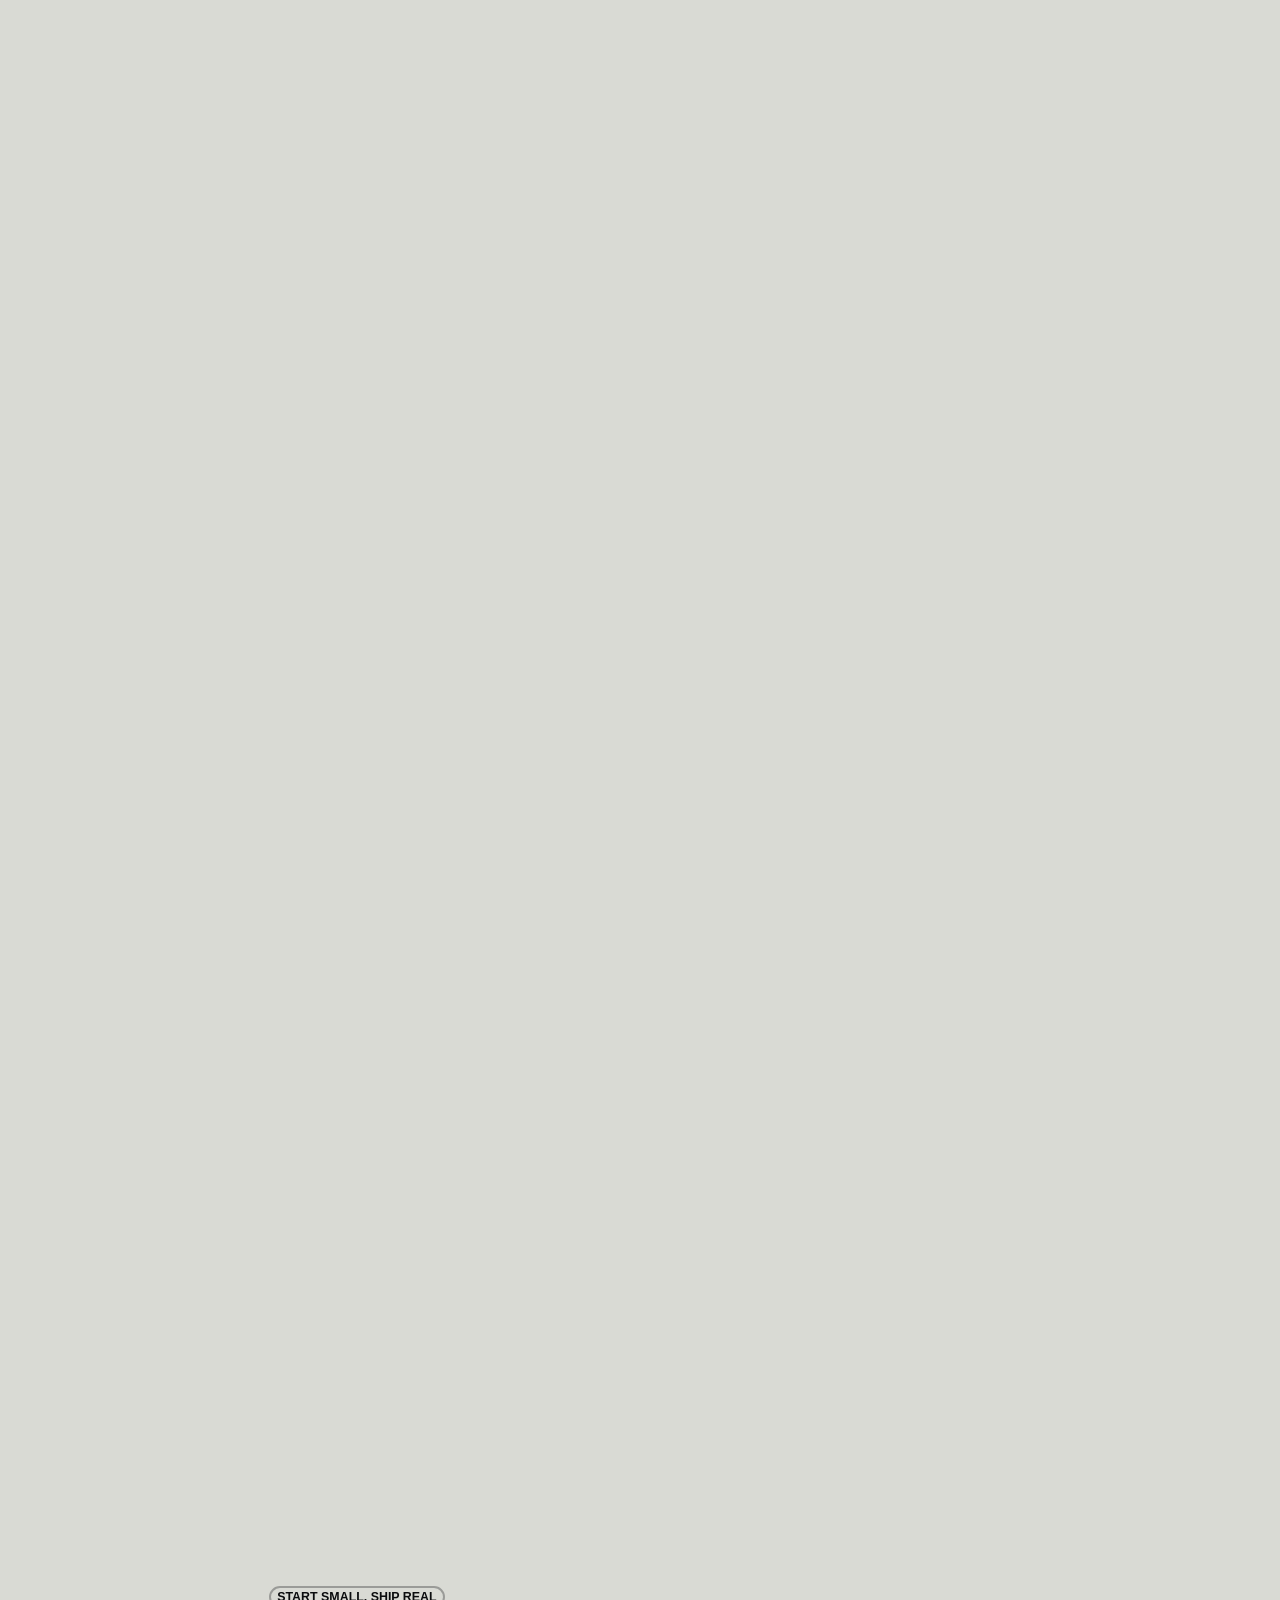
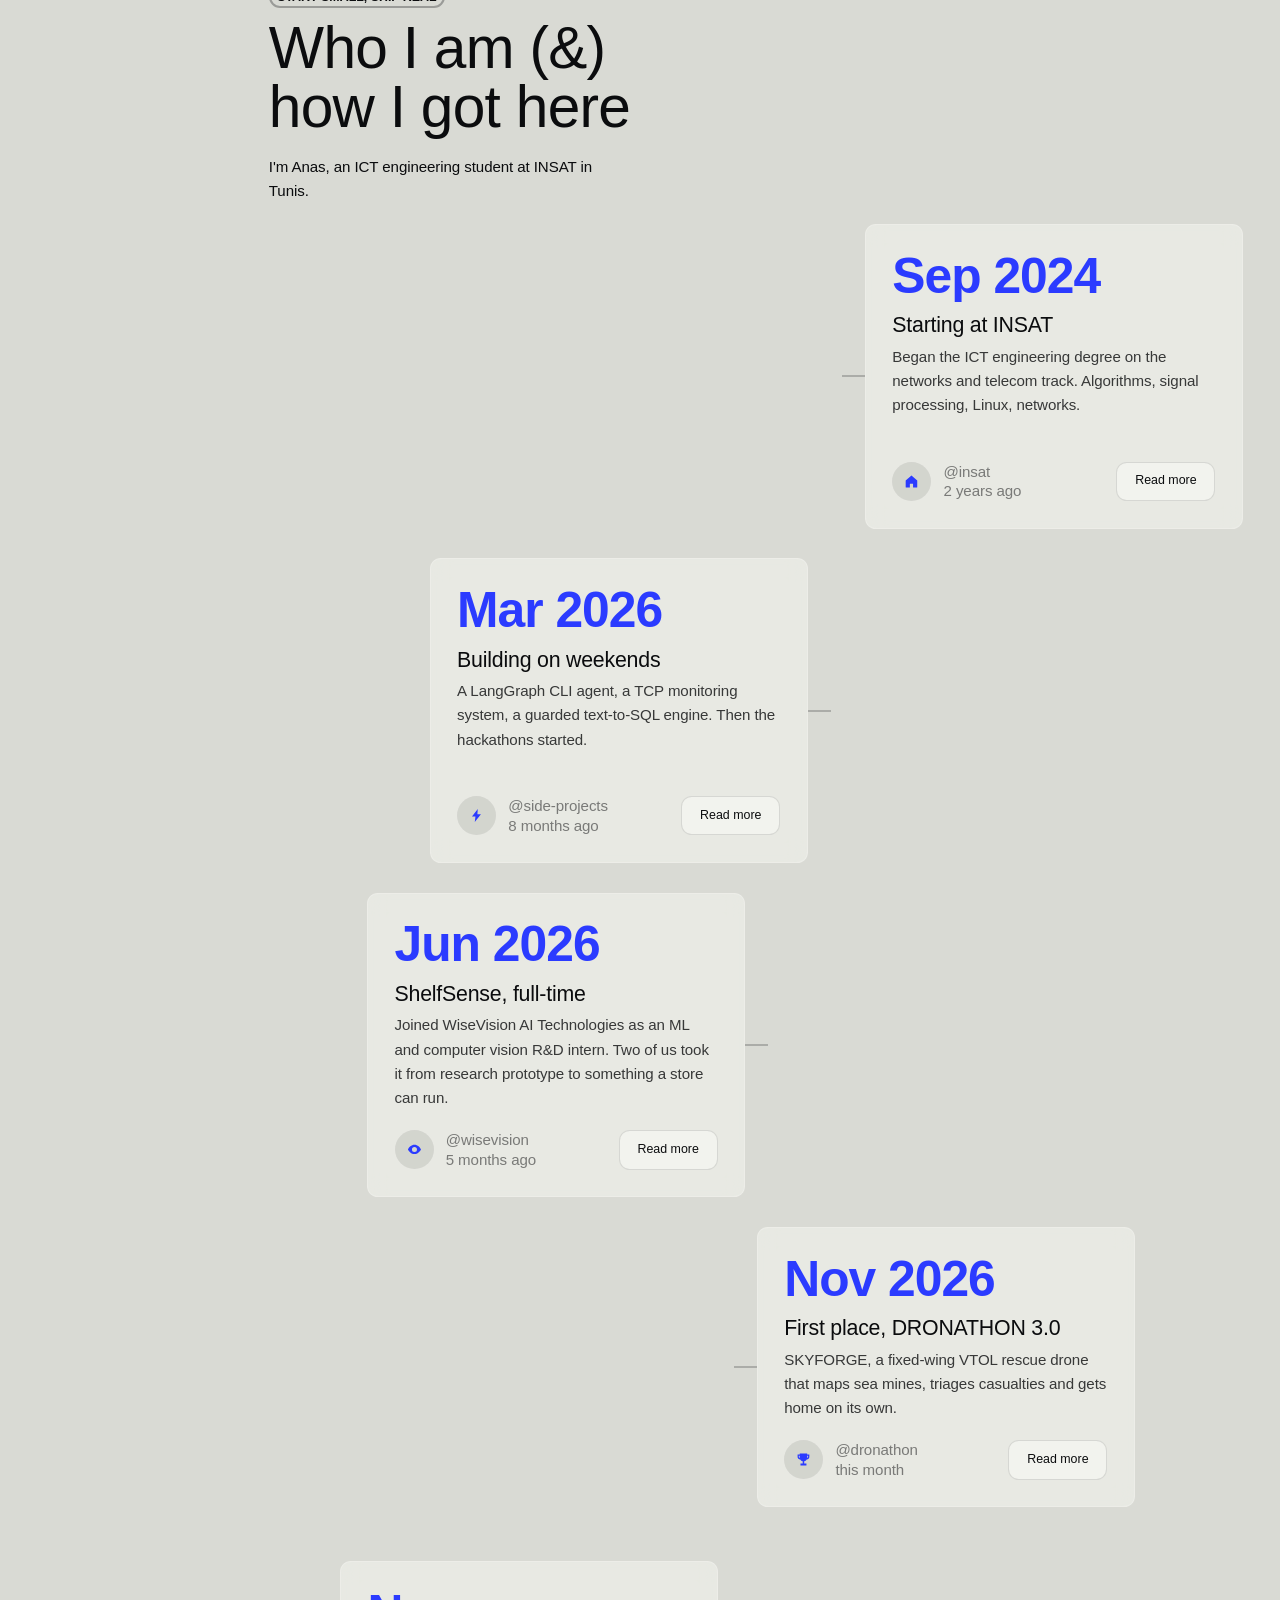
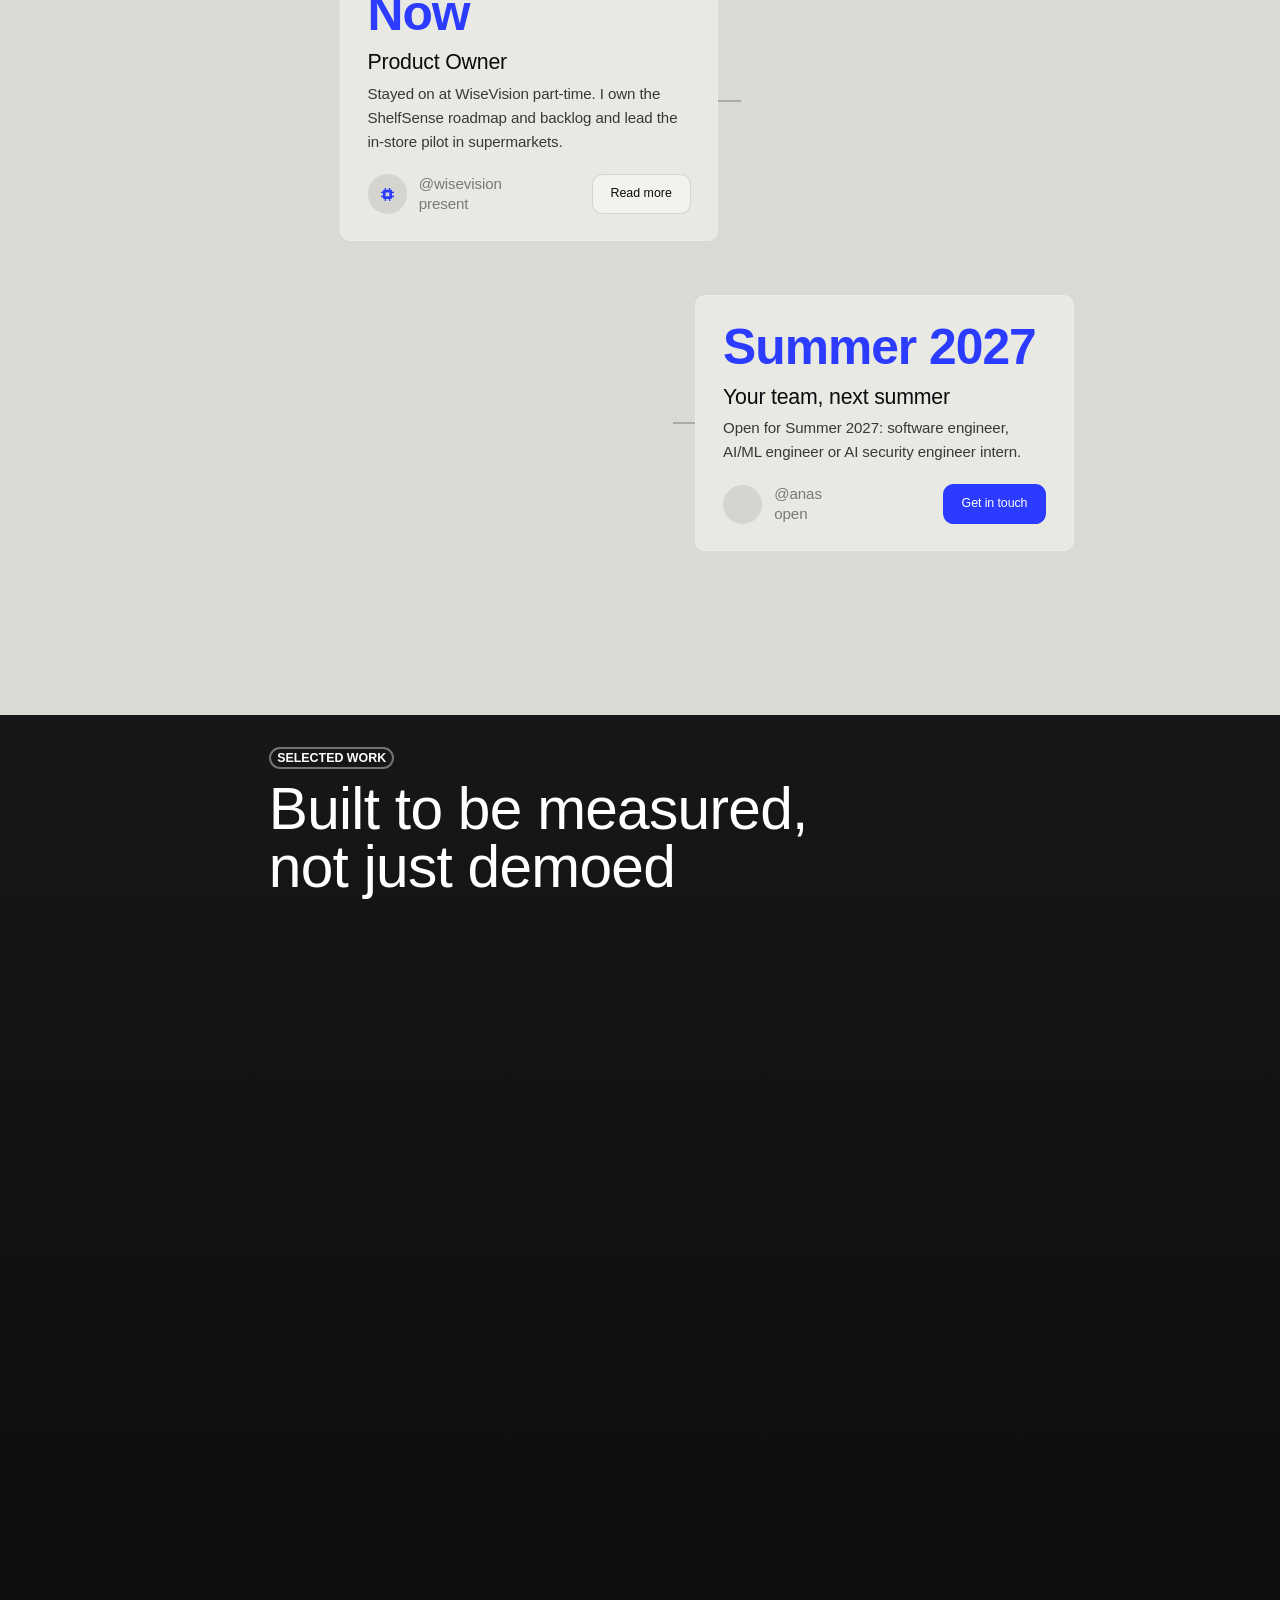
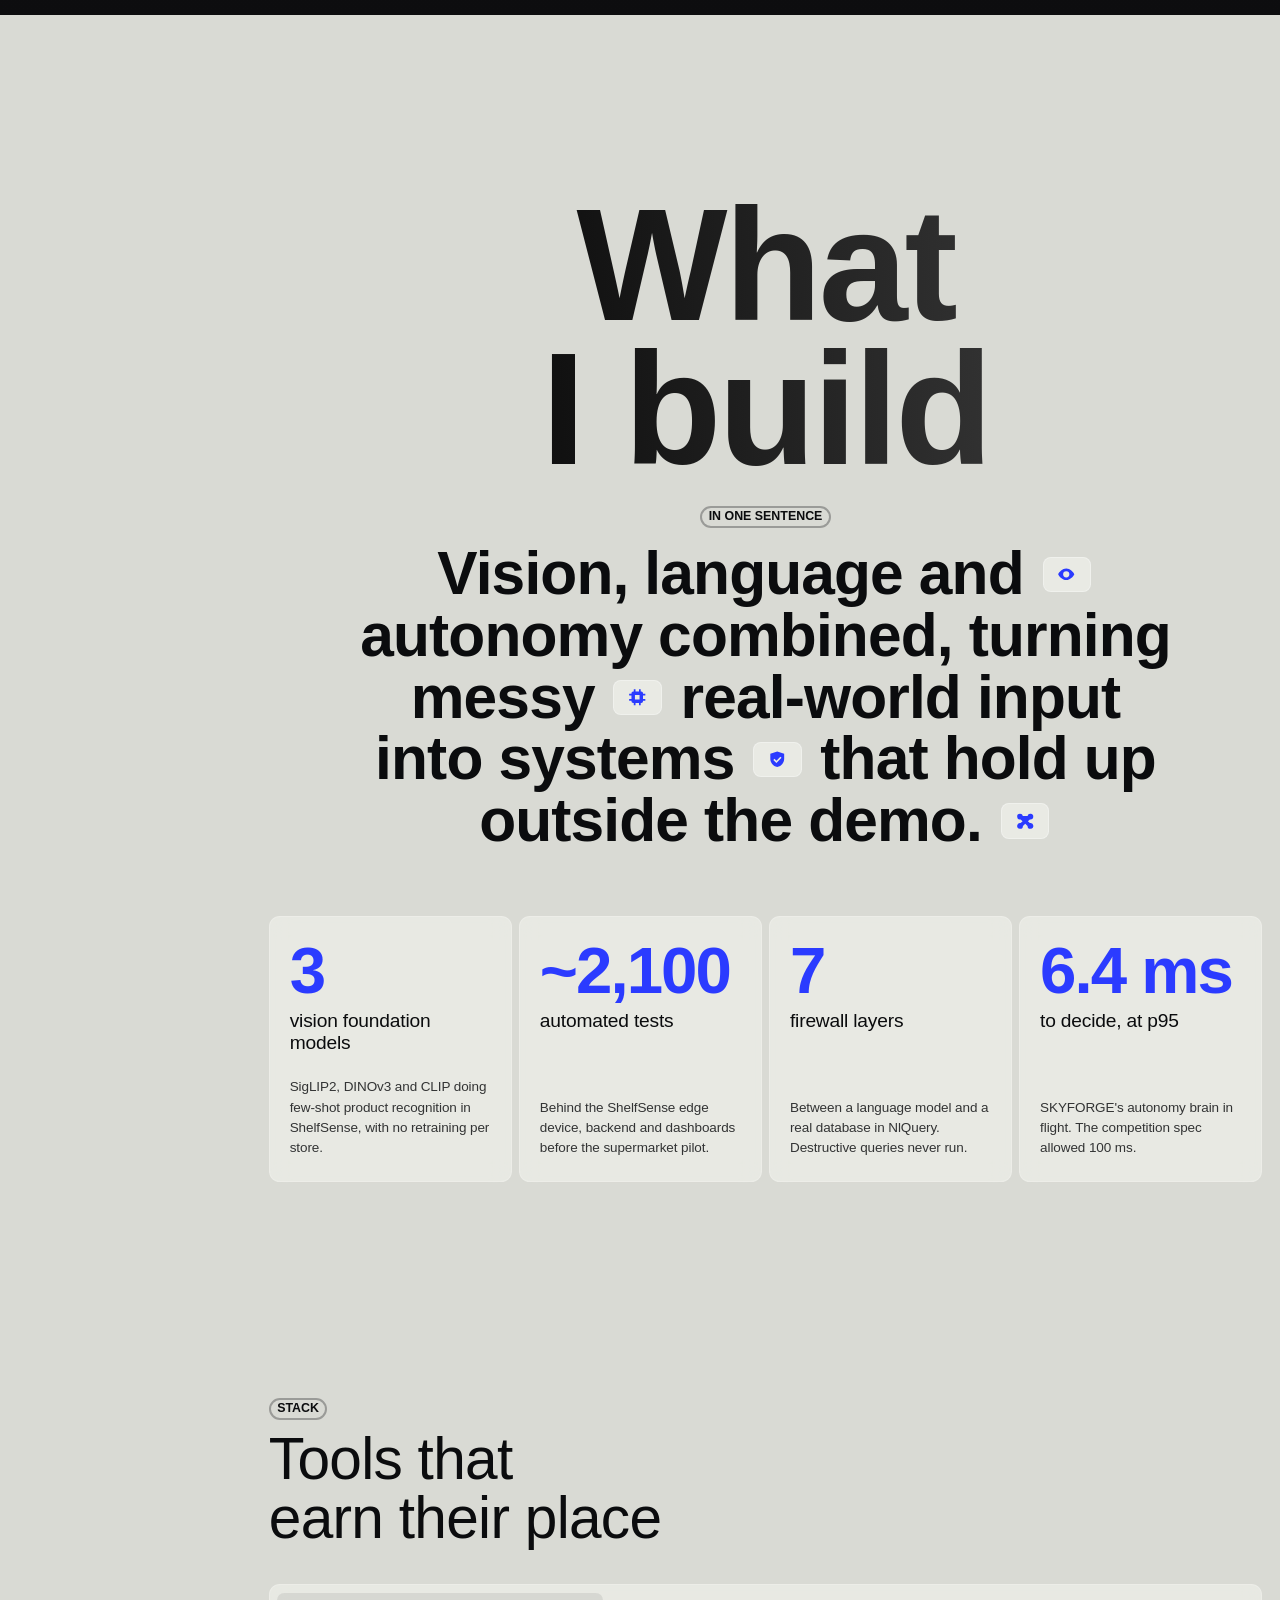
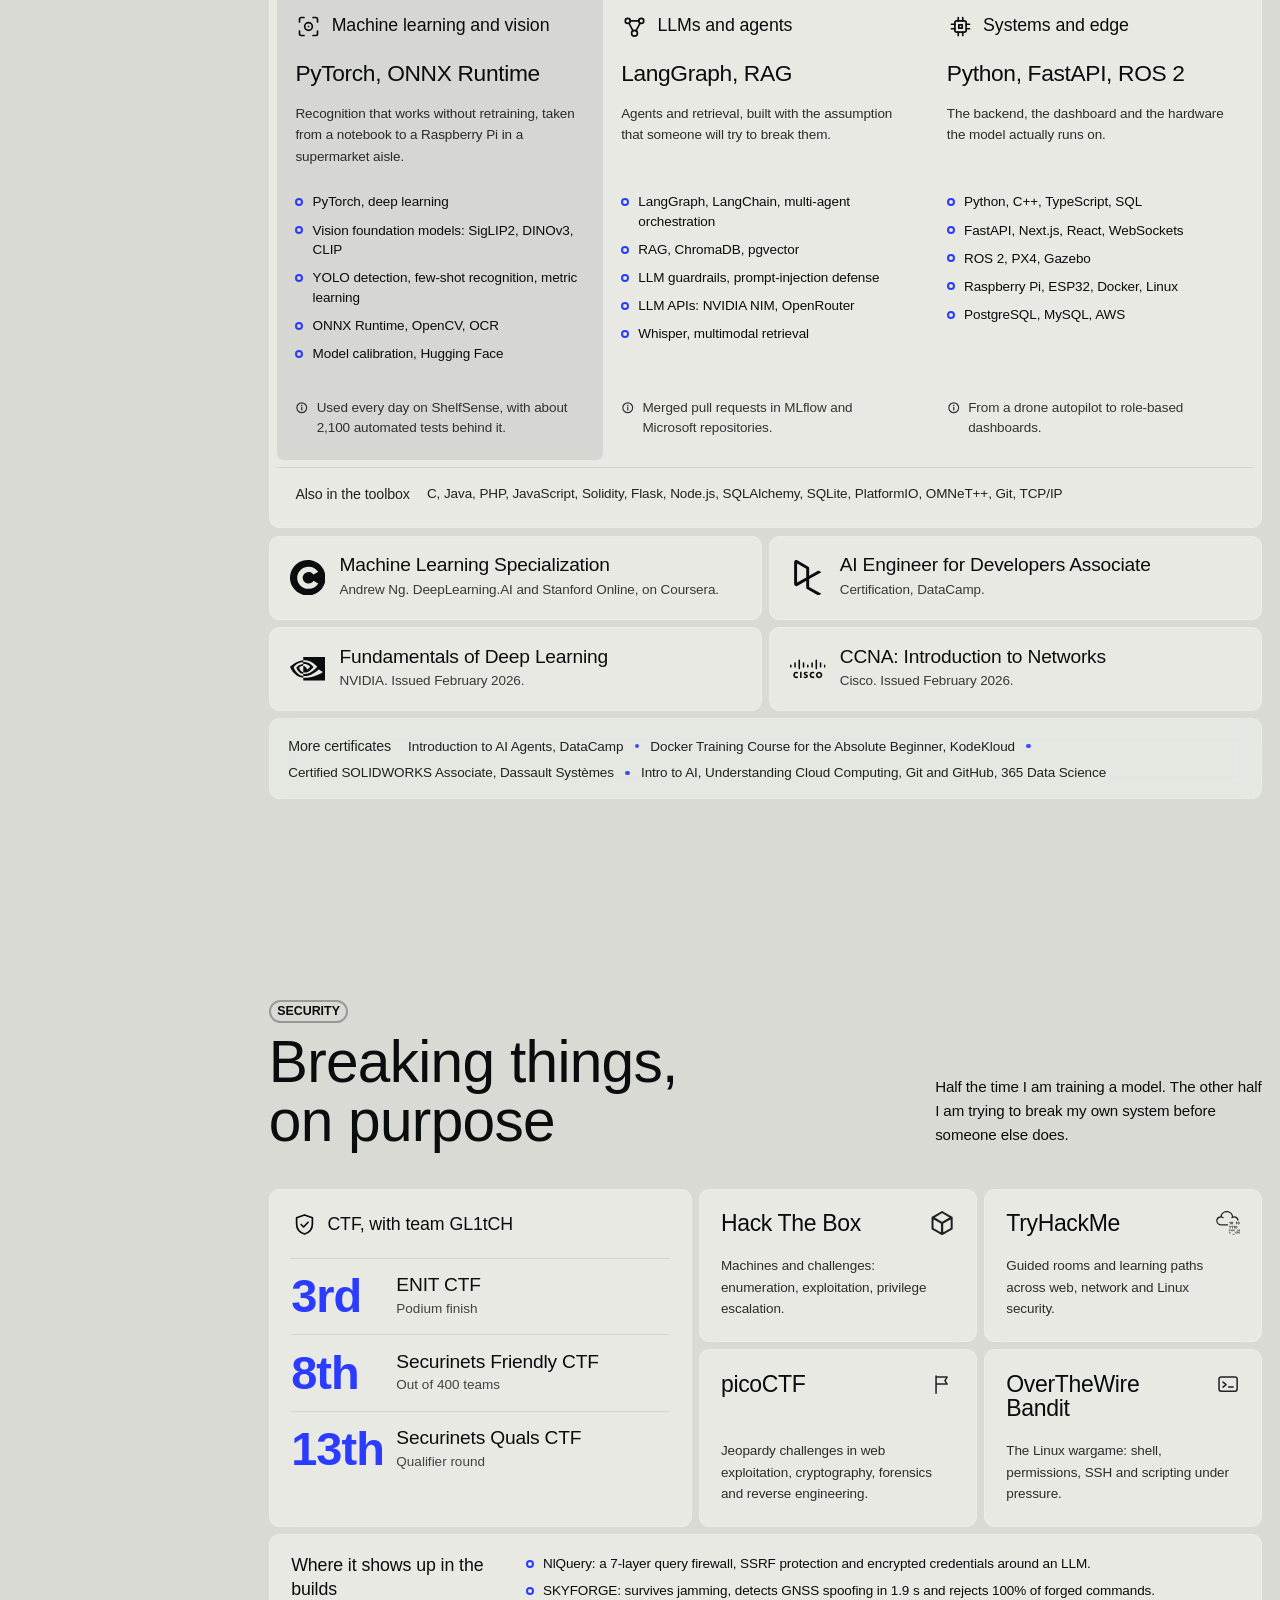
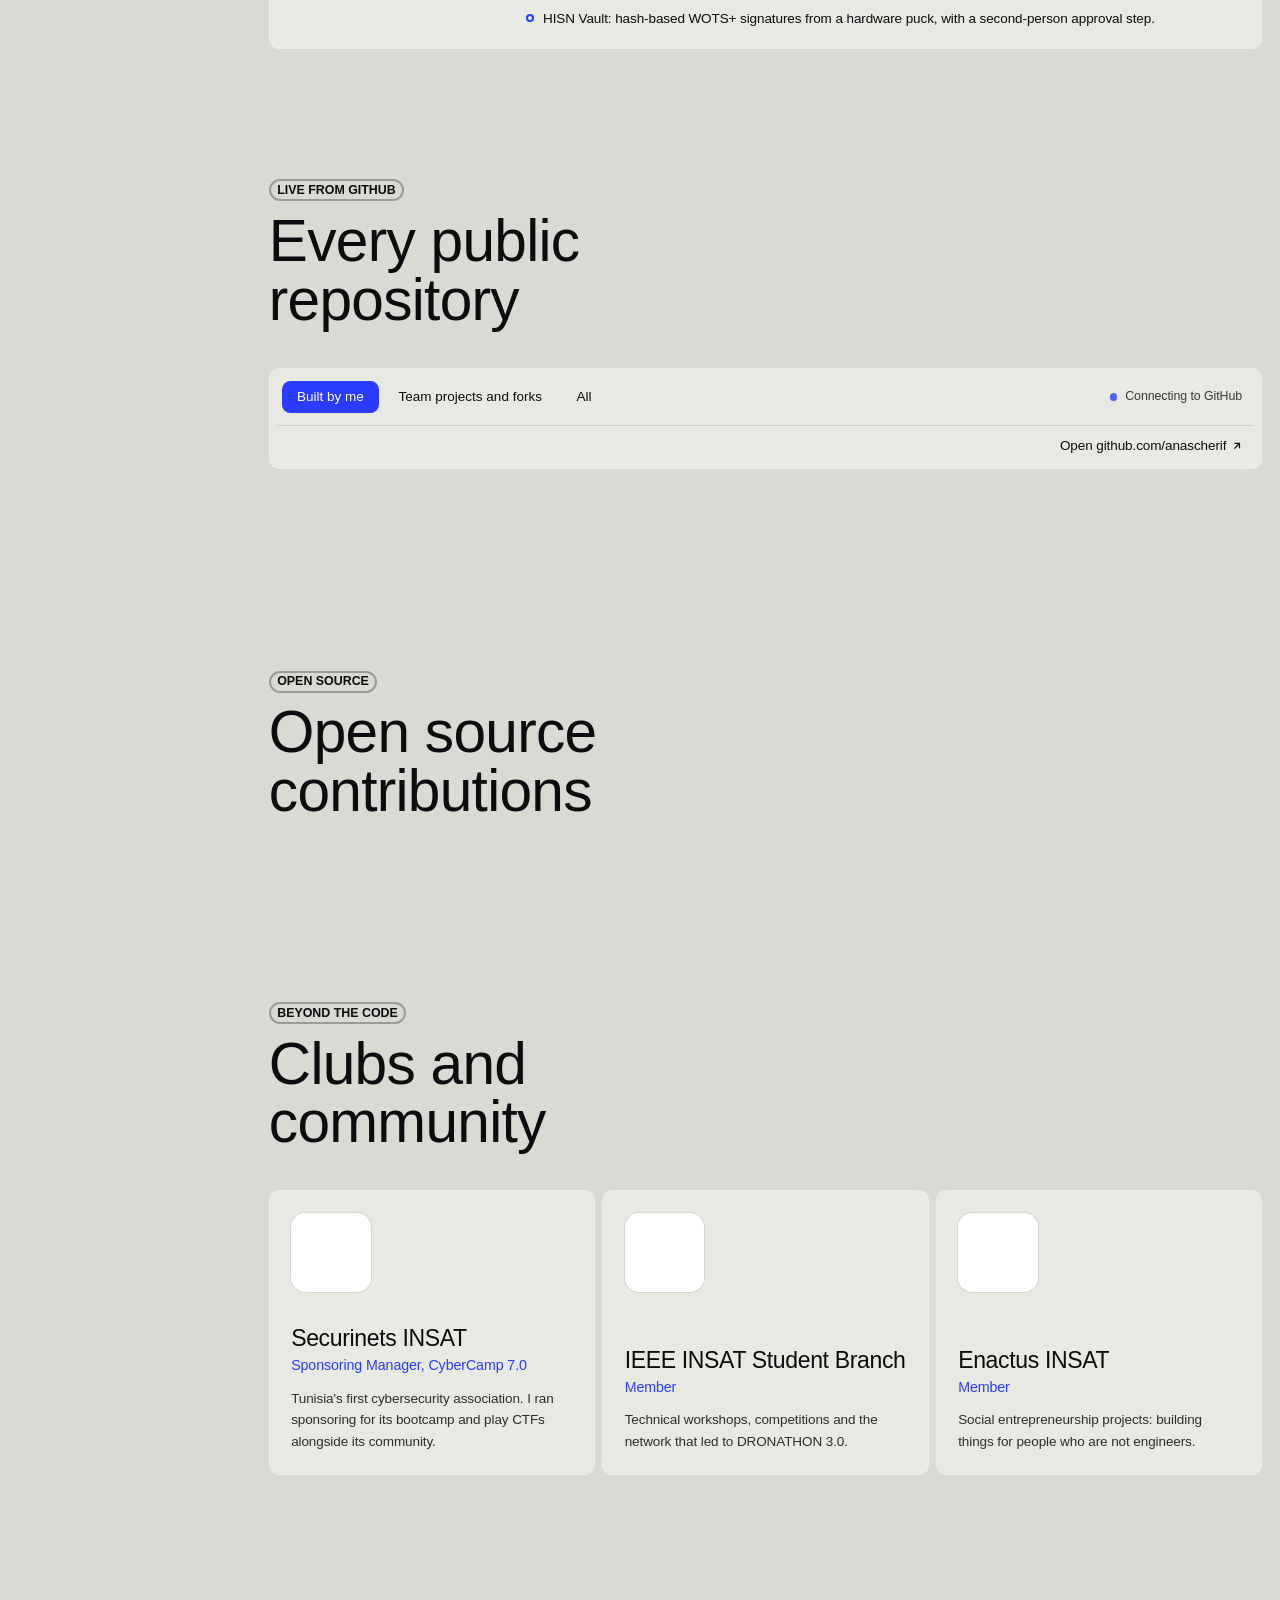
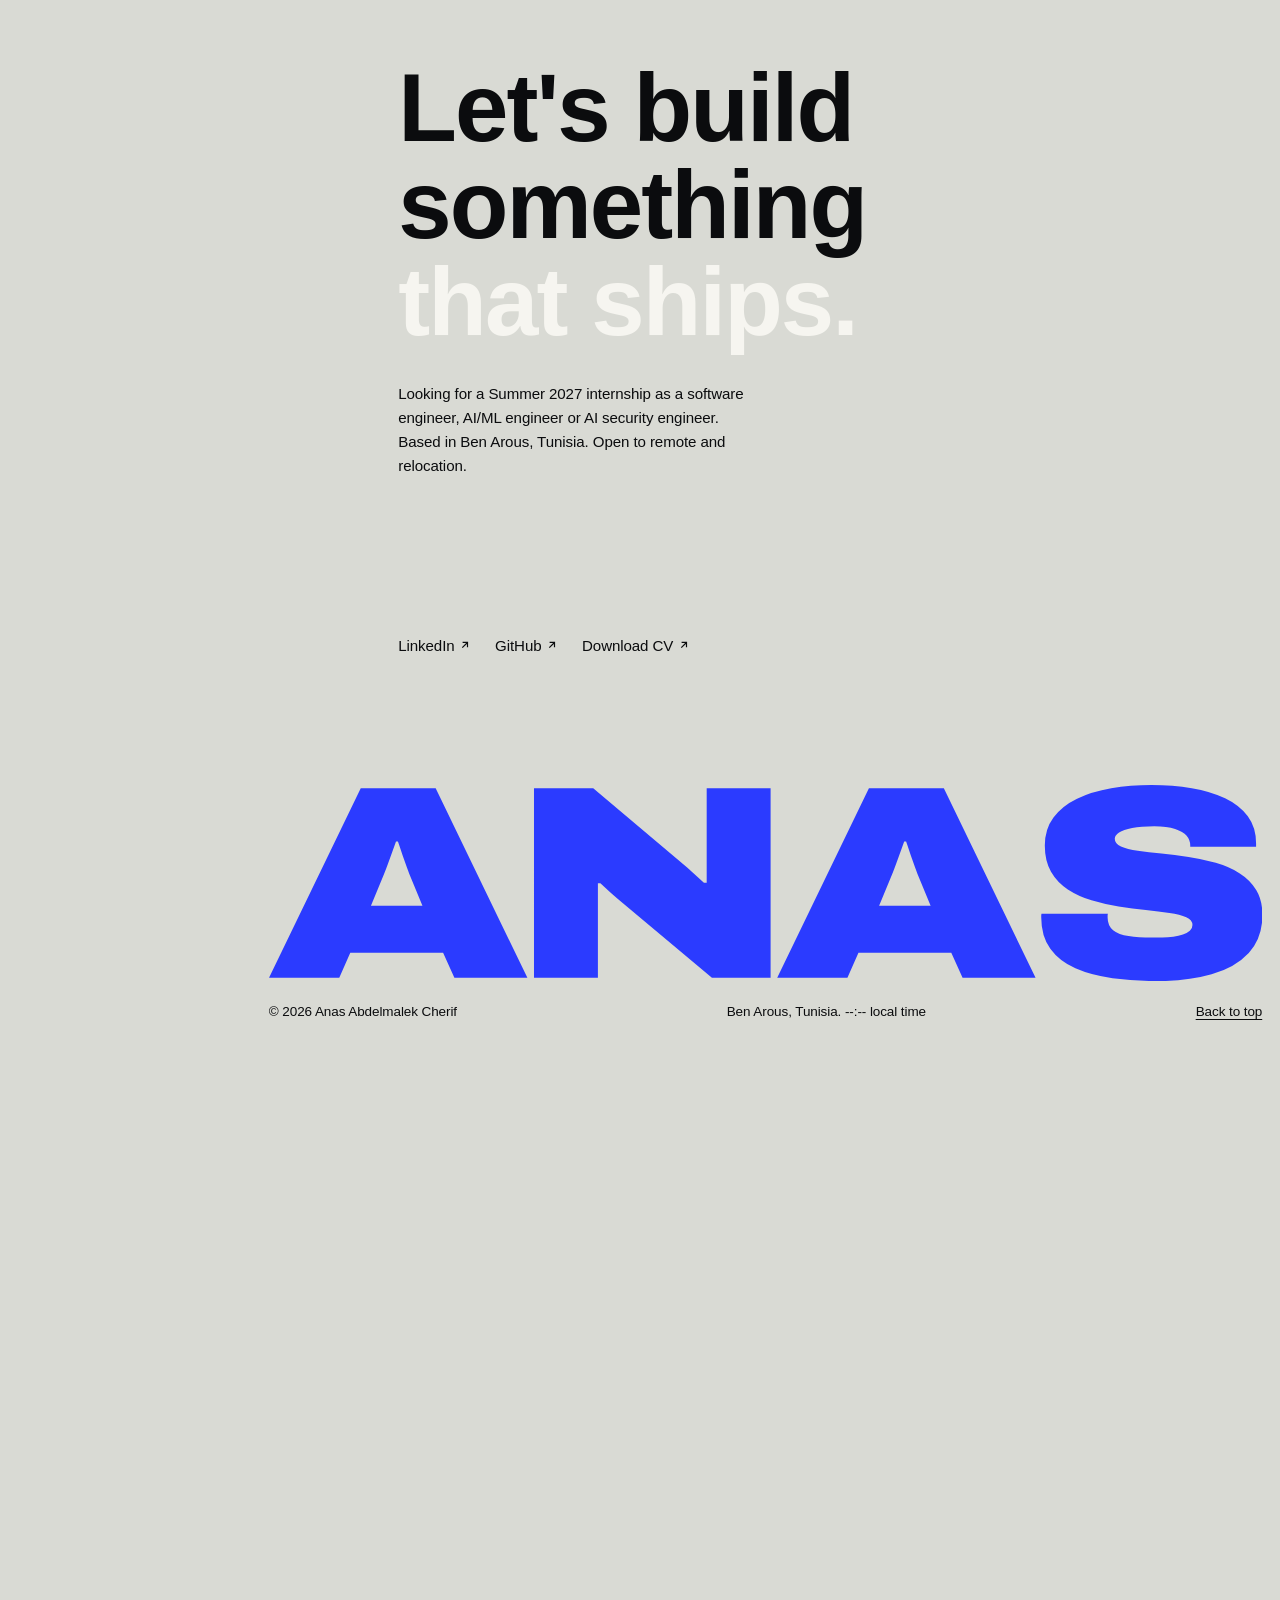
==== commit 4248c2fb: "Open source section, security policy, refresh fix, journey line" ====
--- a/index.html
+++ b/index.html
@@ -3,6 +3,8 @@
 <head>
 <meta charset="utf-8">
 <meta name="viewport" content="width=device-width, initial-scale=1">
+<meta http-equiv="Content-Security-Policy" content="default-src 'self'; script-src 'self'; style-src 'self' 'unsafe-inline' https://fonts.googleapis.com; font-src https://fonts.gstatic.com; img-src 'self' data: https://github.com https://avatars.githubusercontent.com; connect-src 'self' https://api.github.com; object-src 'none'; base-uri 'self'; form-action 'none'">
+<meta name="referrer" content="strict-origin-when-cross-origin">
 <title>Anas Abdelmalek Cherif | AI/ML and software engineering</title>
 <meta name="description" content="Anas Abdelmalek Cherif, ICT engineering student at INSAT, Tunis. Computer vision, autonomous systems and LLM security, taken past the demo.">
 <meta name="theme-color" content="#D9DAD4">
@@ -15,7 +17,7 @@
 <link href="https://fonts.googleapis.com/css2?family=Geist:wght@400;500&family=Inter+Tight:wght@500;600;700&display=swap" rel="stylesheet">
 <link rel="preload" as="image" href="assets/portrait-full.webp" fetchpriority="high">
 <link rel="stylesheet" href="css/style.css">
-<script>document.documentElement.classList.add("js")</script>
+<script src="js/head.js"></script>
 </head>
 <body>
 <a class="skip" href="#journey">Skip to content</a>
@@ -51,6 +53,7 @@
   <symbol id="s-term" viewBox="0 0 24 24"><rect x="3" y="5" width="18" height="14" rx="2.200"/><path d="M7 10l3 2.500L7 15M12.500 15H17"/></symbol>
   <symbol id="s-trophy" viewBox="0 0 24 24"><path d="M8 4h8v5a4 4 0 0 1-8 0zM8 6H5v1a3 3 0 0 0 3 3M16 6h3v1a3 3 0 0 1-3 3M12 13v4M8.500 20h7M10 17h4"/></symbol>
   <symbol id="s-merge" viewBox="0 0 24 24"><circle cx="7" cy="6" r="2.200"/><circle cx="7" cy="18" r="2.200"/><circle cx="17" cy="12" r="2.200"/><path d="M7 8.200v7.600M7 8.200a3.800 3.800 0 0 0 3.800 3.800h4"/></symbol>
+  <symbol id="s-star" viewBox="0 0 24 24"><path d="M12 2.600l2.900 5.900 6.500.900-4.700 4.600 1.100 6.500L12 17.400l-5.800 3.100 1.100-6.500L2.600 9.400l6.500-.900z"/></symbol>
   <symbol id="s-shield" viewBox="0 0 24 24"><path d="M12 3.500l7 2.500v5.500c0 4.200-2.900 7.600-7 9-4.100-1.400-7-4.800-7-9V6zM9 12l2.200 2.200L15.200 10"/></symbol>
 </svg>
 
@@ -84,7 +87,7 @@
     <a class="mi" href="#stack"><svg data-rv><use href="#i-stack"/></svg><span class="mi__t" data-fly="l5"><span>Stack</span></span></a>
     <a class="mi" href="#security"><svg data-rv><use href="#i-shield"/></svg><span class="mi__t" data-fly="l6"><span>Security</span></span></a>
     <a class="mi" href="#github"><svg data-rv><use href="#i-gh"/></svg><span class="mi__t" data-fly="l7"><span>GitHub</span></span></a>
-    <a class="mi" href="#results"><svg data-rv><use href="#i-cup"/></svg><span class="mi__t" data-fly="l8"><span>Results</span></span></a>
+    <a class="mi" href="#results"><svg data-rv><use href="#i-merge"/></svg><span class="mi__t" data-fly="l8"><span>Open source</span></span></a>
   </nav>
 
   <div class="panel side__marq" data-rv aria-hidden="true">
@@ -107,7 +110,7 @@
 </header>
 <div class="mmenu" id="mmenu" hidden>
   <nav aria-label="Sections">
-    <a href="#top">Home</a><a href="#journey">Journey</a><a href="#work">Work</a><a href="#focus">What I build</a><a href="#stack">Stack</a><a href="#security">Security</a><a href="#github">GitHub</a><a href="#results">Results</a><a href="#contact">Contact</a>
+    <a href="#top">Home</a><a href="#journey">Journey</a><a href="#work">Work</a><a href="#focus">What I build</a><a href="#stack">Stack</a><a href="#security">Security</a><a href="#github">GitHub</a><a href="#results">Open source</a><a href="#contact">Contact</a>
   </nav>
   <p>anasabdelmalekcherif@gmail.com</p>
 </div>
@@ -119,7 +122,7 @@
 
     <div class="hero__nav" aria-hidden="true">
       <div class="hero__navg"><span data-ghost="l1">Home</span><i></i><span data-ghost="l2">Journey</span><i></i><span data-ghost="l3">Work</span><i></i><span data-ghost="l4">What I build</span></div>
-      <div class="hero__navg"><span data-ghost="l5">Stack</span><i></i><span data-ghost="l6">Security</span><i></i><span data-ghost="l7">GitHub</span><i></i><span data-ghost="l8">Results</span></div>
+      <div class="hero__navg"><span data-ghost="l5">Stack</span><i></i><span data-ghost="l6">Security</span><i></i><span data-ghost="l7">GitHub</span><i></i><span data-ghost="l8">Open source</span></div>
     </div>
 
     <div class="hcard hcard--a" data-card><div class="hcard__bg"></div><b data-ghost="s1n">1st</b><span data-ghost="s1l">DRONATHON<br>3.0</span></div>
@@ -149,7 +152,7 @@
   <div class="wrap">
     <span class="label" data-in>Start small, ship real</span>
     <h2 class="h2" data-fill>Who I am (&amp;)<br>how I got here</h2>
-    <p class="lead" data-lines>I'm Anas, an ICT engineering student at INSAT in Tunis. I would rather ship than demo. This is the short version, in order.</p>
+    <p class="lead" data-lines>I'm Anas, an ICT engineering student at INSAT in Tunis.</p>
 
     <div class="route">
       <svg class="route__svg" aria-hidden="true"><path class="route__path"/><path class="route__tail"/></svg>
@@ -203,7 +206,7 @@
         <div class="jc__in">
           <p class="jc__y" data-roll>Summer 2027</p>
           <h3 class="jc__h">Your team, next summer</h3>
-          <div class="jc__swap"><p class="jc__p">The next stop is open. I am looking for a Summer 2027 internship in AI/ML, software engineering or AI security, where the work ships.</p></div>
+          <div class="jc__swap"><p class="jc__p">Open for Summer 2027: software engineer, AI/ML engineer or AI security engineer intern.</p></div>
           <div class="jc__foot"><span class="jc__av"><img src="assets/avatar.webp" alt="" width="96" height="96" loading="lazy"></span><span class="jc__who">@anas<br><time>open</time></span><a class="jc__btn" href="#contact">Get in touch</a></div>
         </div>
       </article>
@@ -218,7 +221,6 @@
         <span class="label label--inv" data-in>Selected work</span>
         <h2 class="h2 h2--inv" data-fill>Built to be measured,<br>not just demoed</h2>
       </div>
-      <p class="work__p" data-lines>AI, machine learning and security work, strongest first. Each one had to prove itself with numbers, tests or a working replay.</p>
     </div>
     <div class="work__view">
       <div class="work__track">
@@ -295,7 +297,6 @@
   <div class="wrap">
     <span class="label" data-in>Stack</span>
     <h2 class="h2" data-fill>Tools that<br>earn their place</h2>
-    <p class="lead" data-lines>Grouped by the job they do, strongest first. If it is listed here, I have shipped something with it.</p>
 
     <div class="tbl" data-in>
       <div class="tbl__c tbl__c--on">
@@ -377,7 +378,6 @@
         <span class="label" data-in>Live from GitHub</span>
         <h2 class="h2" data-fill>Every public<br>repository</h2>
       </div>
-      <p class="lead" data-lines>This list is read from GitHub when the page loads. A new public repository shows up here without anyone touching the site.</p>
     </div>
     <div class="ghp" data-in>
       <div class="ghp__bar">
@@ -397,18 +397,18 @@
 <section class="sec res" id="results" data-nav="results">
   <div class="wrap res__head">
     <div>
-      <span class="label" data-in>Results</span>
-      <h2 class="h2" data-fill>Ranked, reviewed<br>and merged</h2>
+      <span class="label" data-in>Open source</span>
+      <h2 class="h2" data-fill>Open source<br>contributions</h2>
     </div>
     <div class="res__dash" aria-hidden="true"></div>
   </div>
   <div class="res__view" data-drag>
-    <div class="res__track">
-      <article class="rc"><header><h3>First place,<br>DRONATHON 3.0</h3><span class="ic"><svg class="ln"><use href="#s-trophy"/></svg></span></header><p>Autonomous rescue drone built by a team of four at the IEEE AESS/RAS ENSIT hackathon. Zero collisions across ten seeded missions.</p><footer><span class="rc__av"><svg><use href="#i-drone"/></svg></span><span><b>IEEE AESS/RAS ENSIT</b><br>November 2026</span></footer></article>
-      <article class="rc"><header><h3>Claude Code tracing,<br>merged into MLflow</h3><span class="ic"><svg class="ln"><use href="#s-merge"/></svg></span></header><p>A pull request accepted into MLflow, the open source AI engineering platform for agents, LLMs and ML models.</p><footer><span class="rc__av"><img src="https://github.com/mlflow.png?size=96" alt="" loading="lazy" width="48" height="48"></span><span><b>mlflow/mlflow</b><br><a href="https://github.com/mlflow/mlflow/pull/27642" target="_blank" rel="noopener">Pull request #27642</a></span></footer></article>
-      <article class="rc"><header><h3>One-hour cache pricing,<br>merged at Microsoft</h3><span class="ic"><svg class="ln"><use href="#s-merge"/></svg></span></header><p>A fix to how cached tokens are priced in TokenEconomizer, Microsoft's cost control project for coding agents.</p><footer><span class="rc__av"><img src="https://github.com/microsoft.png?size=96" alt="" loading="lazy" width="48" height="48"></span><span><b>microsoft/TokenEconomizer</b><br><a href="https://github.com/microsoft/TokenEconomizer/pull/192" target="_blank" rel="noopener">Pull request #192</a></span></footer></article>
-      <article class="rc"><header><h3>Long reports over ntfy,<br>merged upstream</h3><span class="ic"><svg class="ln"><use href="#s-merge"/></svg></span></header><p>A fix so long analysis reports are delivered in full over ntfy notifications, in an LLM-driven stock analysis system.</p><footer><span class="rc__av"><img src="https://github.com/ZhuLinsen.png?size=96" alt="" loading="lazy" width="48" height="48"></span><span><b>ZhuLinsen/daily_stock_analysis</b><br><a href="https://github.com/ZhuLinsen/daily_stock_analysis/pull/2516" target="_blank" rel="noopener">Pull request #2516</a></span></footer></article>
-      <article class="rc"><header><h3>Byte-order mark fix,<br>merged upstream</h3><span class="ic"><svg class="ln"><use href="#s-merge"/></svg></span></header><p>JSON files that start with a byte-order mark now parse correctly in earshot, an audio toolkit for coding agents.</p><footer><span class="rc__av"><img src="https://github.com/Leonxlnx.png?size=96" alt="" loading="lazy" width="48" height="48"></span><span><b>Leonxlnx/earshot</b><br><a href="https://github.com/Leonxlnx/earshot/pull/24" target="_blank" rel="noopener">Pull request #24</a></span></footer></article>
+    <div class="res__track" data-oss-merged></div>
+  </div>
+  <div class="wrap">
+    <div class="pend" data-in hidden>
+      <p class="pend__h"><b>In review</b><span>Open pull requests, waiting on maintainers.</span></p>
+      <ul data-oss-open></ul>
     </div>
   </div>
 </section>
@@ -420,7 +420,6 @@
         <span class="label" data-in>Beyond the code</span>
         <h2 class="h2" data-fill>Clubs and<br>community</h2>
       </div>
-      <p class="lead" data-lines>Most of what I know about working with people came from student clubs at INSAT, not from lectures.</p>
     </div>
     <div class="clubs__grid" data-in>
       <article class="club"><img src="assets/clubs/securinets.webp" alt="Securinets logo" width="160" height="160" loading="lazy"><div><h3>Securinets INSAT</h3><p class="club__role">Sponsoring Manager, CyberCamp 7.0</p><p>Tunisia's first cybersecurity association. I ran sponsoring for its bootcamp and play CTFs alongside its community.</p></div></article>
@@ -433,7 +432,7 @@
 <section class="sec cta" id="contact" data-nav="contact">
   <div class="wrap cta__in">
     <h2 class="cta__h"><span data-fill>Let's build<br>something</span><span class="cta__h2" data-fill>that ships.</span></h2>
-    <p class="lead" data-lines>I'm looking for a Summer 2027 internship in AI/ML, software engineering or AI security. Based in Ben Arous, Tunisia. Open to remote and relocation.</p>
+    <p class="lead" data-lines>Looking for a Summer 2027 internship as a software engineer, AI/ML engineer or AI security engineer. Based in Ben Arous, Tunisia. Open to remote and relocation.</p>
     <div class="chat">
       <img class="chat__av" src="assets/avatar.webp" alt="" width="96" height="96" loading="lazy">
       <div class="chat__col">
@@ -465,6 +464,7 @@
 <div class="dragc" aria-hidden="true"><span>Drag</span></div>
 
 <script src="data/repos.js"></script>
+<script src="data/oss.js"></script>
 <script src="js/vendor/gsap.min.js"></script>
 <script src="js/vendor/ScrollTrigger.min.js"></script>
 <script src="js/vendor/lenis.min.js"></script>
--- a/css/style.css
+++ b/css/style.css
@@ -697,3 +697,56 @@
   .clubs__grid { grid-template-columns: 1fr; }
   .club { min-height: 0; gap: 1.4rem; }
 }
+
+.stack .h2 { margin-bottom: 0; }
+
+
+/* open source cards */
+.oss { min-height: 22rem; }
+.oss header { justify-content: flex-start; align-items: center; gap: .75rem; }
+.oss .rc__av { width: 2.4rem; height: 2.4rem; background: #fff; }
+.oss__repo { font: 400 1.062rem/1.2 var(--fd); opacity: .75; overflow: hidden; text-overflow: ellipsis; white-space: nowrap; }
+.oss__repo b { font-weight: 500; opacity: 1; color: var(--ink); }
+.rc p.oss__stars { display: flex; align-items: baseline; gap: .5rem; margin-top: 2rem; opacity: 1; font-size: 1.062rem; }
+.oss__stars svg { width: 1.5rem; height: 1.5rem; fill: var(--acc); align-self: center; }
+.oss__stars b { font: 700 4rem/1 var(--fd); letter-spacing: -.03em; color: var(--acc); }
+.oss h3 { margin-top: .9rem; font: 500 1.35rem/1.2 var(--fd); letter-spacing: -.01em; }
+.oss footer { justify-content: space-between; }
+.oss footer a { opacity: 1; font: 500 1rem/1.3 var(--fd); }
+
+.pend {
+  margin-top: .5rem; padding: .5rem; border-radius: .75rem;
+  background: rgba(var(--pan), .8); border: 1px solid rgba(255, 255, 255, .2);
+  -webkit-backdrop-filter: blur(10px); backdrop-filter: blur(10px);
+}
+.pend__h { display: flex; align-items: baseline; gap: 1rem; padding: .7rem .85rem .9rem; }
+.pend__h b { font: 500 1.25rem/1 var(--fd); }
+.pend__h span { font-size: .95rem; opacity: .75; }
+.pend .repo a { grid-template-columns: 15.5rem 1fr 8.5rem 2.1rem; }
+.pend .repo:first-child a { border-top-color: rgba(11, 12, 14, .1); }
+.pend__st { justify-self: start; padding: .3rem .65rem; border-radius: 4rem; font: 500 .8rem/1 var(--fd); border: 1px solid rgba(11, 12, 14, .25); white-space: nowrap; }
+.pend__st.is-ok { background: var(--acc); color: #fff; border-color: transparent; }
+.pend .repo__n small { font: 400 .873rem/1 var(--fb); opacity: .6; letter-spacing: 0; flex: none; }
+@media (max-width: 991px) {
+  .pend .repo a { grid-template-columns: 1fr auto; }
+  .oss__stars b { font-size: 3rem; }
+}
+
+
+/* no visible scrollbar: the page still scrolls, and nothing shifts sideways when it appears */
+html { scrollbar-width: none; -ms-overflow-style: none; }
+html::-webkit-scrollbar, body::-webkit-scrollbar { width: 0; height: 0; display: none; }
+
+/* journey line: a faint dotted guide, drawn over in blue as you scroll */
+.route__track { fill: none; stroke: rgba(11, 12, 14, .22); stroke-width: 1.5; stroke-dasharray: 1 9; stroke-linecap: round; vector-effect: non-scaling-stroke; }
+.route__path { stroke: var(--acc); stroke-width: 2.5; stroke-linecap: round; }
+.route__tail { stroke: none; }
+.route__dot {
+  width: 1rem; height: 1rem; margin: -.5rem 0 0 -.5rem; background: var(--bg); border: 2px solid rgba(11, 12, 14, .3);
+  transform: scale(1); transition: background .4s var(--e-out), border-color .4s var(--e-out), box-shadow .6s var(--e-expo), transform .6s var(--e-expo);
+}
+.route__dot.is-on { background: var(--acc); border-color: var(--acc); transform: scale(1); box-shadow: 0 0 0 .4rem rgba(43, 59, 255, .16); }
+/* short connector from the line to its card, in place of the tall side rules */
+.jc::before { top: 50%; bottom: auto; width: 1.6rem; height: 2px; margin-top: -1px; background: rgba(11, 12, 14, .22); transition: background .4s var(--e-out); }
+.jc[data-side="l"]::before { left: -1.6rem; }
+.jc[data-side="r"]::before { right: -1.6rem; }
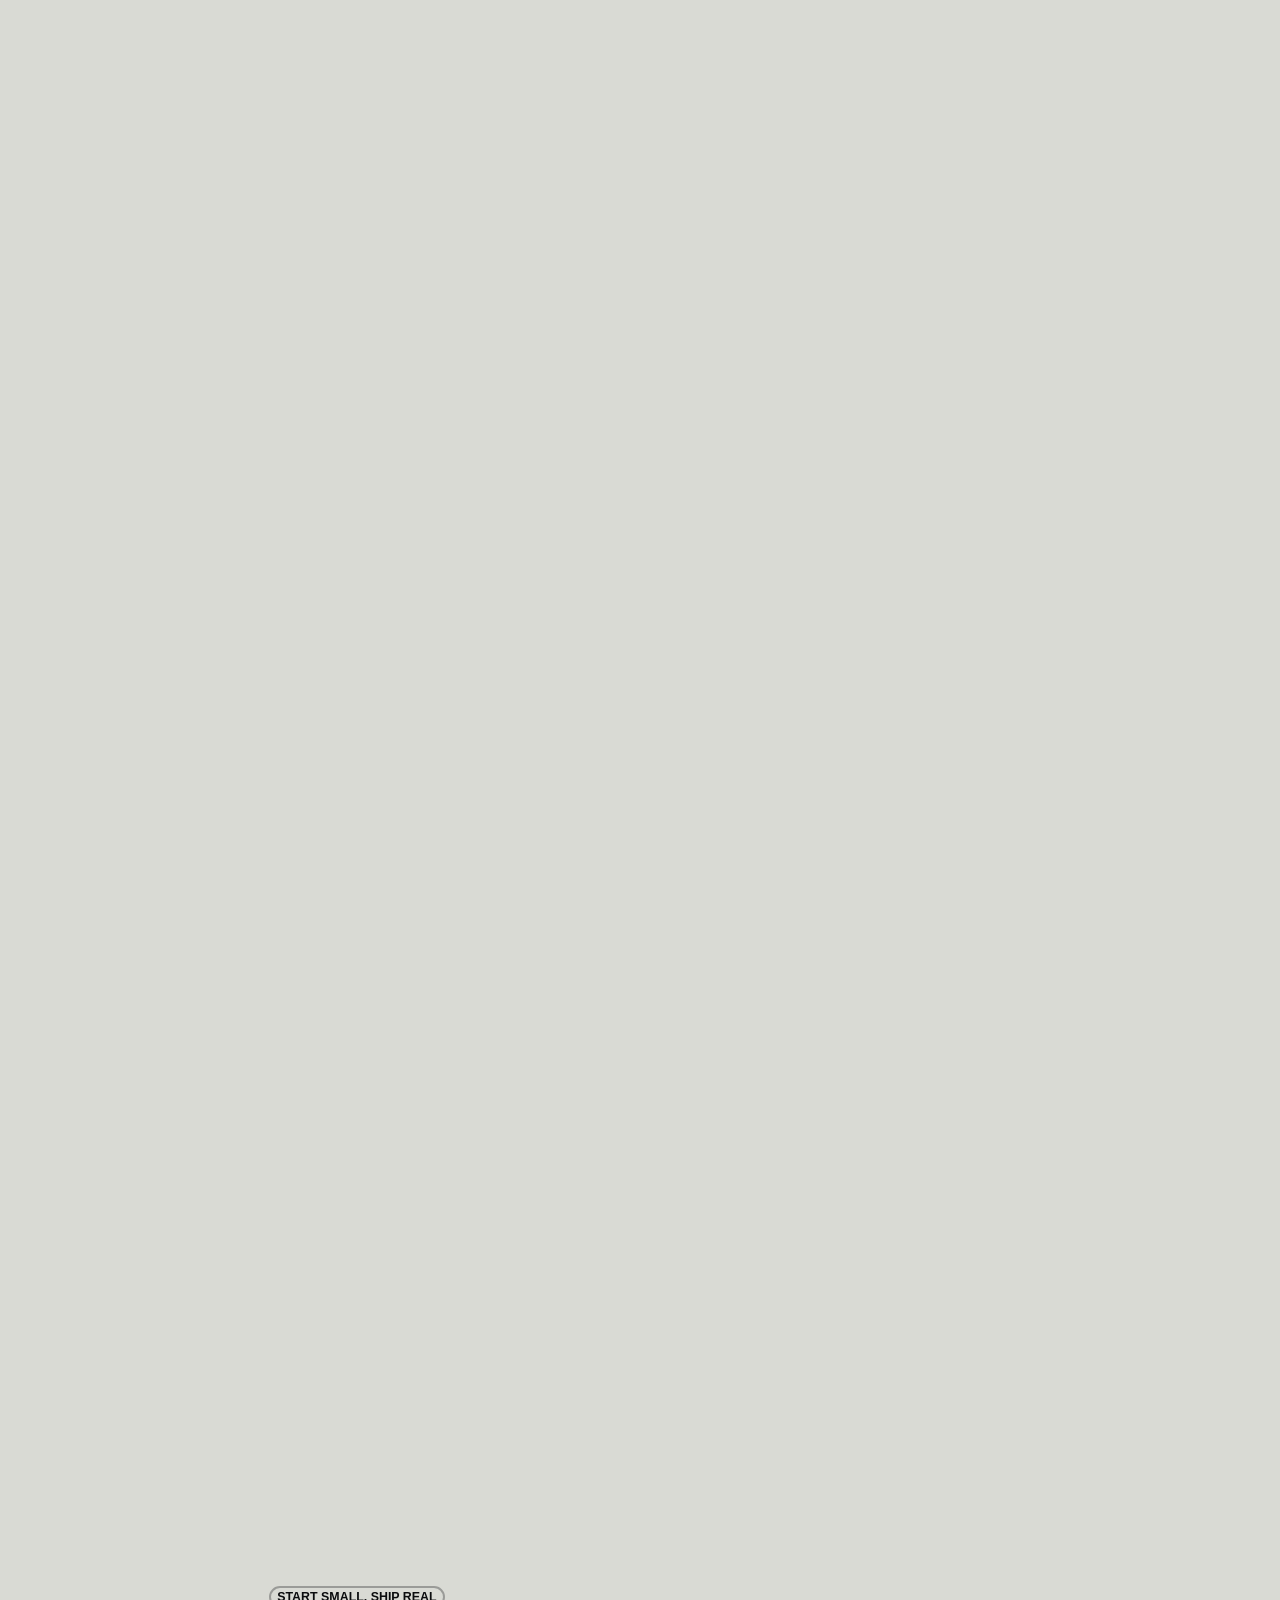
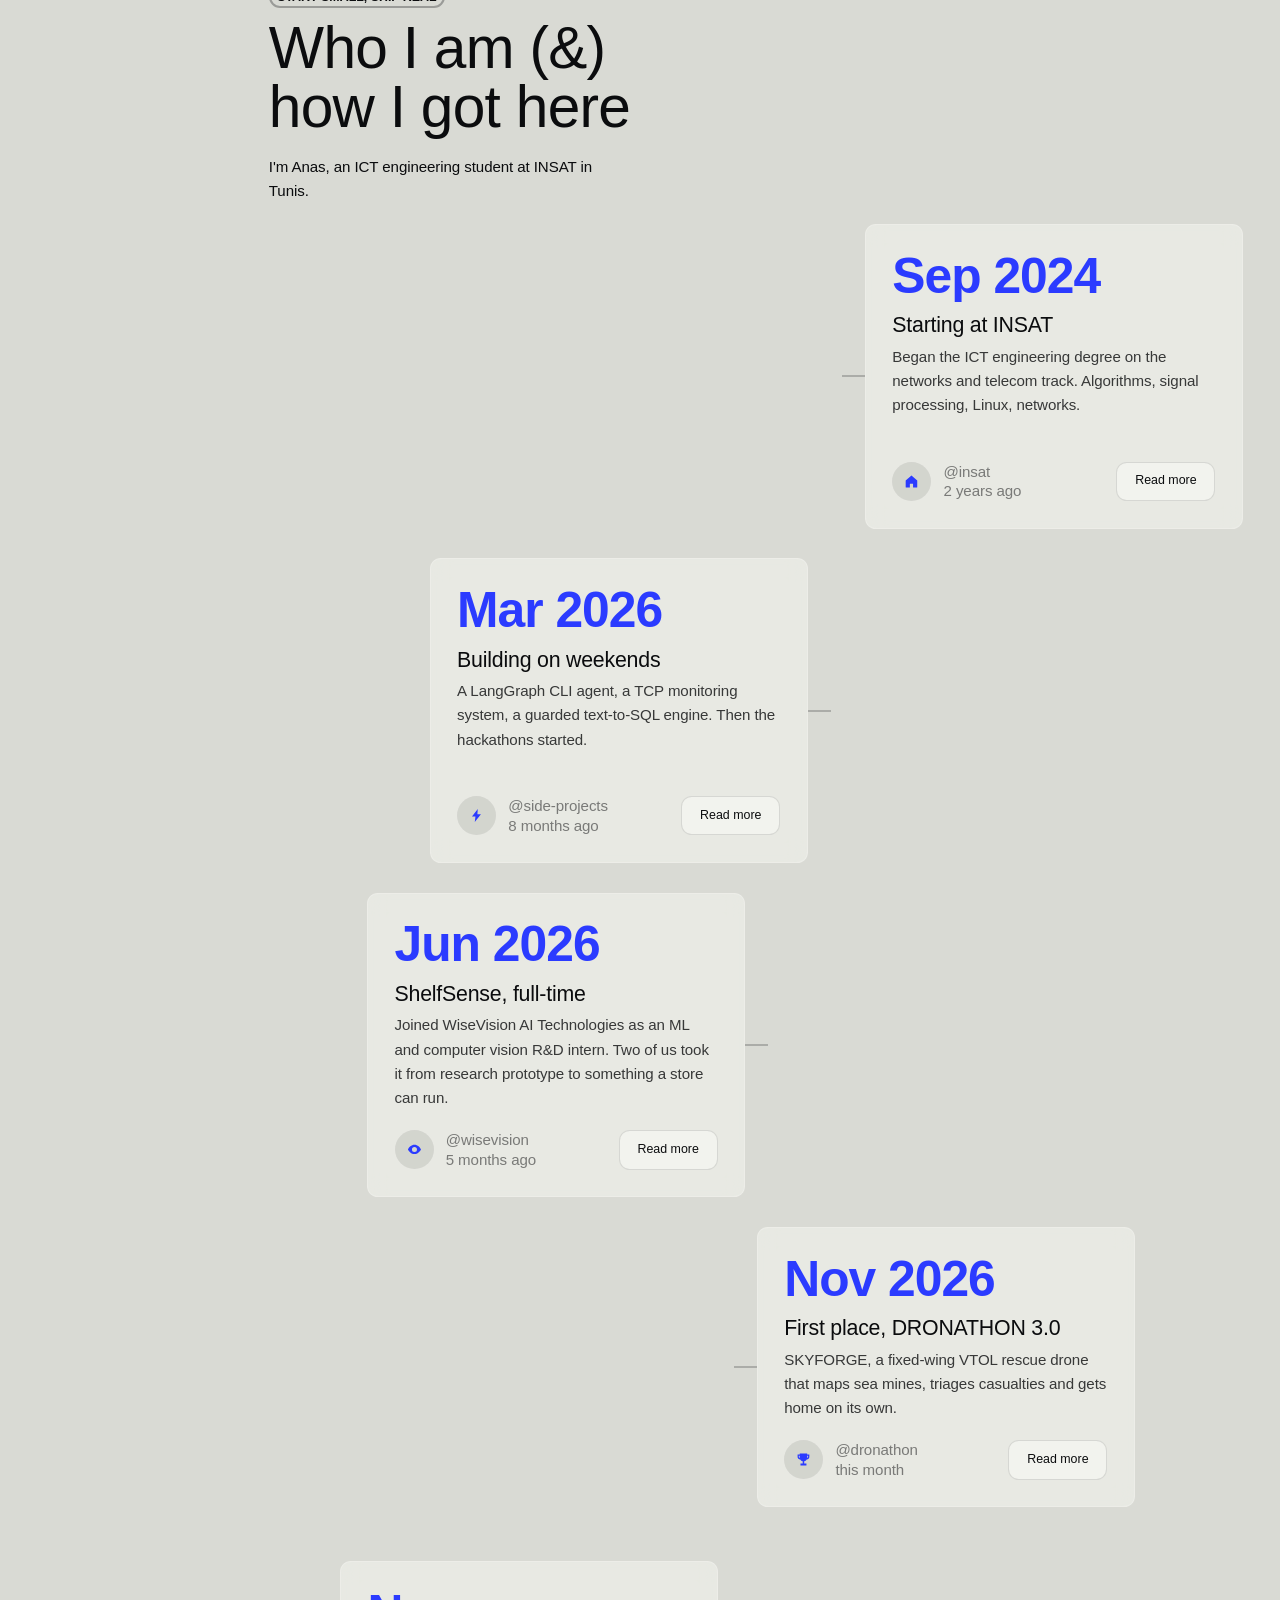
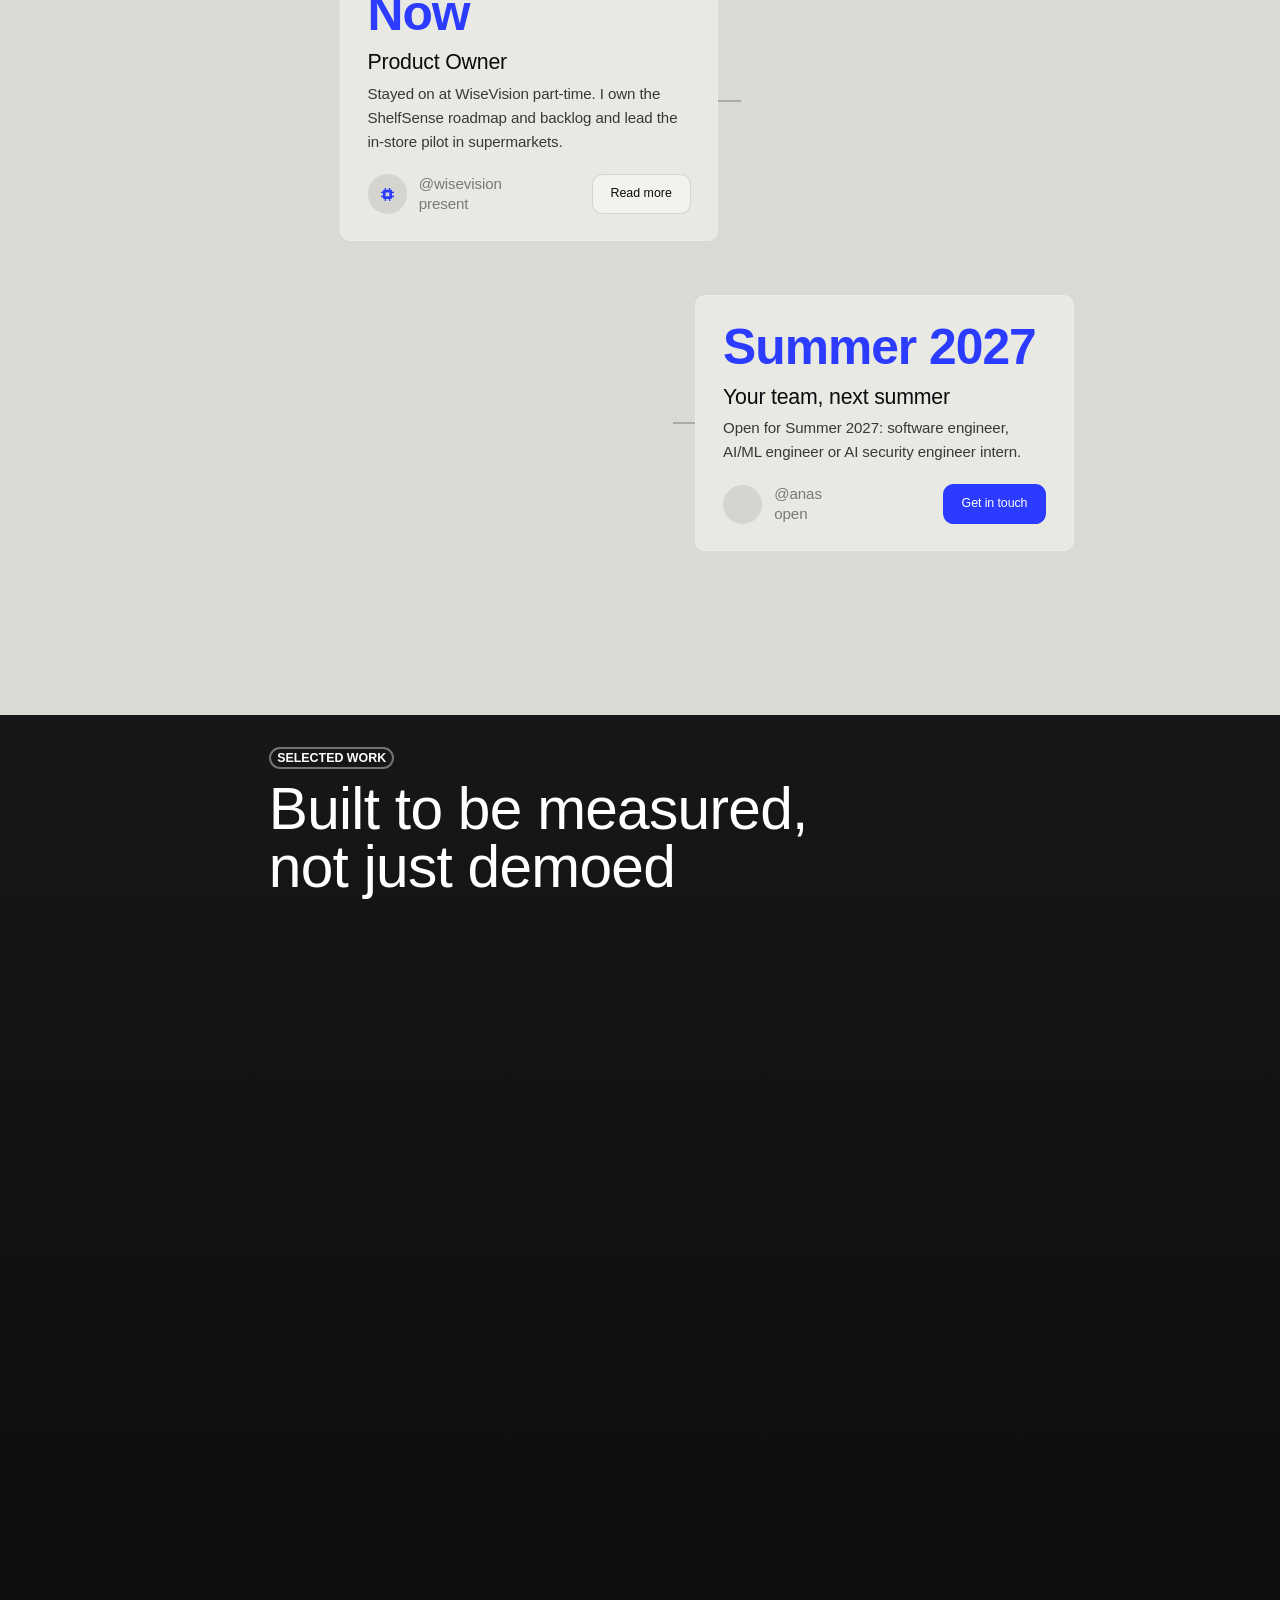
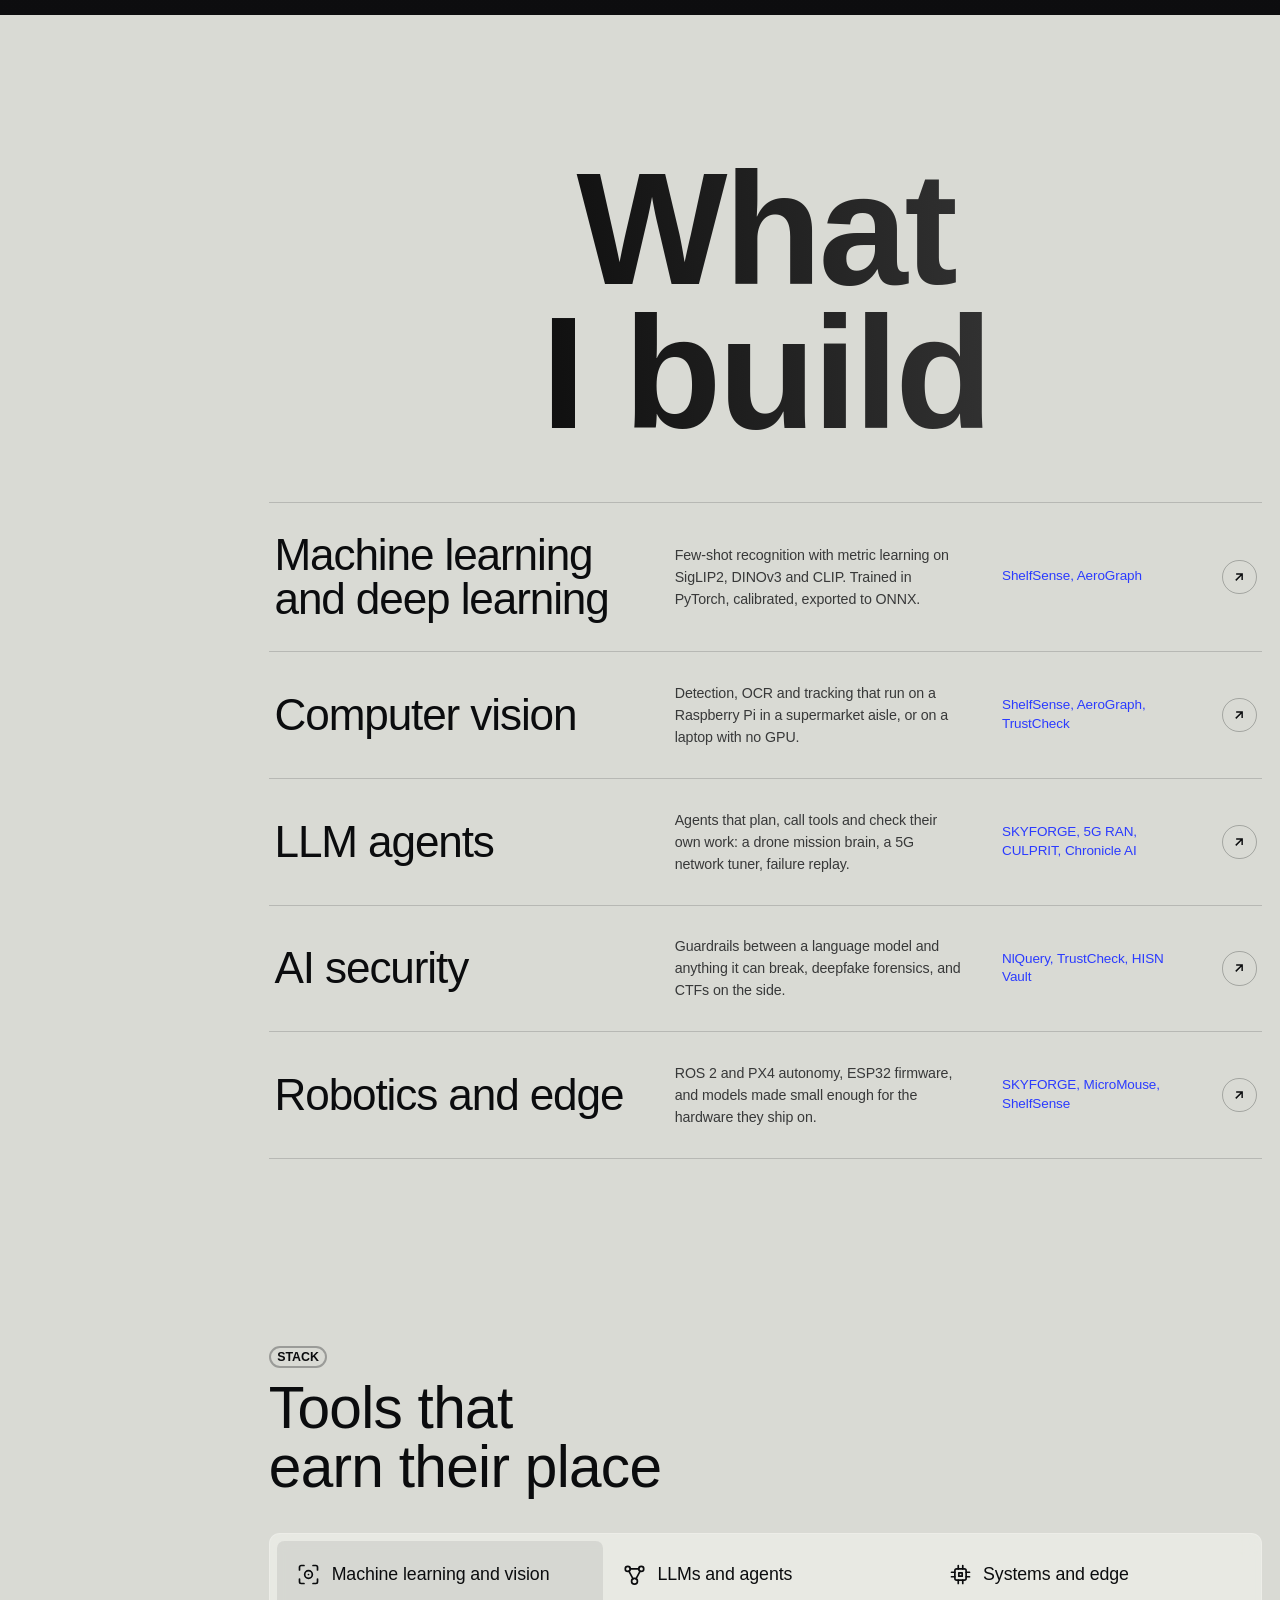
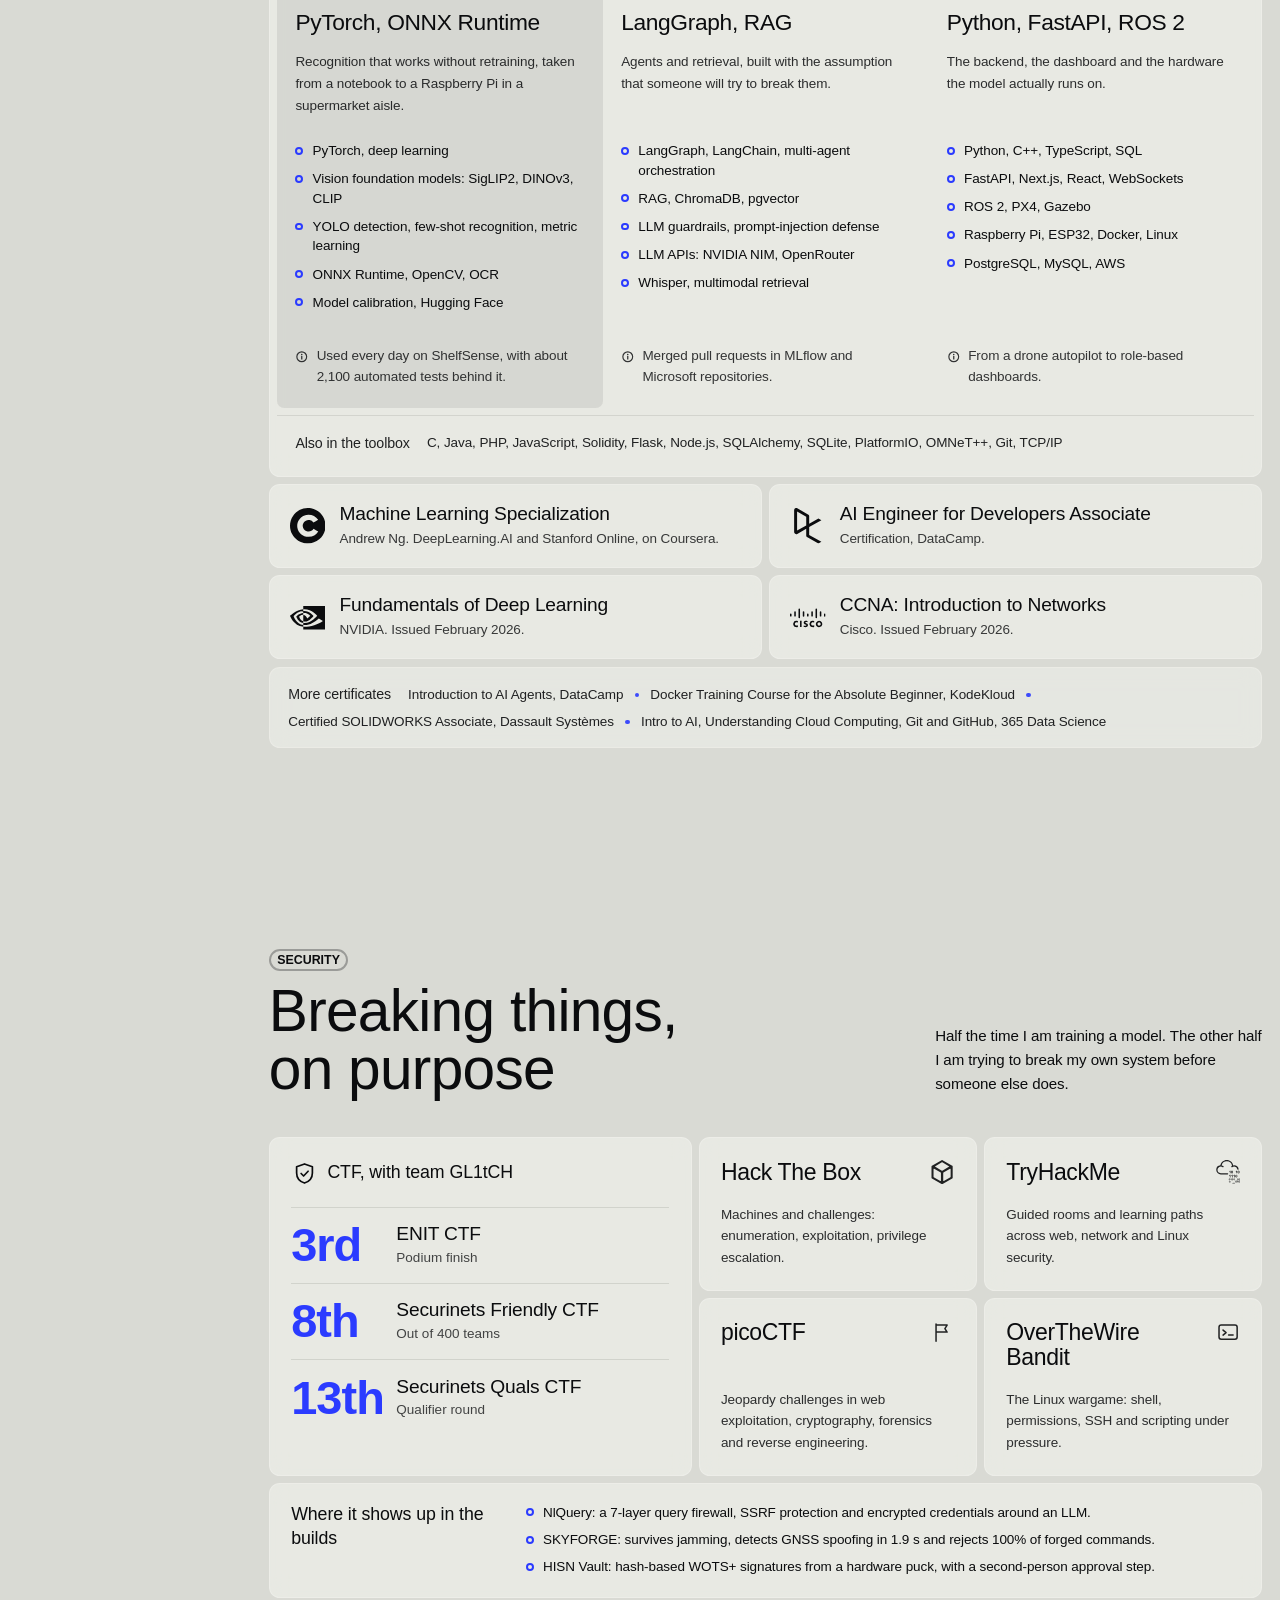
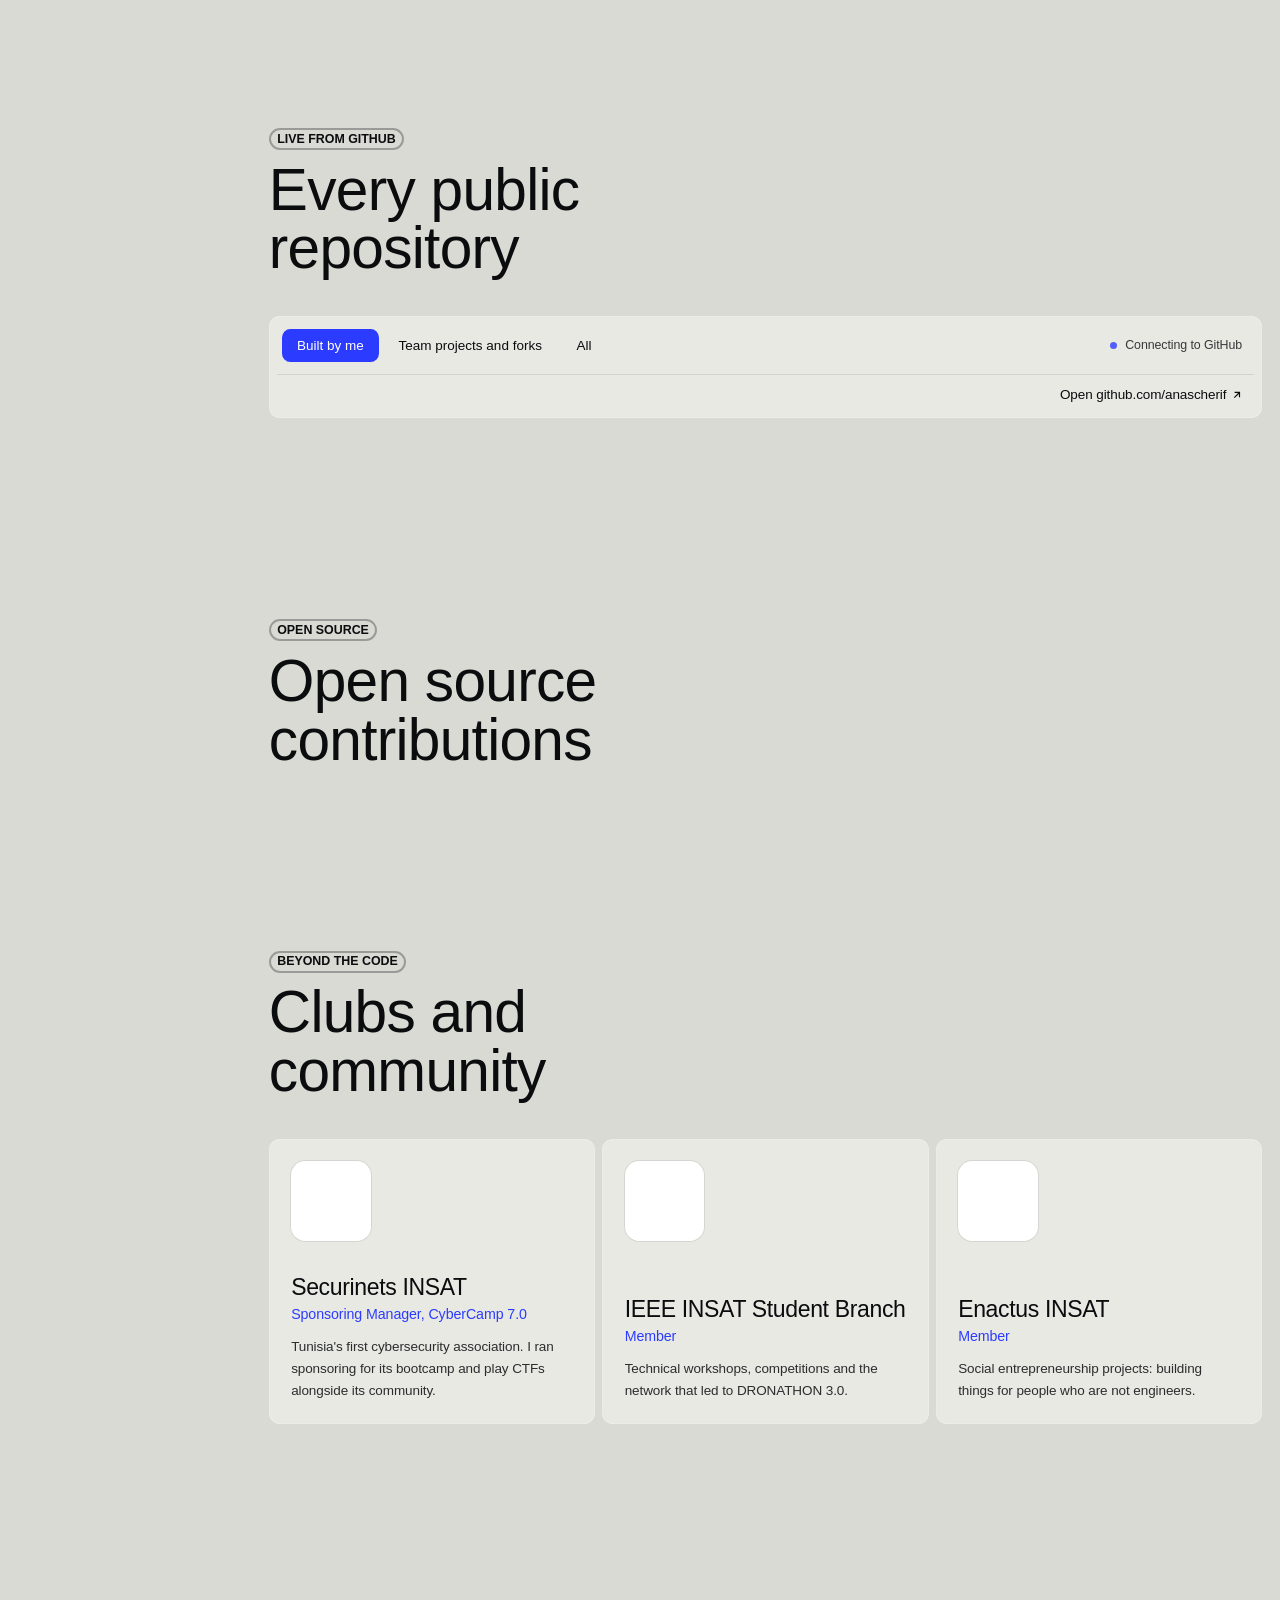
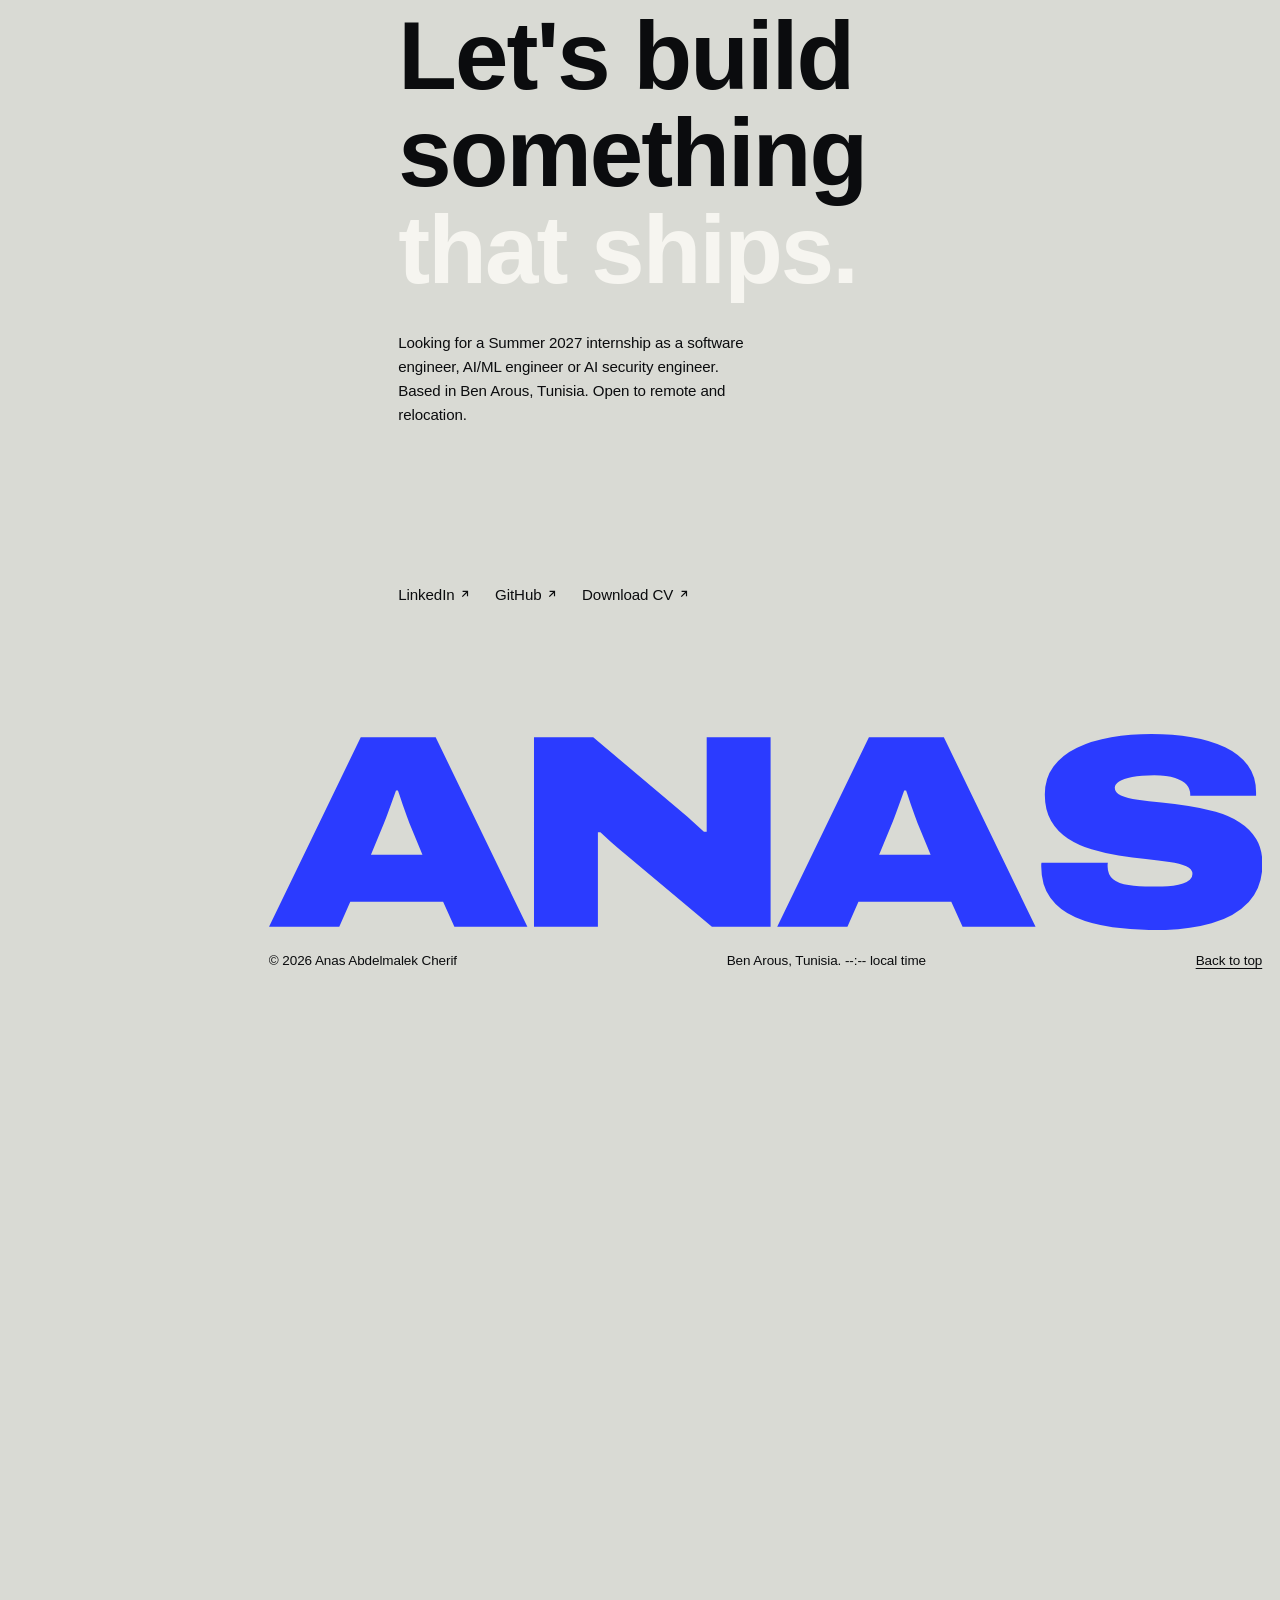
==== commit e014d4dd: "Live open source updates (3.5k+ stars), CV buttons, What I build index, ML/DL wording" ====
--- a/index.html
+++ b/index.html
@@ -53,6 +53,7 @@
   <symbol id="s-term" viewBox="0 0 24 24"><rect x="3" y="5" width="18" height="14" rx="2.200"/><path d="M7 10l3 2.500L7 15M12.500 15H17"/></symbol>
   <symbol id="s-trophy" viewBox="0 0 24 24"><path d="M8 4h8v5a4 4 0 0 1-8 0zM8 6H5v1a3 3 0 0 0 3 3M16 6h3v1a3 3 0 0 1-3 3M12 13v4M8.500 20h7M10 17h4"/></symbol>
   <symbol id="s-merge" viewBox="0 0 24 24"><circle cx="7" cy="6" r="2.200"/><circle cx="7" cy="18" r="2.200"/><circle cx="17" cy="12" r="2.200"/><path d="M7 8.200v7.600M7 8.200a3.800 3.800 0 0 0 3.800 3.800h4"/></symbol>
+  <symbol id="s-download" viewBox="0 0 24 24"><path d="M12 4v11M7.5 10.5 12 15l4.5-4.5M5 19.5h14"/></symbol>
   <symbol id="s-star" viewBox="0 0 24 24"><path d="M12 2.600l2.900 5.900 6.500.900-4.700 4.600 1.100 6.500L12 17.400l-5.800 3.100 1.100-6.500L2.600 9.400l6.500-.900z"/></symbol>
   <symbol id="s-shield" viewBox="0 0 24 24"><path d="M12 3.500l7 2.500v5.500c0 4.200-2.900 7.600-7 9-4.100-1.400-7-4.800-7-9V6zM9 12l2.200 2.200L15.200 10"/></symbol>
 </svg>
@@ -70,7 +71,7 @@
         <a href="https://www.linkedin.com/in/anas-abd-elmalek-cherif-82b09a387/" target="_blank" rel="noopener" aria-label="LinkedIn"><svg><use href="#i-in"/></svg></a>
       </div>
     </div>
-    <p class="side__about" data-rv>Computer vision, autonomous systems and LLM security, taken past the demo and into real stores, drones and codebases.</p>
+    <p class="side__about" data-rv>Machine learning and deep learning for the real world: computer vision, LLM agents and AI security, shipped to stores, drones and codebases.</p>
   </div>
 
   <div class="panel side__stats">
@@ -98,7 +99,7 @@
     <span class="side__mailt">anasabdelmalekcherif@gmail.com</span><svg><use href="#i-copy"/></svg><span class="side__tip" aria-live="polite"></span>
   </button>
 
-  <div class="side__ctaslot"><a class="btn side__cta" href="#contact" data-fly="cta"><span class="btn__t">Get in touch</span></a></div>
+  <div class="side__ctaslot"><a class="btn side__cta" href="#contact" data-fly="cta"><span class="btn__t">Get in touch</span></a><a class="side__cv" href="assets/Anas_Abdelmalek_Cherif_CV.pdf" download data-rv aria-label="Download CV (PDF)"><svg><use href="#s-download"/></svg><span>CV</span></a></div>
 </aside>
 
 <header class="mbar">
@@ -128,21 +129,21 @@
     <div class="hcard hcard--a" data-card><div class="hcard__bg"></div><b data-ghost="s1n">1st</b><span data-ghost="s1l">DRONATHON<br>3.0</span></div>
     <div class="hcard hcard--b" data-card><div class="hcard__bg"></div><b data-ghost="s2n">4</b><span data-ghost="s2l">PRs merged<br>upstream</span></div>
     <ul class="hcard hcard--c" data-card>
+      <li><svg><use href="#i-focus"/></svg>Machine learning</li>
+      <li><svg><use href="#i-chip"/></svg>Deep learning</li>
       <li><svg><use href="#i-eye"/></svg>Computer vision</li>
-      <li><svg><use href="#i-chip"/></svg>Edge AI</li>
-      <li><svg><use href="#i-shield"/></svg>AI security, CTFs</li>
-      <li><svg><use href="#i-focus"/></svg>Agents</li>
-      <li><svg><use href="#i-drone"/></svg>Robotics</li>
+      <li><svg><use href="#i-stack"/></svg>LLM agents</li>
+      <li><svg><use href="#i-shield"/></svg>AI security</li>
     </ul>
 
     <p class="hero__left" data-hl>ICT engineering student.<br>INSAT, Tunis.</p>
-    <p class="hero__right" data-hl>Computer vision, autonomy<br>and LLM security, taken<br>past the demo.</p>
+    <p class="hero__right" data-hl>Machine learning and deep learning,<br>from computer vision to LLM agents<br>and AI security.</p>
 
     <div class="hero__body">
       <h1 class="hero__h"><span>AI, built</span><span>to hold up</span><span>in the field.</span></h1>
       <div class="hero__btns">
         <a class="btn" href="#contact" data-ghost="cta"><span class="btn__t">Get in touch</span></a>
-        <a class="btn hero__btn2" href="#work"><span class="btn__t">See the work</span></a>
+        <a class="btn btn--glass hero__btn2" href="assets/Anas_Abdelmalek_Cherif_CV.pdf" download><svg class="btn__ic"><use href="#s-download"/></svg><span class="btn__t">Download CV</span></a>
       </div>
     </div>
   </div>
@@ -279,18 +280,42 @@
 </section>
 
 <section class="sec focus" id="focus" data-nav="focus">
-  <div class="wrap focus__in">
+  <div class="wrap">
     <h2 class="big" data-big><span>What</span><span>I build</span></h2>
-    <span class="label" data-in>In one sentence</span>
-    <p class="say" data-chars>Vision, language and <span class="tok" data-keep><svg><use href="#i-eye"/></svg><em>Computer vision</em></span> autonomy combined, turning messy <span class="tok" data-keep><svg><use href="#i-chip"/></svg><em>Edge AI</em></span> real-world input into systems <span class="tok" data-keep><svg><use href="#i-shield"/></svg><em>LLM security</em></span> that hold up outside the demo. <span class="tok" data-keep><svg><use href="#i-drone"/></svg><em>Robotics</em></span></p>
-
-    <div class="proof">
-      <article><b data-count="3">3</b><h3>vision foundation models</h3><p>SigLIP2, DINOv3 and CLIP doing few-shot product recognition in ShelfSense, with no retraining per store.</p></article>
-      <article><b data-count="2100" data-pre="~">~2,100</b><h3>automated tests</h3><p>Behind the ShelfSense edge device, backend and dashboards before the supermarket pilot.</p></article>
-      <article><b data-count="7">7</b><h3>firewall layers</h3><p>Between a language model and a real database in NlQuery. Destructive queries never run.</p></article>
-      <article><b data-count="6.4" data-post=" ms">6.4 ms</b><h3>to decide, at p95</h3><p>SKYFORGE's autonomy brain in flight. The competition spec allowed 100 ms.</p></article>
-    </div>
-  </div>
+    <ul class="disc">
+      <li><a class="disc__row" href="#work" data-img="assets/work/aerograph.webp">
+        <h3>Machine learning<br>and deep learning</h3>
+        <p>Few-shot recognition with metric learning on SigLIP2, DINOv3 and CLIP. Trained in PyTorch, calibrated, exported to ONNX.</p>
+        <span class="disc__where">ShelfSense, AeroGraph</span>
+        <svg class="disc__go" aria-hidden="true"><use href="#i-arrow"/></svg>
+      </a></li>
+      <li><a class="disc__row" href="#work" data-img="assets/work/trustcheck.webp">
+        <h3>Computer vision</h3>
+        <p>Detection, OCR and tracking that run on a Raspberry Pi in a supermarket aisle, or on a laptop with no GPU.</p>
+        <span class="disc__where">ShelfSense, AeroGraph, TrustCheck</span>
+        <svg class="disc__go" aria-hidden="true"><use href="#i-arrow"/></svg>
+      </a></li>
+      <li><a class="disc__row" href="#work" data-img="assets/work/ran.webp">
+        <h3>LLM agents</h3>
+        <p>Agents that plan, call tools and check their own work: a drone mission brain, a 5G network tuner, failure replay.</p>
+        <span class="disc__where">SKYFORGE, 5G RAN, CULPRIT, Chronicle AI</span>
+        <svg class="disc__go" aria-hidden="true"><use href="#i-arrow"/></svg>
+      </a></li>
+      <li><a class="disc__row" href="#work" data-img="assets/work/nlquery.webp">
+        <h3>AI security</h3>
+        <p>Guardrails between a language model and anything it can break, deepfake forensics, and CTFs on the side.</p>
+        <span class="disc__where">NlQuery, TrustCheck, HISN Vault</span>
+        <svg class="disc__go" aria-hidden="true"><use href="#i-arrow"/></svg>
+      </a></li>
+      <li><a class="disc__row" href="#work" data-img="assets/work/skyforge.webp">
+        <h3>Robotics and edge</h3>
+        <p>ROS 2 and PX4 autonomy, ESP32 firmware, and models made small enough for the hardware they ship on.</p>
+        <span class="disc__where">SKYFORGE, MicroMouse, ShelfSense</span>
+        <svg class="disc__go" aria-hidden="true"><use href="#i-arrow"/></svg>
+      </a></li>
+    </ul>
+  </div>
+  <div class="disc__img" aria-hidden="true"><img alt=""></div>
 </section>
 
 <section class="sec stack" id="stack" data-nav="stack">
--- a/css/style.css
+++ b/css/style.css
@@ -750,3 +750,51 @@
 .jc::before { top: 50%; bottom: auto; width: 1.6rem; height: 2px; margin-top: -1px; background: rgba(11, 12, 14, .22); transition: background .4s var(--e-out); }
 .jc[data-side="l"]::before { left: -1.6rem; }
 .jc[data-side="r"]::before { right: -1.6rem; }
+
+
+/* CV buttons */
+.btn__ic { width: 1.15em; height: 1.15em; margin-right: .5em; fill: none; stroke: currentColor; stroke-width: 2; stroke-linecap: round; stroke-linejoin: round; flex: none; }
+.btn--glass { background: rgba(255, 255, 255, .12); border: 1px solid rgba(255, 255, 255, .5); -webkit-backdrop-filter: blur(10px); backdrop-filter: blur(10px); transition: background .35s var(--e-out), color .35s var(--e-out); }
+.btn--glass:hover { background: #fff; color: var(--ink); }
+.side__cta { width: calc(100% - 5.1em); }
+.side__cv {
+  position: absolute; right: 0; top: 0; width: 4.6em; height: 100%; border-radius: .75em;
+  display: flex; align-items: center; justify-content: center; gap: .35em;
+  background: var(--ink); color: #fff; font: 500 1em/1 var(--fd);
+  transition: background .35s var(--e-out), transform .5s var(--e-expo);
+}
+.side__cv svg { width: 1.1em; height: 1.1em; fill: none; stroke: currentColor; stroke-width: 2; stroke-linecap: round; stroke-linejoin: round; transition: transform .5s var(--e-expo); }
+.side__cv:hover { background: var(--acc); }
+.side__cv:hover svg { transform: translateY(.15em); }
+.side:not(.is-live) .side__cv { pointer-events: none; }
+
+/* What I build: discipline index */
+.focus { text-align: left; padding: 10rem 0 6rem; }
+.focus .big { text-align: center; margin-bottom: 4rem; }
+.disc { border-bottom: 1px solid rgba(11, 12, 14, .16); }
+.disc__row {
+  position: relative; display: grid; grid-template-columns: minmax(0, 1.25fr) minmax(0, 1fr) 13rem 2.4rem; gap: 2.5rem; align-items: center;
+  padding: 2.1rem .4rem; border-top: 1px solid rgba(11, 12, 14, .16);
+}
+.disc__row::after { content: ""; position: absolute; left: 0; right: 0; top: -1px; height: 2px; background: var(--acc); transform: scaleX(0); transform-origin: 0 50%; transition: transform .8s var(--e-expo); }
+.disc__row h3 { font: 500 3.1rem/1 var(--fd); letter-spacing: -.025em; transition: color .4s var(--e-out), transform .7s var(--e-expo); }
+.disc__row p { font-size: 1rem; line-height: 1.55; opacity: .78; max-width: 26rem; }
+.disc__where { font: 500 .95rem/1.4 var(--fd); color: var(--acc); }
+.disc__go { width: 2.4rem; height: 2.4rem; padding: .7rem; border-radius: 50%; border: 1px solid rgba(11, 12, 14, .25); fill: currentColor; transition: background .4s var(--e-out), color .4s var(--e-out), border-color .4s, transform .7s var(--e-expo); }
+@media (hover: hover) {
+  .disc__row:hover::after { transform: scaleX(1); }
+  .disc__row:hover h3 { color: var(--acc); transform: translateX(.8rem); }
+  .disc__row:hover .disc__go { background: var(--acc); border-color: var(--acc); color: #fff; transform: rotate(45deg); }
+}
+.disc__img {
+  position: fixed; left: 0; top: 0; z-index: 6; width: 22rem; aspect-ratio: 16 / 10; margin: -7rem 0 0 1.5rem; pointer-events: none;
+  border-radius: .75rem; overflow: hidden; background: #0b0b0d; box-shadow: 0 1.5rem 3rem rgba(0, 0, 0, .3); opacity: 0; visibility: hidden;
+}
+.disc__img img { width: 100%; height: 100%; object-fit: cover; object-position: 50% 0; }
+@media (max-width: 991px) {
+  .focus { padding: 5rem 0 3rem; }
+  .focus .big { margin-bottom: 2rem; }
+  .disc__row { grid-template-columns: 1fr; gap: .6rem; padding: 1.5rem 0; }
+  .disc__row h3 { font-size: 2rem; }
+  .disc__go, .disc__img { display: none; }
+}
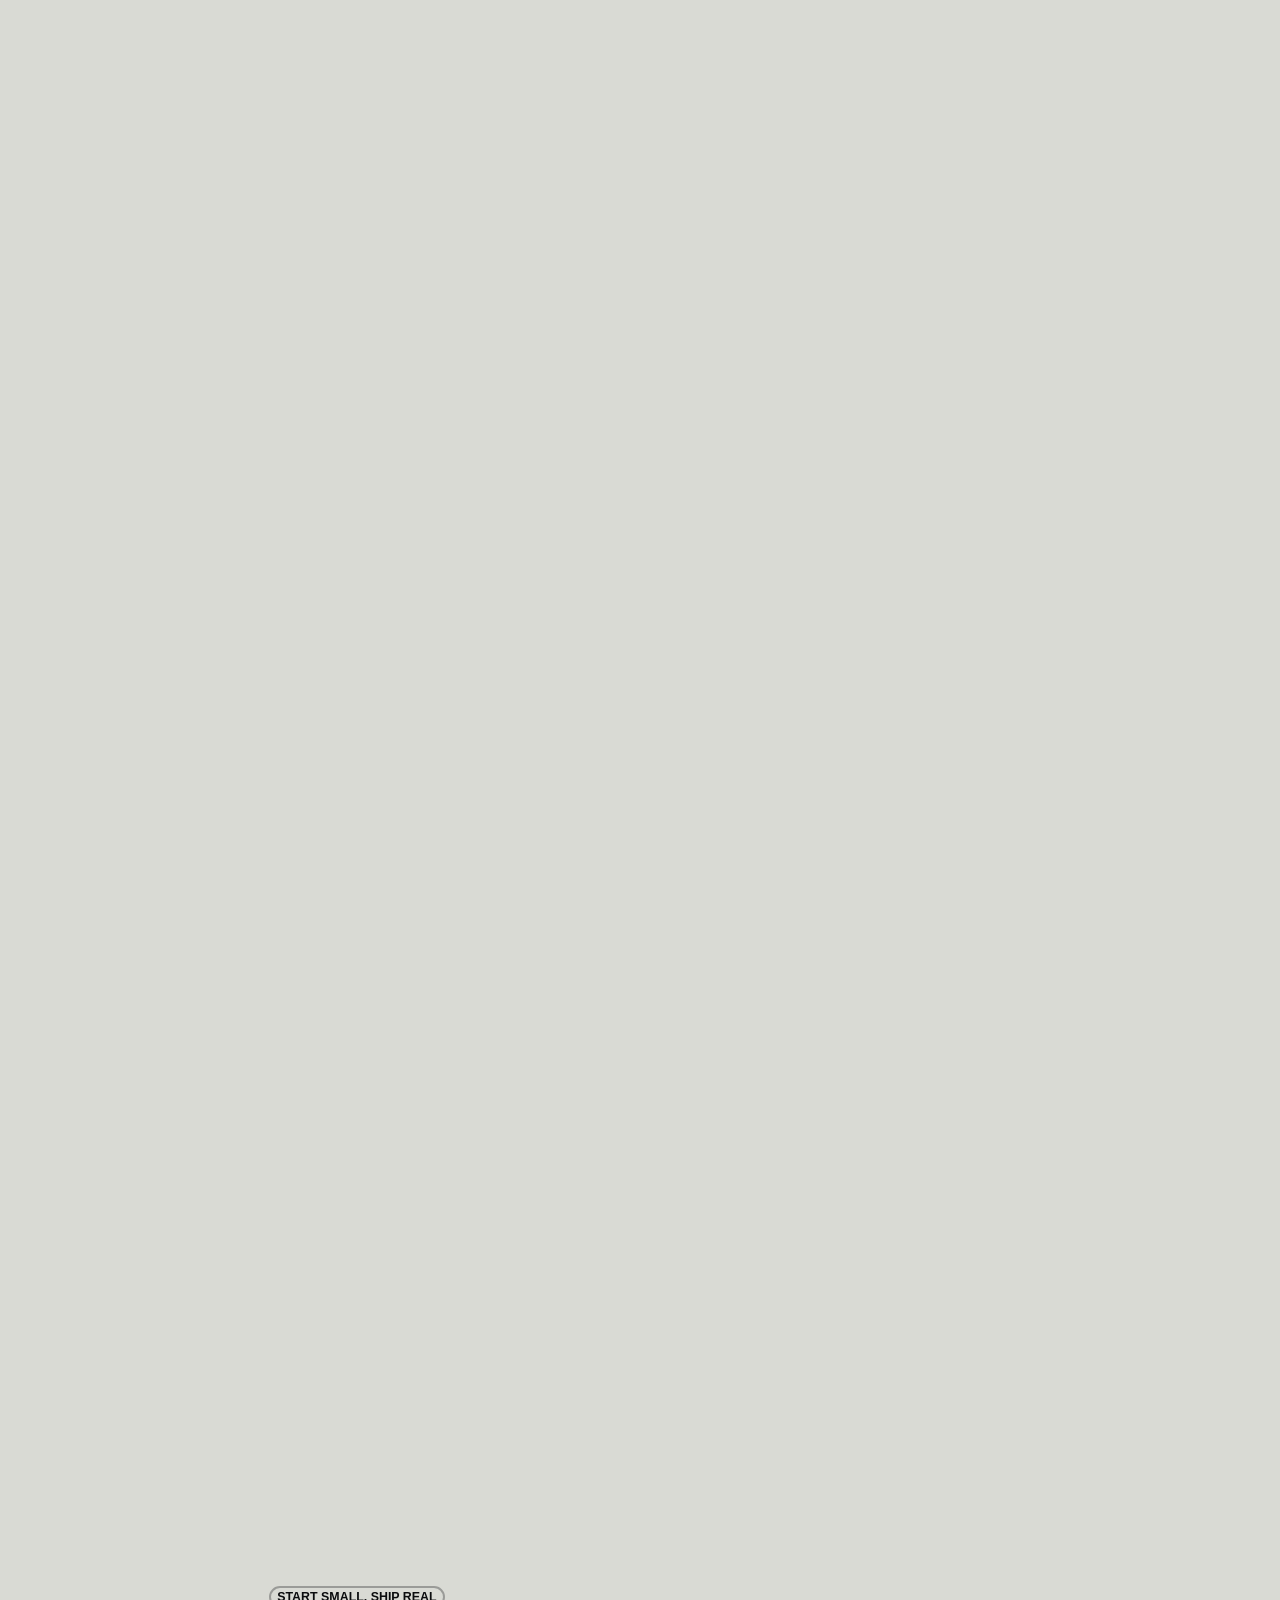
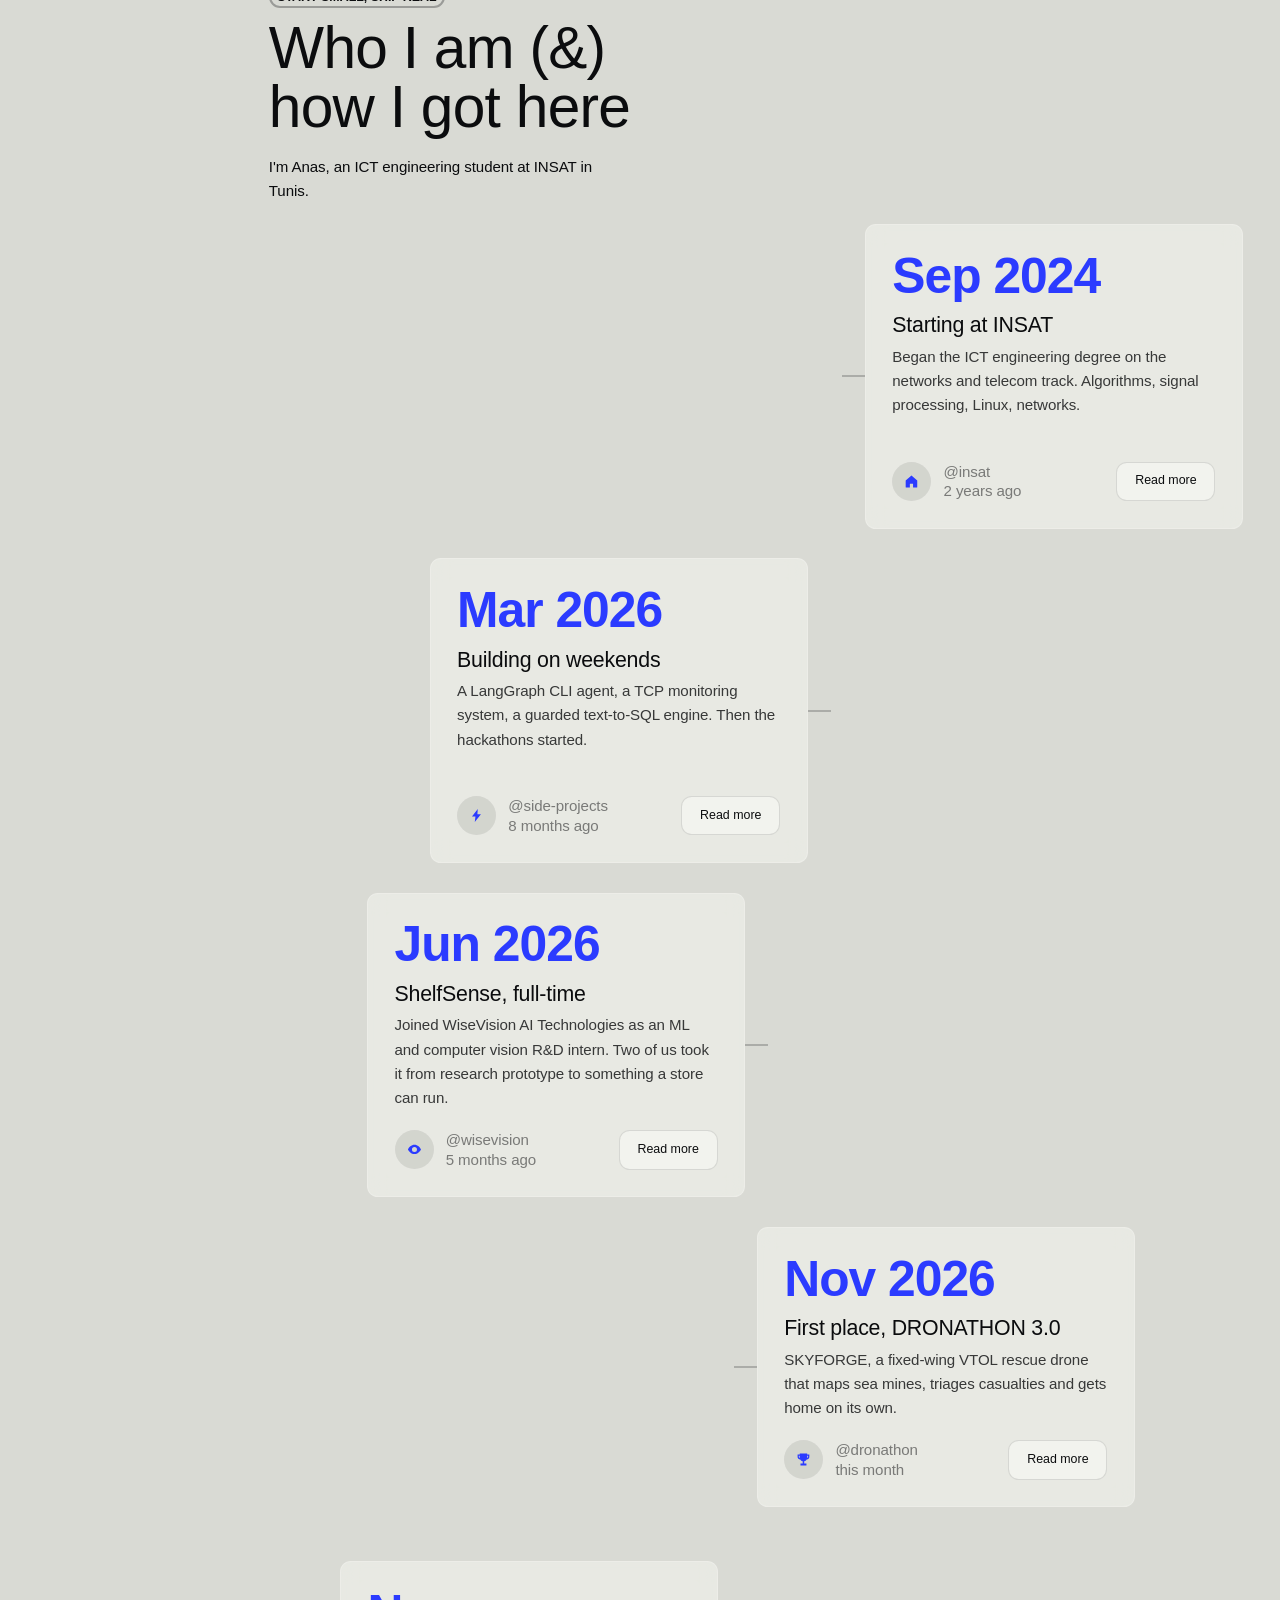
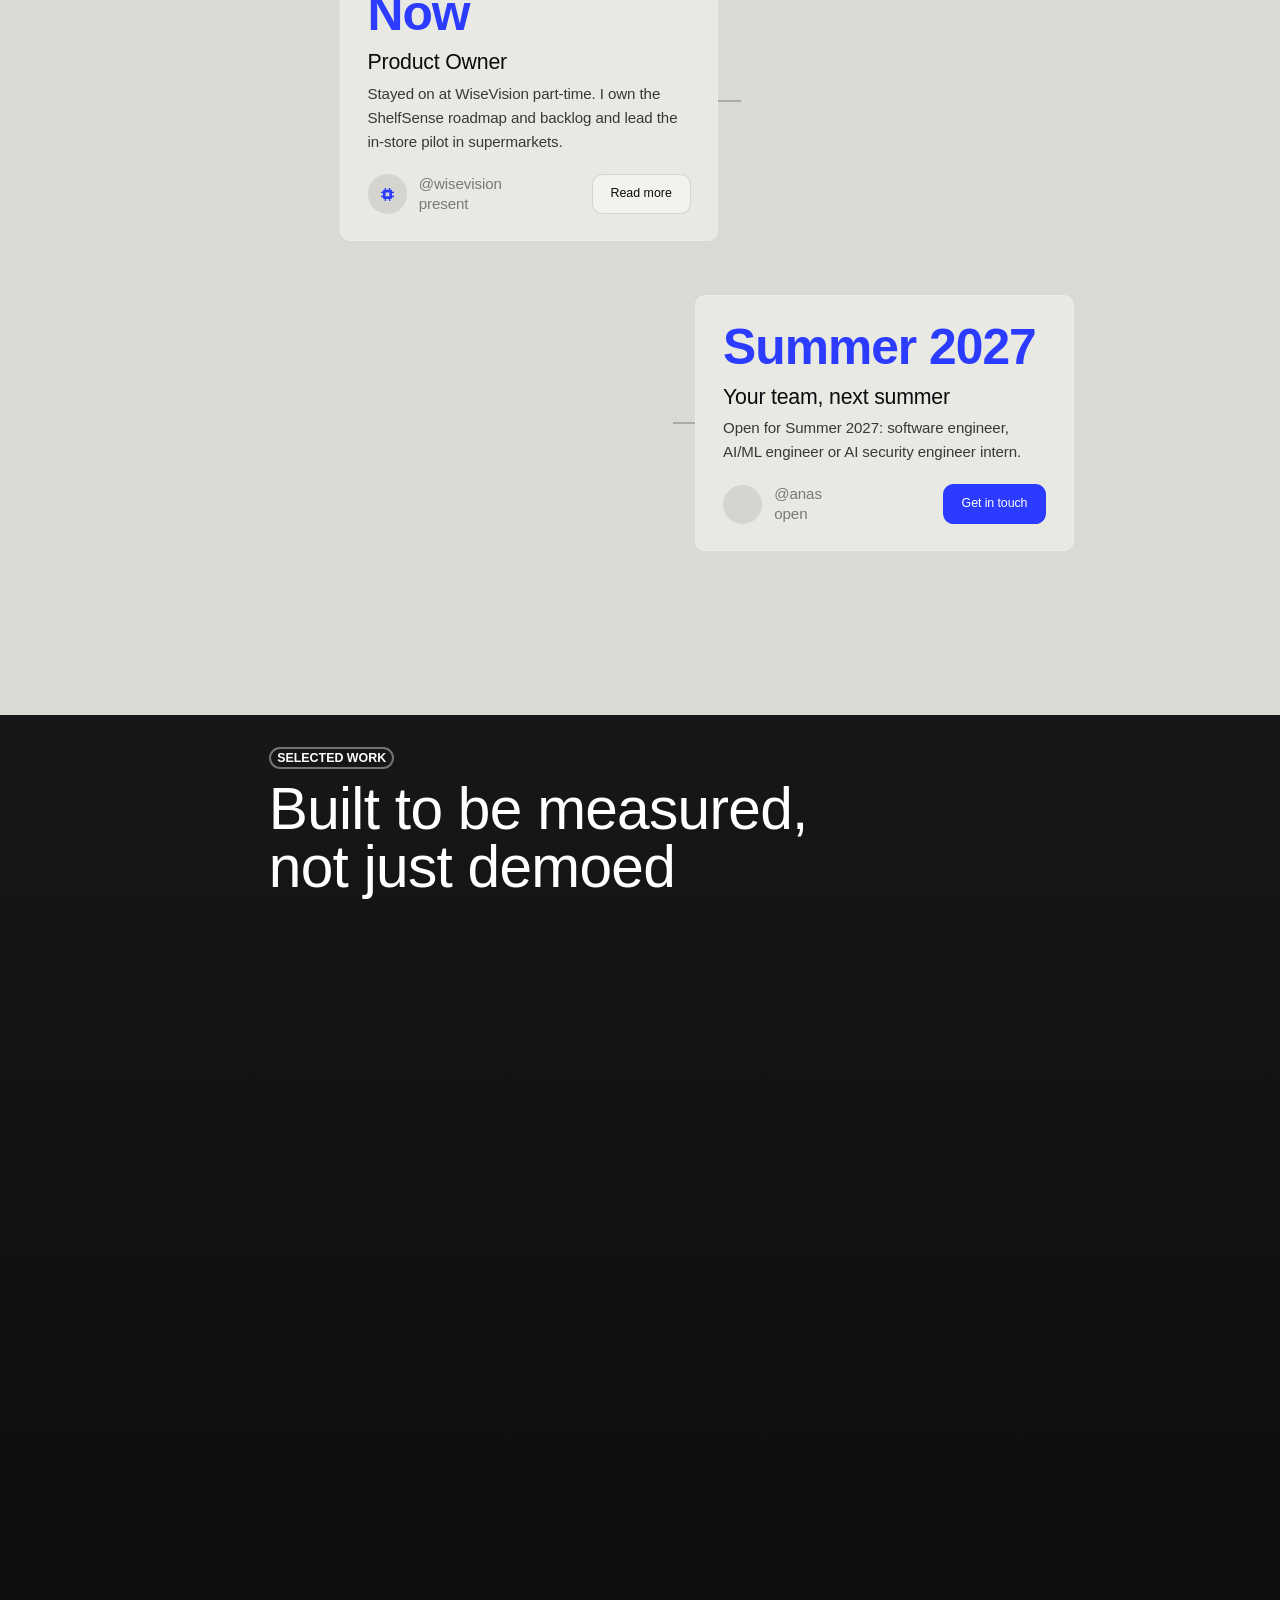
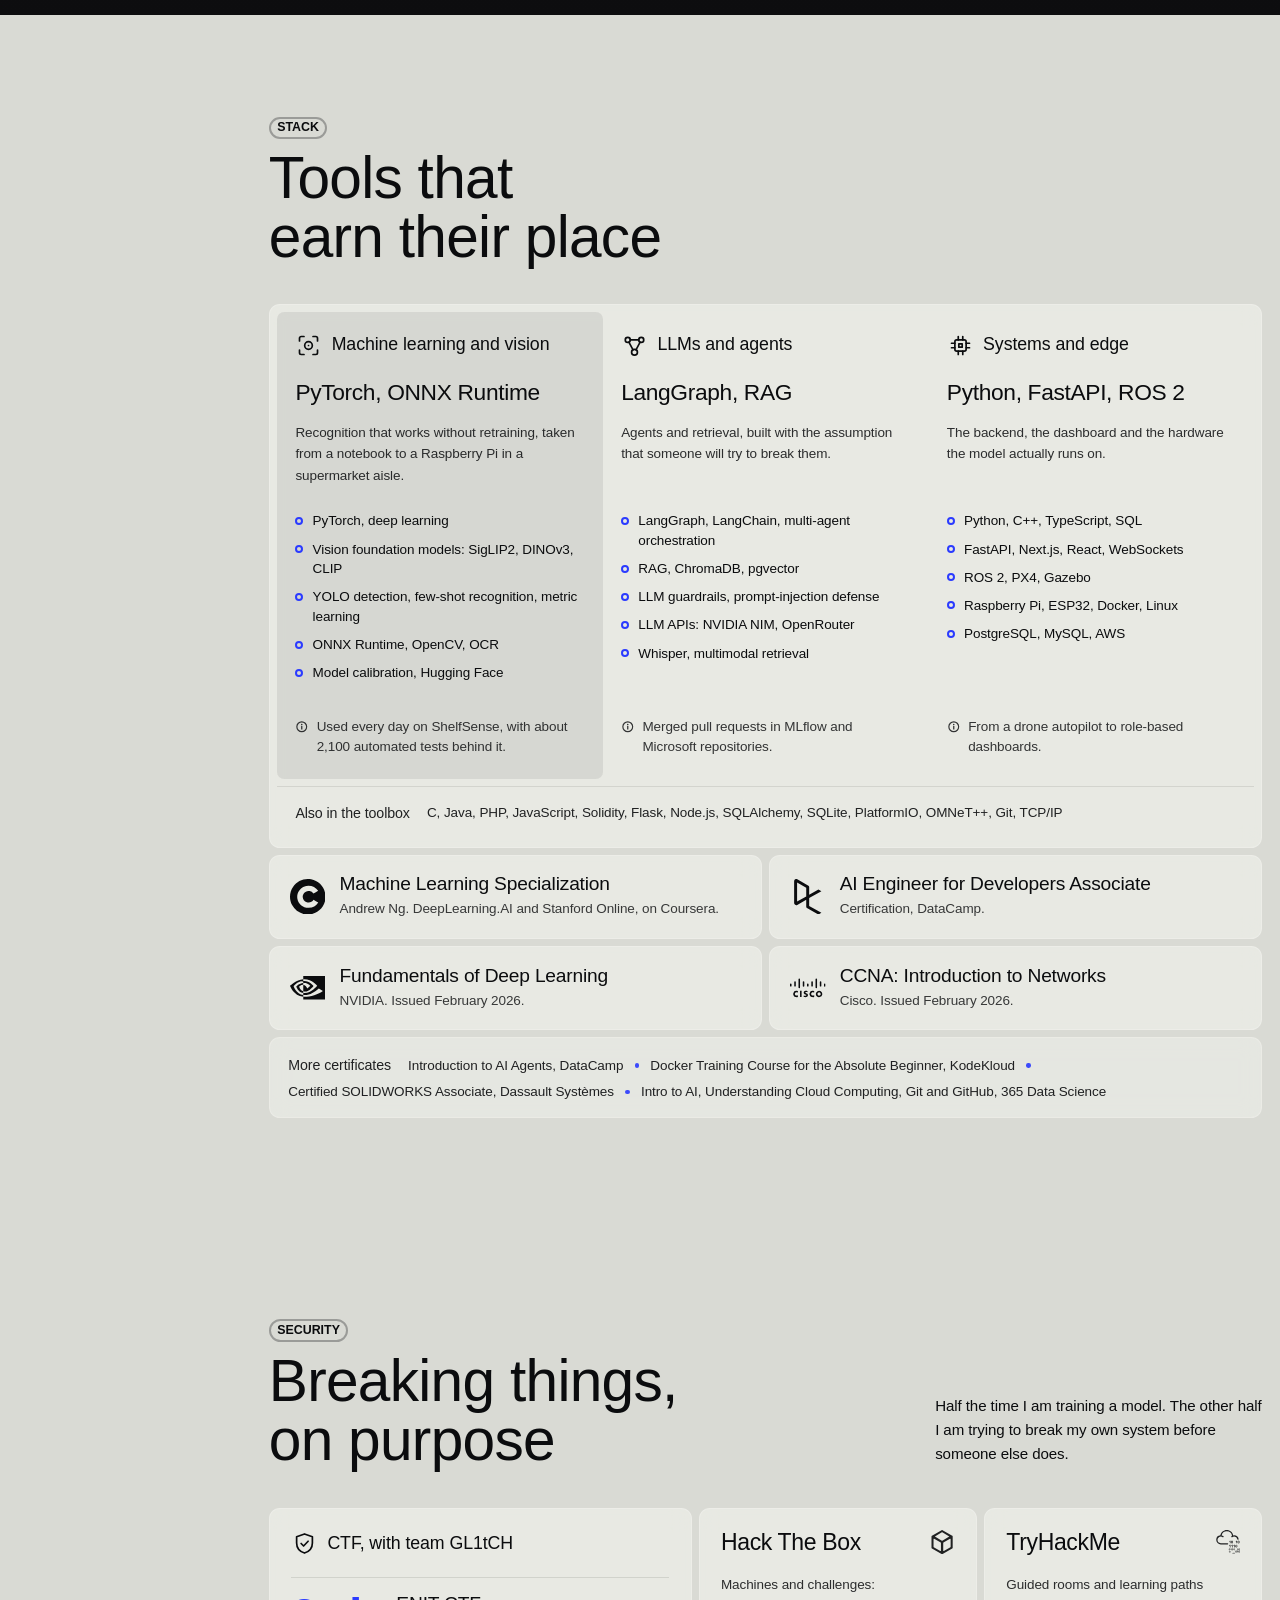
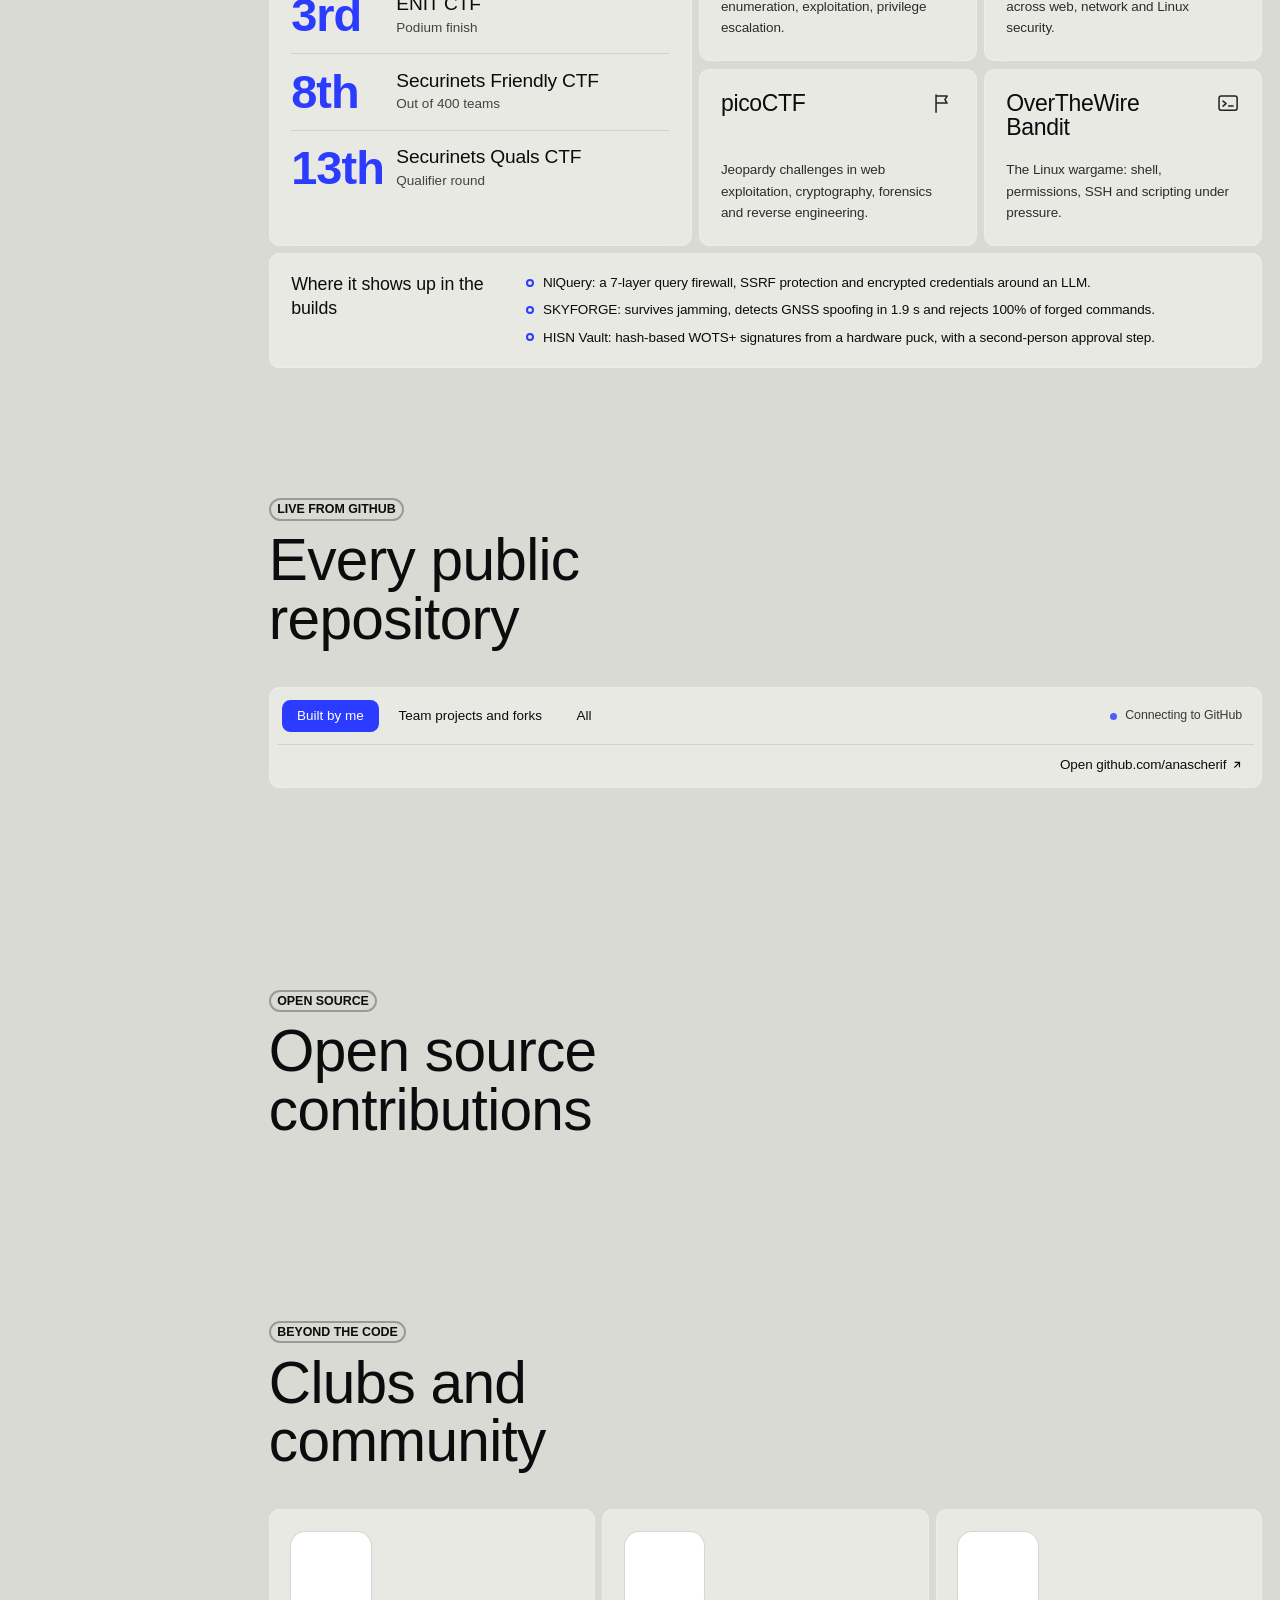
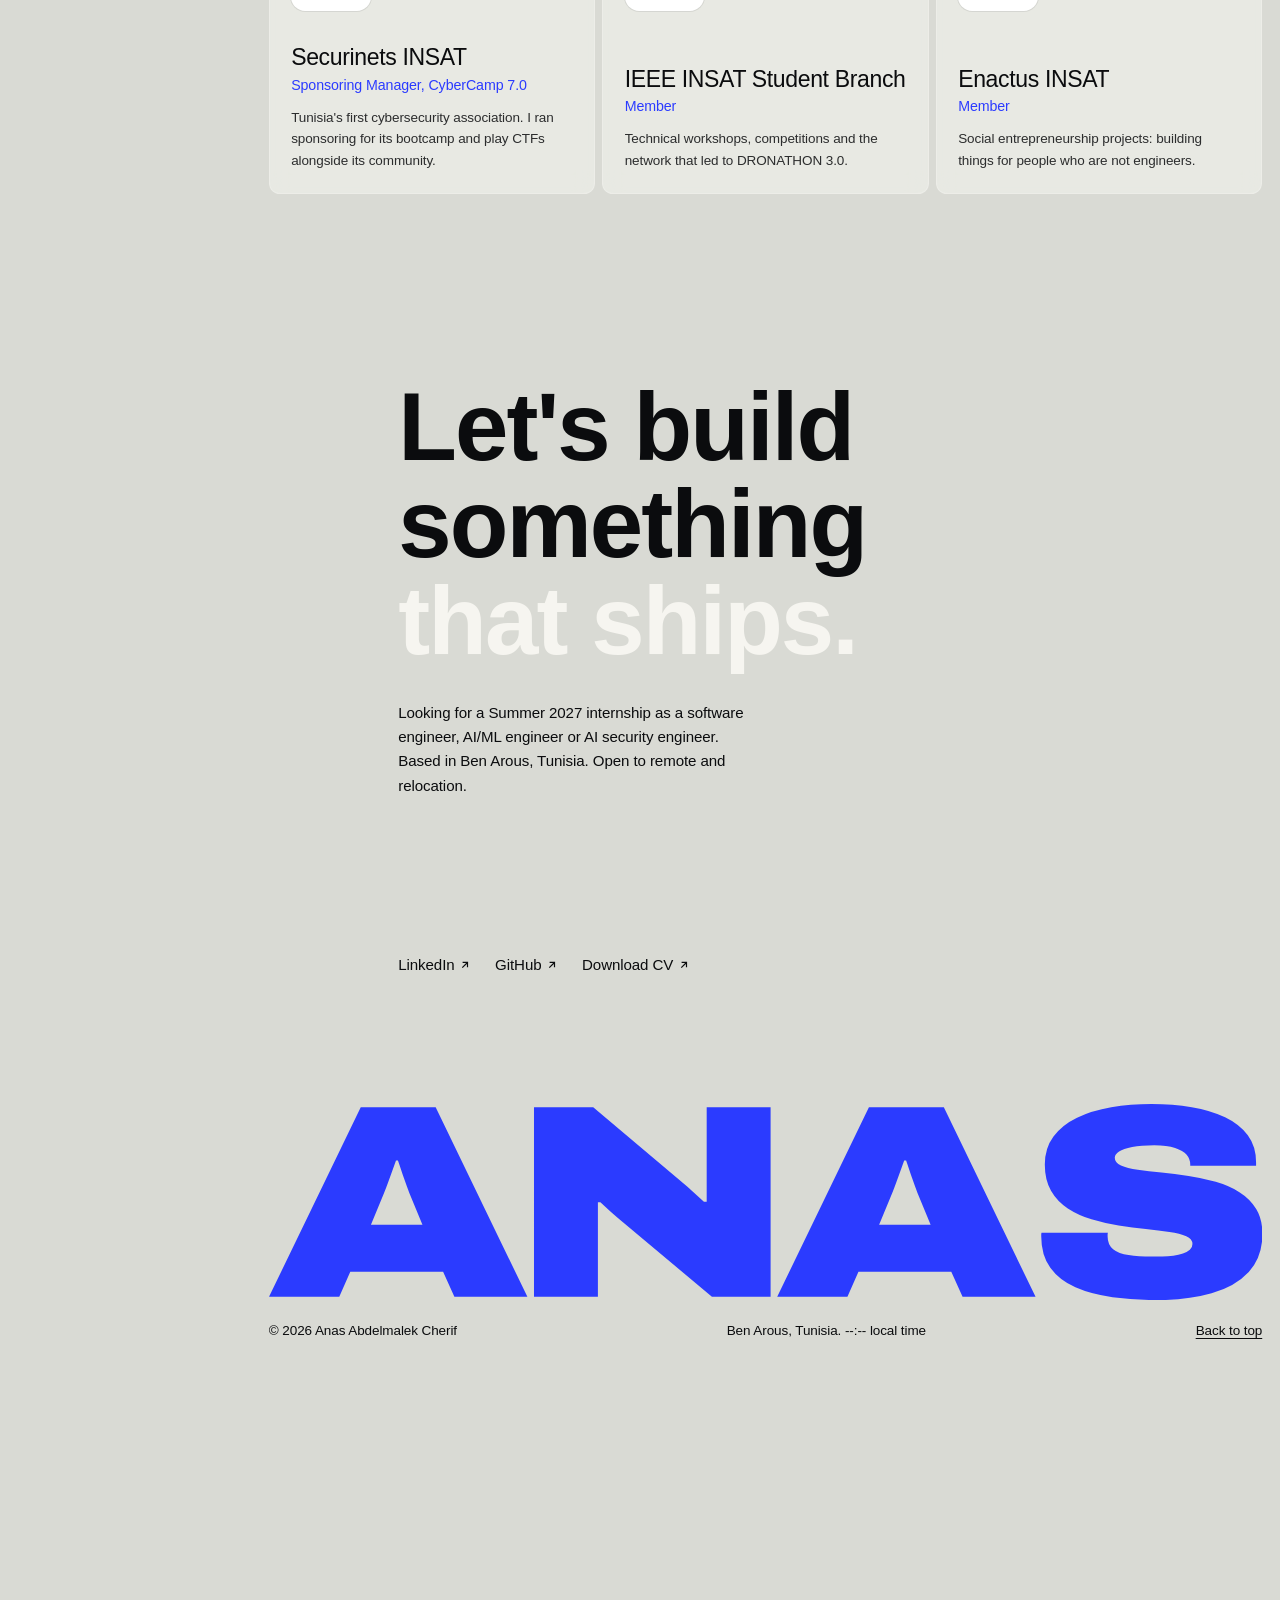
==== commit 40551191: "Remove the What I build section" ====
--- a/index.html
+++ b/index.html
@@ -84,7 +84,6 @@
     <a class="mi is-on" href="#top"><svg data-rv><use href="#i-home"/></svg><span class="mi__t" data-fly="l1"><span>Home</span></span></a>
     <a class="mi" href="#journey"><svg data-rv><use href="#i-route"/></svg><span class="mi__t" data-fly="l2"><span>Journey</span></span></a>
     <a class="mi" href="#work"><svg data-rv><use href="#i-work"/></svg><span class="mi__t" data-fly="l3"><span>Work</span></span></a>
-    <a class="mi" href="#focus"><svg data-rv><use href="#i-focus"/></svg><span class="mi__t" data-fly="l4"><span>What I build</span></span></a>
     <a class="mi" href="#stack"><svg data-rv><use href="#i-stack"/></svg><span class="mi__t" data-fly="l5"><span>Stack</span></span></a>
     <a class="mi" href="#security"><svg data-rv><use href="#i-shield"/></svg><span class="mi__t" data-fly="l6"><span>Security</span></span></a>
     <a class="mi" href="#github"><svg data-rv><use href="#i-gh"/></svg><span class="mi__t" data-fly="l7"><span>GitHub</span></span></a>
@@ -111,7 +110,7 @@
 </header>
 <div class="mmenu" id="mmenu" hidden>
   <nav aria-label="Sections">
-    <a href="#top">Home</a><a href="#journey">Journey</a><a href="#work">Work</a><a href="#focus">What I build</a><a href="#stack">Stack</a><a href="#security">Security</a><a href="#github">GitHub</a><a href="#results">Open source</a><a href="#contact">Contact</a>
+    <a href="#top">Home</a><a href="#journey">Journey</a><a href="#work">Work</a><a href="#stack">Stack</a><a href="#security">Security</a><a href="#github">GitHub</a><a href="#results">Open source</a><a href="#contact">Contact</a>
   </nav>
   <p>anasabdelmalekcherif@gmail.com</p>
 </div>
@@ -122,7 +121,7 @@
     <div class="hero__logo" data-ghost="logo"><svg viewBox="0 0 3606.6 712" aria-hidden="true" focusable="false"><path d="M0 700 333 12H605L938 700H673L632 609H295L255 700ZM370 438H557L509 322Q506 314 501 300.5Q496 287 490 270Q484 253 478.5 236Q473 219 468 205H461Q455 222 447 244Q439 266 431.5 287Q424 308 418 322Z"/><path d="M962 700V12H1177L1517 299Q1523 304 1534 314Q1545 324 1557 335Q1569 346 1579 355H1589Q1589 341 1589 317.5Q1589 294 1589 272V12H1821V700H1608L1285 429Q1264 412 1240.5 391Q1217 370 1203 357H1194Q1194 371 1194 396.5Q1194 422 1194 448V700Z"/><path d="M1845 700 2178 12H2450L2783 700H2518L2477 609H2140L2100 700ZM2215 438H2402L2354 322Q2351 314 2346 300.5Q2341 287 2335 270Q2329 253 2323.5 236Q2318 219 2313 205H2306Q2300 222 2292 244Q2284 266 2276.5 287Q2269 308 2263 322Z"/><path d="M3228.6 712Q3139.6 712 3062.6 701.5Q2985.6 691 2927.6 665.5Q2869.6 640 2836.6 594.5Q2803.6 549 2803.6 480Q2803.6 478 2803.6 474.5Q2803.6 471 2804.6 467H3045.6Q3044.6 471 3044.6 474.5Q3044.6 478 3044.6 481Q3044.6 511 3064.6 527Q3084.6 543 3120.6 548.5Q3156.6 554 3203.6 554Q3222.6 554 3243.1 553.5Q3263.6 553 3283.1 550.5Q3302.6 548 3318.1 543Q3333.6 538 3343.1 529.5Q3352.6 521 3352.6 508Q3352.6 490 3330.1 480Q3307.6 470 3269.1 464.5Q3230.6 459 3183.1 454Q3135.6 449 3084.6 441Q3033.6 433 2986.1 418.5Q2938.6 404 2900.1 379Q2861.6 354 2839.1 315Q2816.6 276 2816.6 220Q2816.6 160 2848.1 118Q2879.6 76 2933.6 50Q2987.6 24 3057.6 12Q3127.6 0 3203.6 0Q3281.6 0 3350.1 11.5Q3418.6 23 3471.1 48Q3523.6 73 3553.6 113.5Q3583.6 154 3583.6 212V224H3344.6V220Q3344.6 200 3331.6 184.5Q3318.6 169 3289.6 159.5Q3260.6 150 3213.6 150Q3165.6 150 3133.6 156Q3101.6 162 3086.1 172.5Q3070.6 183 3070.6 195Q3070.6 213 3093.1 223Q3115.6 233 3154.1 238.5Q3192.6 244 3240.1 249Q3287.6 254 3338.6 261.5Q3389.6 269 3437.1 282.5Q3484.6 296 3523.1 320Q3561.6 344 3584.1 381Q3606.6 418 3606.6 472Q3606.6 557 3557.1 610Q3507.6 663 3422.1 687.5Q3336.6 712 3228.6 712Z"/></svg></div>
 
     <div class="hero__nav" aria-hidden="true">
-      <div class="hero__navg"><span data-ghost="l1">Home</span><i></i><span data-ghost="l2">Journey</span><i></i><span data-ghost="l3">Work</span><i></i><span data-ghost="l4">What I build</span></div>
+      <div class="hero__navg"><span data-ghost="l1">Home</span><i></i><span data-ghost="l2">Journey</span><i></i><span data-ghost="l3">Work</span></div>
       <div class="hero__navg"><span data-ghost="l5">Stack</span><i></i><span data-ghost="l6">Security</span><i></i><span data-ghost="l7">GitHub</span><i></i><span data-ghost="l8">Open source</span></div>
     </div>
 
@@ -277,45 +276,6 @@
       </div>
     </div>
   </div>
-</section>
-
-<section class="sec focus" id="focus" data-nav="focus">
-  <div class="wrap">
-    <h2 class="big" data-big><span>What</span><span>I build</span></h2>
-    <ul class="disc">
-      <li><a class="disc__row" href="#work" data-img="assets/work/aerograph.webp">
-        <h3>Machine learning<br>and deep learning</h3>
-        <p>Few-shot recognition with metric learning on SigLIP2, DINOv3 and CLIP. Trained in PyTorch, calibrated, exported to ONNX.</p>
-        <span class="disc__where">ShelfSense, AeroGraph</span>
-        <svg class="disc__go" aria-hidden="true"><use href="#i-arrow"/></svg>
-      </a></li>
-      <li><a class="disc__row" href="#work" data-img="assets/work/trustcheck.webp">
-        <h3>Computer vision</h3>
-        <p>Detection, OCR and tracking that run on a Raspberry Pi in a supermarket aisle, or on a laptop with no GPU.</p>
-        <span class="disc__where">ShelfSense, AeroGraph, TrustCheck</span>
-        <svg class="disc__go" aria-hidden="true"><use href="#i-arrow"/></svg>
-      </a></li>
-      <li><a class="disc__row" href="#work" data-img="assets/work/ran.webp">
-        <h3>LLM agents</h3>
-        <p>Agents that plan, call tools and check their own work: a drone mission brain, a 5G network tuner, failure replay.</p>
-        <span class="disc__where">SKYFORGE, 5G RAN, CULPRIT, Chronicle AI</span>
-        <svg class="disc__go" aria-hidden="true"><use href="#i-arrow"/></svg>
-      </a></li>
-      <li><a class="disc__row" href="#work" data-img="assets/work/nlquery.webp">
-        <h3>AI security</h3>
-        <p>Guardrails between a language model and anything it can break, deepfake forensics, and CTFs on the side.</p>
-        <span class="disc__where">NlQuery, TrustCheck, HISN Vault</span>
-        <svg class="disc__go" aria-hidden="true"><use href="#i-arrow"/></svg>
-      </a></li>
-      <li><a class="disc__row" href="#work" data-img="assets/work/skyforge.webp">
-        <h3>Robotics and edge</h3>
-        <p>ROS 2 and PX4 autonomy, ESP32 firmware, and models made small enough for the hardware they ship on.</p>
-        <span class="disc__where">SKYFORGE, MicroMouse, ShelfSense</span>
-        <svg class="disc__go" aria-hidden="true"><use href="#i-arrow"/></svg>
-      </a></li>
-    </ul>
-  </div>
-  <div class="disc__img" aria-hidden="true"><img alt=""></div>
 </section>
 
 <section class="sec stack" id="stack" data-nav="stack">
